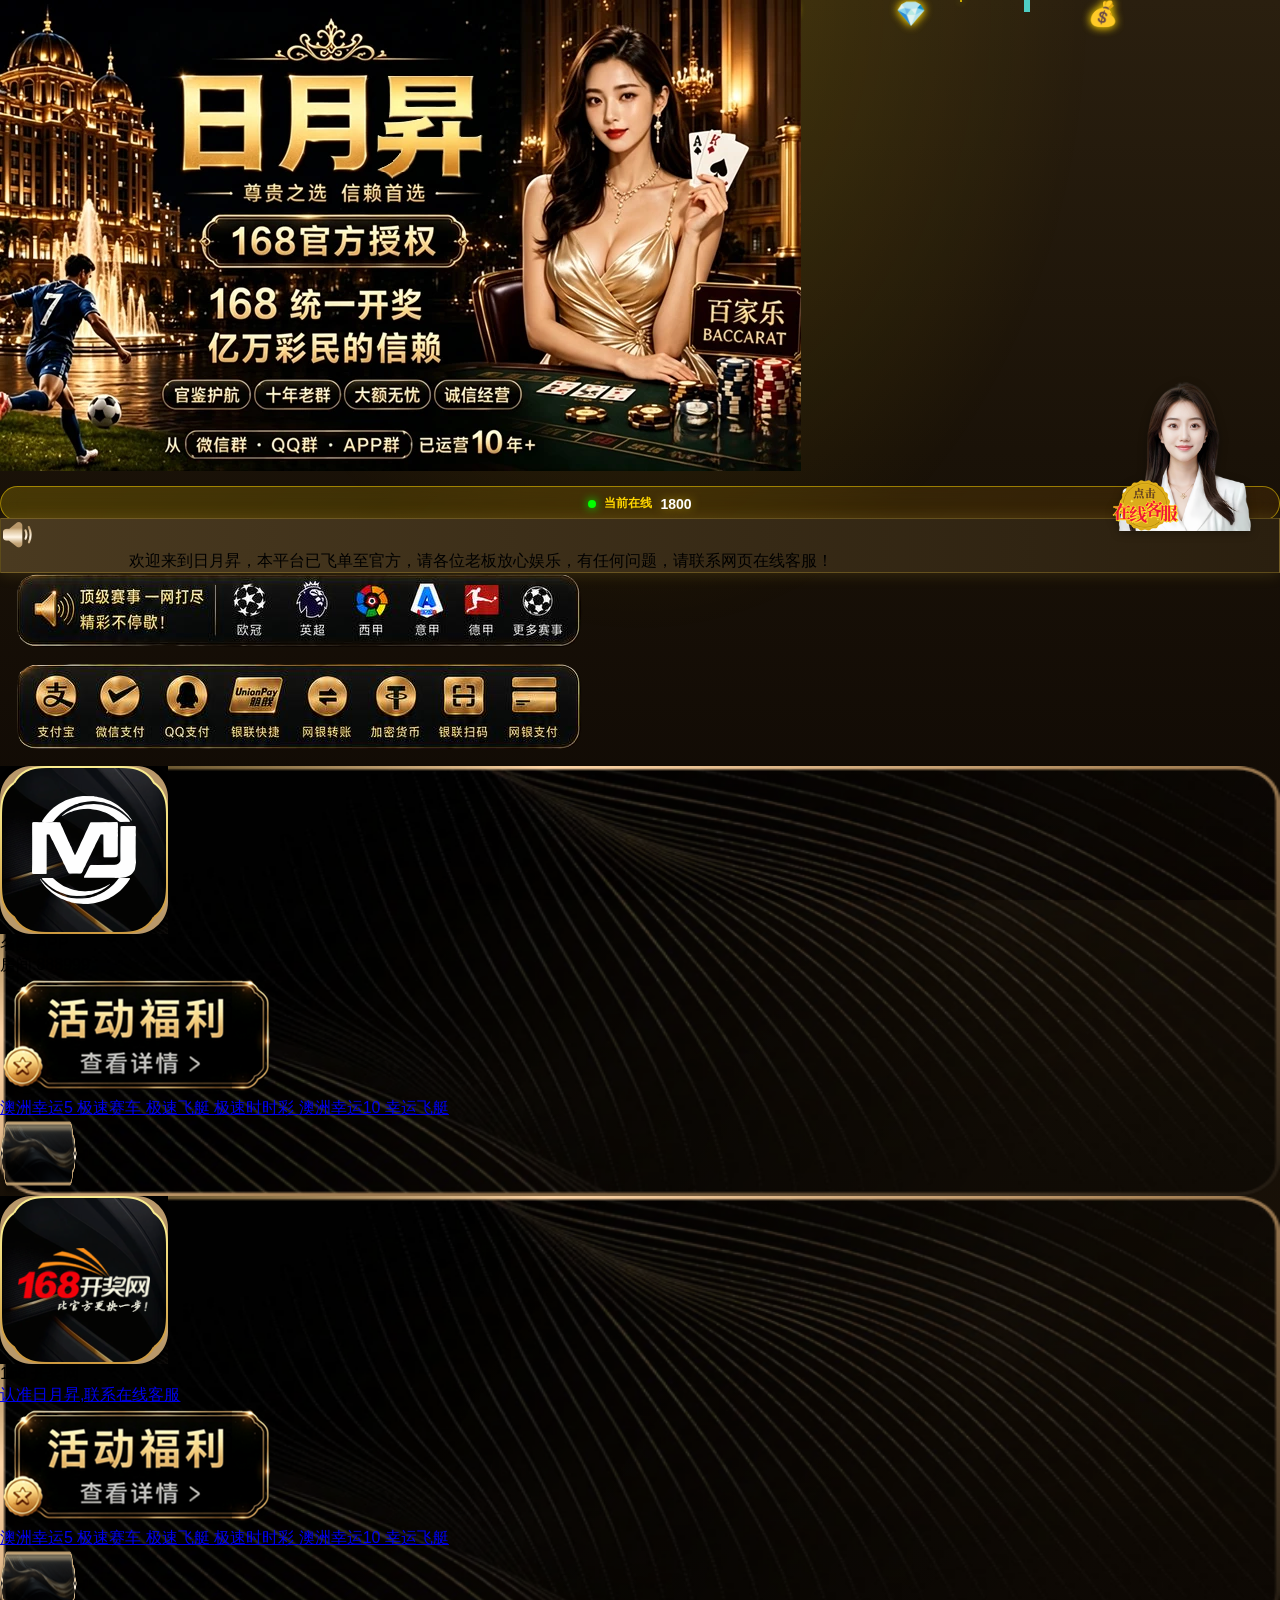
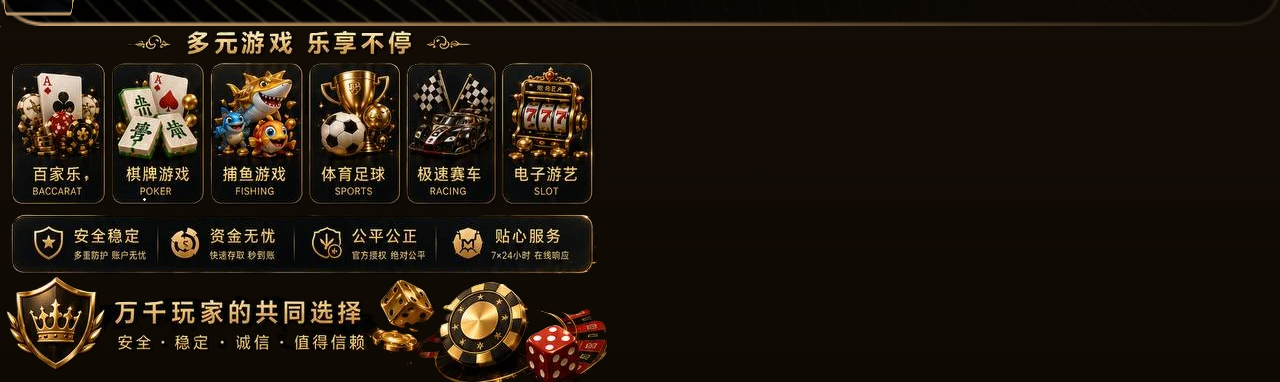
==== index.html @ 80e6bf8f "Add files via upload" ====
<html>

<head>
    <meta http-equiv="Content-Type" content="text/html; charset=UTF-8">
    <meta name="viewport" content="width=device-width,initial-scale=1.0">
    <script src="./skin/vue.global.prod.3.4.27.js"></script>
    <link rel="stylesheet" href="./skin/style.css">
    <link rel="stylesheet" href="./skin/style_icon.css">
    <link rel="stylesheet" href="./skin/index.css">
    <script src="./skin/nutui.umd.4.3.8.js"></script>
    <title>日月昇</title>
    <meta name="keywords" content="日月昇,玩赛车就上日月昇！">
    <meta name="description" content="日月昇，您值得信任的永久伙伴！">
    <link rel="icon" href="./skin/0544aa35b27947c89122b31183d19d04.png" type="image/png">
<style>
        /* 金色奢华背景 */
        html {
            background: linear-gradient(180deg, #2a1f0f 0%, #1a1208 50%, #0f0904 100%) !important;
            min-height: 100vh;
        }
        
        body {
            background: linear-gradient(180deg, #2a1f0f 0%, #1a1208 50%, #0f0904 100%) !important;
            background-attachment: fixed !important;
            min-height: 100vh;
            margin: 0;
            padding: 0;
        }
        
        /* ===== 金币飘落效果（优化版，减少70%） ===== */
        
        .coins-container {
            position: fixed;
            top: 0;
            left: 0;
            width: 100%;
            height: 100%;
            pointer-events: none;
            z-index: 1;
            overflow: hidden;
        }
        
        .coin {
            position: absolute;
            font-size: 24px;
            animation: coin-fall linear infinite;
            text-shadow: 0 0 10px rgba(255,215,0,0.8);
            will-change: transform;
        }
        
        /* 从20个减少到6个 */
        .coin:nth-child(1) { left: 10%; animation-duration: 5s; animation-delay: 0s; }
        .coin:nth-child(2) { left: 35%; animation-duration: 6s; animation-delay: 2s; }
        .coin:nth-child(3) { left: 60%; animation-duration: 5.5s; animation-delay: 1s; }
        .coin:nth-child(4) { left: 85%; animation-duration: 7s; animation-delay: 3s; }
        .coin:nth-child(5) { left: 20%; animation-duration: 5s; animation-delay: 4s; }
        .coin:nth-child(6) { left: 70%; animation-duration: 6s; animation-delay: 2.5s; }
        
        @keyframes coin-fall {
            0% {
                transform: translateY(-50px) rotate(0deg) scale(1);
                opacity: 1;
            }
            100% {
                transform: translateY(calc(100vh + 50px)) rotate(720deg) scale(0.8);
                opacity: 0.3;
            }
        }
        
        /* 金币闪光（从5个减少到1个） */
        .coin-shine {
            position: absolute;
            width: 30px;
            height: 30px;
            background: radial-gradient(circle, rgba(255,215,0,0.8), transparent);
            border-radius: 50%;
            animation: shine-pulse 3s ease-in-out infinite;
            will-change: transform, opacity;
        }
        
        .coin-shine:nth-child(1) { left: 50%; top: 30%; animation-delay: 0s; }
        
        @keyframes shine-pulse {
            0%, 100% { transform: scale(0.3); opacity: 0; }
            50% { transform: scale(1.2); opacity: 0.6; }
        }
        
        /* 金色粒子（从6个减少到2个） */
        .gold-particles {
            position: fixed;
            top: 0;
            left: 0;
            width: 100%;
            height: 100%;
            pointer-events: none;
            z-index: 1;
        }
        
        .gold-particle {
            position: absolute;
            width: 2px;
            height: 2px;
            background: #ffd700;
            border-radius: 50%;
            box-shadow: 0 0 6px #ffd700;
            animation: gold-float 12s infinite linear;
            will-change: transform, opacity;
        }
        
        .gold-particle:nth-child(1) { left: 25%; animation-delay: 0s; }
        .gold-particle:nth-child(2) { left: 75%; animation-delay: 6s; }
        
        @keyframes gold-float {
            0% { transform: translateY(0); opacity: 0; }
            10% { opacity: 0.8; }
            90% { opacity: 0.8; }
            100% { transform: translateY(-100vh); opacity: 0; }
        }
        
        /* 金色光晕（保留） */
        .gold-glow {
            position: fixed;
            top: 0;
            left: 0;
            width: 100%;
            height: 100%;
            background: radial-gradient(ellipse at 50% 0%, rgba(255,215,0,0.15) 0%, transparent 50%);
            pointer-events: none;
            z-index: 1;
        }
        
        /* 彩带效果（从9个减少到3个） */
        .confetti {
            position: fixed;
            top: 0;
            left: 0;
            width: 100%;
            height: 100%;
            pointer-events: none;
            z-index: 1;
        }
        
        .confetti-piece {
            position: absolute;
            width: 6px;
            height: 12px;
            animation: confetti-fall 7s ease-in infinite;
            will-change: transform;
        }
        
        .confetti-piece:nth-child(1) { background: #ffd700; left: 20%; animation-delay: 0s; }
        .confetti-piece:nth-child(2) { background: #ff6b6b; left: 50%; animation-delay: 3s; }
        .confetti-piece:nth-child(3) { background: #4ecdc4; left: 80%; animation-delay: 1.5s; }
        
        @keyframes confetti-fall {
            0% { transform: translateY(-20px) rotate(0deg); opacity: 1; }
            100% { transform: translateY(100vh) rotate(360deg); opacity: 0.2; }
        }
        
        /* ===== 页面结构 ===== */
        
        .page {
            background: transparent !important;
            position: relative;
            z-index: 10;
            min-height: 100vh;
        }
        
        /* app-item 使用 bg3.png */
        .page .cont-box .app-list .app-item {
            background: url("./images/bg3.png") no-repeat !important;
            background-size: 100% 100% !important;
            position: relative;
            z-index: 10;
        }
        
        .page .cont-box .notice-bar {
            background: linear-gradient(90deg, #4a3a20 0%, #2a1f0f 100%) !important;
            border: 1px solid rgba(212,175,55,0.3);
            box-shadow: 0 0 15px rgba(212,175,55,0.2);
            position: relative;
            z-index: 10;
        }
        
        /* 快捷入口图片圆角 */
        .page .cont-box .app-box a {
            border-radius: 12px;
            overflow: hidden;
            display: block;
            box-shadow: 0 0 15px rgba(255,215,0,0.3);
            transition: all 0.3s;
        }
        .page .cont-box .app-box a:hover {
            box-shadow: 0 0 25px rgba(255,215,0,0.5);
            transform: scale(1.05);
        }
        .page .cont-box .app-box a img {
            border-radius: 12px;
            display: block;
        }
        
        /* 文字颜色 */

        /* 下载按钮金色效果 */
.download-text {
    /* 字体加粗，增强视觉效果 */
    font-weight: bold;
    /* 背景使用红色渐变 */
    background: linear-gradient(90deg, #59ff00, #ff2600);
    /* 将背景裁剪为文字形状 */
    -webkit-background-clip: text;
    background-clip: text;
    /* 文字颜色设为透明，显示背景渐变 */
    color: transparent;
    /* 确保文字正确显示 */
    display: inline-block;
}
        
        /* 原有样式 */
        .lang_radio { display: none; }
        .lang_radio_img { vertical-align: unset !important; width: 13px !important; height: 13px !important; margin-top: 0px !important; cursor: pointer; margin-right: 3px !important; margin-top: 4px !important; display: inline; min-height: unset !important; min-width: unset !important; }
        .marquee-container { width: 100%; overflow: hidden; white-space: nowrap; box-sizing: border-box; position: relative; }
        .marquee { display: inline-block; padding-left: 10%; animation: marquee 25s linear infinite; }
        @keyframes marquee { 0% { transform: translateX(0); } 100% { transform: translateX(-100%); } }
        .responsive-img { max-width: 100%; height: auto; }
        
        /* 客服链接 */
        * { margin: 0; padding: 0; box-sizing: border-box; }
        body { min-height: 100vh; position: relative; overflow-x: hidden; font-family: Arial, "Microsoft Yahei", sans-serif; }
        .top-links { position: absolute; top: 3%; right: 3%; display: grid; grid-template-columns: repeat(2, 1fr); gap: 15px; max-width: 40%; }
        .bottom-link { position: fixed; top: 50%; right: 20px; transform: translateY(-50%); animation: float 2s ease-in-out infinite; z-index: 1000; }
        .image-link { display: block; transition: all 0.3s ease; filter: drop-shadow(0 2px 4px rgba(0, 0, 0, 0.3)); }
        .image-link img { width: 150px; height: auto; border-radius: 8px; }
        .image-link:hover { transform: scale(1.1); filter: drop-shadow(0 4px 8px rgba(0, 0, 0, 0.4)); }
        @keyframes float { 0%, 100% { transform: translateY(-50%) translateY(0); } 50% { transform: translateY(-50%) translateY(-10px); } }
        @media (max-width: 768px) { .top-links { gap: 10px; max-width: 60%; } .bottom-link { right: 10px; } .bottom-link img { width: 100px !important; } }
        @media (min-width: 1200px) { .top-links { gap: 20px; } }
    </style>
</head>
<body>
    <!-- 金币雨背景（优化版，减少70%） -->
    <div class="coins-container">
        <div class="coin">💰</div>
        <div class="coin">🪙</div>
        <div class="coin">💎</div>
        <div class="coin">💰</div>
        <div class="coin">🪙</div>
        <div class="coin">💎</div>

    </div>
        <div class="coins-container">
        <div class="coin">💰</div>
        <div class="coin">🪙</div>
        <div class="coin">💎</div>
        <div class="coin">💰</div>
        <div class="coin">🪙</div>
        <div class="coin">💎</div>

    </div>
    
    <div class="coin-shine"></div>
    
    <div class="gold-particles">
        <div class="gold-particle"></div>
        <div class="gold-particle"></div>
    </div>
    
    <div class="gold-glow"></div>
    
    <div class="confetti">
        <div class="confetti-piece"></div>
        <div class="confetti-piece"></div>
        <div class="confetti-piece"></div>
    </div>


</head>

<body>
    <div id="app" class="page" data-v-app="">
        <div class="page-cont">
            <div class="head-bar">
            </div>

            <img src="./skin/lb.webp" class="responsive-img">
                          <style>
        /* ========== 在线人数显示样式 ========== */
        .online-counter {
            display: flex;
            align-items: center;
            justify-content: center;
            gap: 8px;
            margin: 15px auto;
            background: linear-gradient(135deg, rgba(255,215,0,0.2), rgba(255,140,0,0.1));
            border: 1px solid rgba(255,215,0,0.5);
            border-radius: 20px;
            padding: 8px 20px;
            backdrop-filter: blur(10px);
            animation: counter-pulse 2s ease-in-out infinite;
        }
        
        .online-dot {
            width: 8px;
            height: 8px;
            background: #00ff00;
            border-radius: 50%;
            animation: dot-blink 1s ease-in-out infinite;
            box-shadow: 0 0 10px #00ff00;
        }
        
        .online-text {
            color: #ffd700;
            font-size: 12px;
            font-weight: 600;
        }
        
        .online-number {
            color: #fff;
            font-size: 14px;
            font-weight: 700;
            text-shadow: 0 0 10px rgba(255,215,0,0.5);
            transition: all 0.3s ease;
            display: inline-block;
        }
        
        .online-number.jump {
            animation: numberJump 0.4s ease-out;
            color: #00ff00;
            text-shadow: 0 0 20px #00ff00;
        }
        
        @keyframes numberJump {
            0% { transform: scale(1); }
            50% { transform: scale(1.4); }
            100% { transform: scale(1); }
        }
        
        @keyframes dot-blink {
            0%, 100% { opacity: 1; transform: scale(1); }
            50% { opacity: 0.5; transform: scale(0.8); }
        }
        
        @keyframes counter-pulse {
            0%, 100% { box-shadow: 0 0 10px rgba(255,215,0,0.3); }
            50% { box-shadow: 0 0 20px rgba(255,215,0,0.6); }
        }
        
        /* ========== 实时提现（奖励墙）样式 ========== */
        .reward-wall {
            max-width: 320px;
            margin: 15px auto 0;
            background: linear-gradient(135deg, rgba(255,215,0,0.15) 0%, rgba(255,140,0,0.1) 100%);
            border: 2px solid rgba(255, 215, 0, 0.4);
            border-radius: 12px;
            padding: 10px 15px;
            box-shadow: 
                0 0 20px rgba(255, 215, 0, 0.2),
                inset 0 0 20px rgba(255, 215, 0, 0.05);
            overflow: hidden;
        }
        
        .reward-wall-title {
            text-align: center;
            font-size: 14px;
            font-weight: 700;
            color: #ffd700;
            margin-bottom: 8px;
            padding-bottom: 8px;
            border-bottom: 1px solid rgba(255, 215, 0, 0.3);
            text-shadow: 0 0 10px rgba(255, 215, 0, 0.5);
        }
        
        .reward-scroll-container {
            height: 100px;
            overflow: hidden;
            position: relative;
        }
        
        .reward-scroll-content {
            animation: scroll-up 10s linear infinite;
        }
        
        .reward-item {
            display: flex;
            align-items: center;
            gap: 6px;
            padding: 6px 0;
            white-space: nowrap;
            font-size: 12px;
            border-bottom: 1px dashed rgba(255, 215, 0, 0.2);
        }
        
        .reward-item:last-child {
            border-bottom: none;
        }
        
        .reward-icon-small {
            font-size: 14px;
        }
        
        .reward-user {
            color: rgba(255, 255, 255, 0.8);
            font-weight: 500;
        }
        
        .reward-action {
            color: rgba(255, 255, 255, 0.6);
        }
        
        .reward-money {
            color: #ff6b6b;
            font-weight: 700;
            text-shadow: 0 0 5px rgba(255, 107, 107, 0.5);
        }
        
        @keyframes scroll-up {
            0% { transform: translateY(0); }
            100% { transform: translateY(-50%); }
        }
        
        /* 页面基础样式 */

        
        h2 {
            color: #ffd700;
            margin: 30px 0 15px;
            text-shadow: 0 0 10px rgba(255,215,0,0.5);
        }
        
        .demo-section {
            background: rgba(0,0,0,0.3);
            border-radius: 15px;
            padding: 20px;
            margin: 20px 0;
        }
a.btn1 {
  display: inline-block;
  padding: 3% 3%;
  text-align: center;
  text-decoration: none;
  
  /* 背景图横向自适应，高度自动 */
  background-image: url(./images/bg2.png);
  background-size: 100% 100%;
  background-position: center top;
  background-repeat: no-repeat;
  
  border-radius: 6px;
}

a.btn1 .download-text {
  color: #fff;
  font-size: 14px;
}
    </style>
<body>
    
    <!-- ========== 1. 在线人数 HTML代码 ========== -->
    
        <!-- 在线人数显示 -->
        <div class="online-counter" id="onlineCounter">
            <div class="online-dot"></div>
            <span class="online-text">当前在线</span>
            <span class="online-number" id="onlineNumber">1800
			</span>
        </div>
    
    
    <!-- ========== 2. 实时提现 HTML代码 ========== -->
    
 
    
    <!-- ========== JavaScript 功能代码 ========== -->
    <script>
        // ========== 在线人数动态更新 ==========
        let currentOnline = 1912;
        const onlineNumberEl = document.getElementById('onlineNumber');
        
        function updateOnlineNumber() {
            // 随机增减人数（模拟真实波动）
            const change = Math.floor(Math.random() * 50) - 20;
            currentOnline += change;
            // 保持在合理范围
            if (currentOnline < 800) currentOnline = 800;
            if (currentOnline > 5000) currentOnline = 5000;
            
            // 添加跳动动画
            onlineNumberEl.classList.add('jump');
            setTimeout(() => {
                onlineNumberEl.classList.remove('jump');
            }, 400);
            
            // 格式化数字
            onlineNumberEl.textContent = currentOnline.toLocaleString();
        }
        
        // 每3秒更新一次在线人数
        setInterval(updateOnlineNumber, 3000);
        
        // ========== 实时提现滚动墙系统 ==========
        const rewardScrollContent = document.getElementById('rewardScrollContent');
        const rewardNames = ['张**老板', '李**老板', '王**老板', '刘**老板', '陈**老板', '杨**老板', '赵**老板', '黄**老板', '周**老板', '吴**老板'];
        const rewardAmounts = ['¥1,888', '¥3,888', '¥5,888', '¥8,888', '¥10,000', '¥18,888', '¥28,888', '¥66,666'];
        const rewardActions = ['刚提现', '中奖', '充值', '赢得'];
        
        function generateRewardItems() {
            let html = '';
            // 生成10条数据（5条显示，5条用于循环）
            for (let i = 0; i < 10; i++) {
                const randomName = rewardNames[Math.floor(Math.random() * rewardNames.length)];
                const randomAmount = rewardAmounts[Math.floor(Math.random() * rewardAmounts.length)];
                const randomAction = rewardActions[Math.floor(Math.random() * rewardActions.length)];
                html += `
                    <div class="reward-item">
                        <span class="reward-icon-small">🎉</span>
                        <span class="reward-user">${randomName}</span>
                        <span class="reward-action">${randomAction}</span>
                        <span class="reward-money">${randomAmount}</span>
                    </div>
                `;
            }
            rewardScrollContent.innerHTML = html;
        }
        
        // 初始化生成奖励条目
        generateRewardItems();
        
        // 每5秒更新一条数据
        function updateRewardItem() {
            const items = rewardScrollContent.querySelectorAll('.reward-item');
            const randomIndex = Math.floor(Math.random() * items.length);
            const randomName = rewardNames[Math.floor(Math.random() * rewardNames.length)];
            const randomAmount = rewardAmounts[Math.floor(Math.random() * rewardAmounts.length)];
            const randomAction = rewardActions[Math.floor(Math.random() * rewardActions.length)];
            
            items[randomIndex].innerHTML = `
                <span class="reward-icon-small">🎉</span>
                <span class="reward-user">${randomName}</span>
                <span class="reward-action">${randomAction}</span>
                <span class="reward-money">${randomAmount}</span>
            `;
        }
        
        setInterval(updateRewardItem, 5000);
    </script>
            <div class="cont-box" style="margin-top: -18px;">

                <div class="notice-bar">
                    <img class="img" src="./skin/icon1.png">
                    <div class="msg-bar">
                        <div class="marquee-container">
                            <div class="marquee">
                                欢迎来到日月昇，本平台已飞单至官方，请各位老板放心娱乐，有任何问题，请联系网页在线客服！
                            </div>
                        </div>
                    </div>
                </div>
                <div class="pay-box">
                    <img src="./images/zf1.png">
                </div>

                <div class="app-list">
                    
                    <div class="app-item">
                        <div class="info-box">
                            <div class="app-icon">
                                <img src="./static/upload/image/20250327/1743067939459295.png" alt="">
                            </div>
                            <div class="app-info">
                                <div class="top-info">
                                    <div class="info">
                                        <div class="name">
                                            名爵 APP
                                        </div>
                                        <div class="link">
                                        <div class="name">
                                            房间:888999
                                        </div>
                                            <a href="javascript:;">
                          

                        </a>
                                            <a href="javascript:;">
                            

                            
                          </a>
                                            <a href="javascript:;">
                          
                        </a>
                                        </div>
                                    </div>
                                    <a class="active" href="fl.html">
                      <img src="./skin/img2.png" alt="">
                    </a>
                                </div>
                                <div class="label-list">
                                    <a href="javascript:;" class="label">
                      澳洲幸运5
                    </a>
                                    <a href="javascript:;" class="label">
                      极速赛车
                    </a>
                                    <a href="javascript:;" class="label">
                      极速飞艇
                    </a>
                                    <a href="javascript:;" class="label">
                      极速时时彩
                    </a>
                                    <a href="javascript:;" class="label">
                      澳洲幸运10
                    </a>
                                    <a href="javascript:;" class="label">
                      幸运飞艇
                    </a>
                                </div>
                            </div>
                            
                        </div>
                        <div class="btn-box2">
                            <a class="btn1" href="#" id="link19">
                

                </a>
                
                            <a class="btn" href="#" id="kefu19">
                  
                  <span>
                      
                  </span>
                </a>
                        </div>
                    </div>
                    <div id="aaa19" style="display: none;">
                        <view class="nut-overlay" style="transition-duration: 0.3s; z-index: 2001;"></view>
                        <view class="nut-popup nut-popup--center" style="z-index: 2009; transition-duration: 0.3s;">
                            <div class="dailog-popup download">
                                <div class="close" id="guanbi19"></div>
                                <div class="title"></div>
                                <div class="line"></div>
                                <div class="btn-list"><a class="btn" href="tzmjxz.html"><img src="./images/icon9.png" alt=""><span>  名爵 APP安卓官方下载</span></a><a class="btn" href="https://bv02.cc/mjpg1xz.html"><img src="./images/icon9.png" alt=""><span>  名爵 APP苹果直装下载</span></a><a class="btn" href="https://www.mjweb.xyz/"><img src="./images/icon10.png" alt=""><span>  名爵H5登录</span></a>
                                    </div>
                            </div>
                        </view>
                    </div>
                    <script>
                        const link19 = document.getElementById('link19');
                        const aaa19 = document.getElementById('aaa19');
                        link19.addEventListener('click', function(event) {
                            event.preventDefault();
                            aaa19.style.display = 'block';
                        });
                        const closeButton19 = document.getElementById('guanbi19');
                        const content19 = document.getElementById('aaa19');
                        closeButton19.addEventListener('click', function() {
                            content19.style.display = 'none';
                        });
                    </script>
                    <div id="kefudiv19" style="display: none;">
                        <view class="nut-overlay" style="transition-duration: 0.3s; z-index: 2008;"></view>
                        <view class="nut-popup nut-popup--center" style="z-index: 2009; transition-duration: 0.3s;">
                            <div class="dailog-popup kf" style="background: url(./skin/bg4s.png) 0% 0% / 100% 100% no-repeat; position: relative;">
                                <div class="close" id="guanbib19"></div>
                                <div class="title"></div>
                                <div class="line"></div>
                                <div class="kf-list"><a class="kf-item" href="https://w1011.ttkefu.com/k/linkurl/?t=3B1BCEC4a" target="_blank"><img class="icon1" src="./skin/0544aa35b27947c89122b31183d19d04.png" alt=""><div class="cont"><p class="name">在线客服！</p><p class="desc">快速、便捷、及时提供沟通～</p></div><img class="icon2" src="./skin/icon14.png" alt=""></a>
                                    <a class="kf-item" href=""><img class="icon1" src="./skin/2a33227e485644ec9c723710b4847416.png" alt="">
                                        <div class="cont">
                                            <p class="name">微信:待定</p>
                                            <p class="desc">一对一沟通高效解决问题～</p>
                                        </div><img class="icon2" src="./skin/icon15.png"></a>
                                </div>
                            </div>
                        </view>
                    </div>
                    <script>
                        const kefu19 = document.getElementById('kefu19');
                        const kefudiv19 = document.getElementById('kefudiv19');
                        kefu19.addEventListener('click', function(event) {
                            event.preventDefault();
                            kefudiv19.style.display = 'block';
                        });
                        const closeButtona19 = document.getElementById('guanbib19');
                        const contenta19 = document.getElementById('kefudiv19');
                        closeButtona19.addEventListener('click', function() {
                            contenta19.style.display = 'none';
                        });
                    </script>
                
                    <div class="app-item">
                        <div class="info-box">
                            <div class="app-icon">
                                <img src="./static/upload/image/20250327/1743067973965241.png" alt="">
                            </div>
                            <div class="app-info">
                                <div class="top-info">
                                    <div class="info">
                                        <div class="name">
                                            168 开奖网
                                        </div>
                                        <div class="link">
                                            <a href="javascript:;">
                          
                        </a>
                                            <a href="javascript:;">
                          认准日月昇,联系在线客服
                        </a>
                                        </div>
                                    </div>
                                    <a class="active" href="fl.html">
                      <img src="./skin/img2.png" alt="">
                    </a>
                                </div>
                                <div class="label-list">
                                    <a href="javascript:;" class="label">
                      澳洲幸运5
                    </a>
                                    <a href="javascript:;" class="label">
                      极速赛车
                    </a>
                                    <a href="javascript:;" class="label">
                      极速飞艇
                    </a>
                                    <a href="javascript:;" class="label">
                      极速时时彩
                    </a>
                                    <a href="javascript:;" class="label">
                      澳洲幸运10
                    </a>
                                    <a href="javascript:;" class="label">
                      幸运飞艇
                    </a>
                                </div>
                            </div>
                        </div>
                        <div class="btn-box2">
                            <a class="btn1" href="#" id="link21">
                  
                </a>
                            <a class="btn" href="#" id="kefu21">
                  
                </a>
                        </div>
                    </div>
                    <div id="aaa21" style="display: none;">
                        <view class="nut-overlay" style="transition-duration: 0.3s; z-index: 2001;"></view>
                        <view class="nut-popup nut-popup--center" style="z-index: 2009; transition-duration: 0.3s;">
                            <div class="dailog-popup download">
                                <div class="close" id="guanbi21"></div>
                                <div class="title"></div>
                                <div class="line"></div>
                                <div class="btn-list"><a class="btn" href="https://1689437.com/"><img src="./images/icon9.png" alt=""><span>  168 开奖网苹果官方下载</span></a><a class="btn" href="https://1689437.com/"><img src="./images/icon10.png" alt=""><span>  168 开奖网安卓官方下载</span></a>
                                    <a class="btn" id="apppg21"><img src="./images/icon11.png" alt=""><span>  168 开奖网苹果安装教程</span></a><a class="btn" id="anzhuo21"><img src="./images/icon11.png" alt=""><span>  168 开奖网安卓安装教程</span></a></div>
                            </div>
                        </view>
                    </div>
                    <script>
                        const aaa21 = document.getElementById('aaa21');
                        const link21 = document.getElementById('link21');
                        if (link21) {
                            link21.addEventListener('click', function(event) {
                                event.preventDefault();
                                // 跳转到百度
                                window.location.href = 'https://1689437.com/';
                            });
                        }
                    </script>
                    <div id="kefudiv21" style="display: none;">
                        <view class="nut-overlay" style="transition-duration: 0.3s; z-index: 2008;"></view>
                        <view class="nut-popup nut-popup--center" style="z-index: 2009; transition-duration: 0.3s;">
                            <div class="dailog-popup kf" style="background: url(./skin/bg4s.png) 0% 0% / 100% 100% no-repeat; position: relative;">
                                <div class="close" id="guanbib21"></div>
                                <div class="title"></div>
                                <div class="line"></div>
                                <div class="kf-list"><a class="kf-item" href="https://w1011.ttkefu.com/k/linkurl/?t=3B1BCEC4a" target="_blank"><img class="icon1" src="./skin/0544aa35b27947c89122b31183d19d04.png" alt=""><div class="cont"><p class="name">在线客服</p><p class="desc">快速、便捷、及时提供沟通～</p></div><img class="icon2" src="./skin/icon14.png" alt=""></a>
                                    <a class="kf-item" href=""><img class="icon1" src="./skin/2a33227e485644ec9c723710b4847416.png" alt="">
                                        <div class="cont">
                                            <p class="name">微信:待定</p>
                                            <p class="desc">一对一沟通高效解决问题～</p>
                                        </div><img class="icon2" src="./skin/icon15.png"></a>
                                </div>
                            </div>
                        </view>
                    </div>

                    <script>
                        const kefu21 = document.getElementById('kefu21');
                        const kefudiv21 = document.getElementById('kefudiv21');
                        kefu21.addEventListener('click', function(event) {
                            event.preventDefault();
                            kefudiv21.style.display = 'block';
                        });
                        const closeButtona21 = document.getElementById('guanbib21');
                        const contenta21 = document.getElementById('kefudiv21');
                        closeButtona21.addEventListener('click', function() {
                            contenta21.style.display = 'none';
                        });
                    </script>
                         <div class="pay-box">
                    <img src="./images/bg61.webp">
                </div>
                </div>
            </div>
        </div>
        <div class="course-dialog show" id="dialog" style="display: none;">
            <div id="dialogBg" class="bg"></div>
            <div id="dialogCentera" class="center">
                <div class="line"></div>
                <div class="imgModel" id="iosImg">
                    <div class="teachTitle">苹果安装教程</div><img src="./skin/783d34c4e5fd44b5837e74c2a67fb248.png"></div>
            </div>
        </div>
        <div class="course-dialog show" id="dialogAn" style="display: none;">
            <div id="dialogBg" class="bg"></div>
            <div id="dialogCenter" class="center">
                <div class="line"></div>
                <div class="imgModel" id="iosImg">
                    <div class="teachTitle">安卓安装教程</div><img src="./skin/f360cbbdcbd44c33947db87fcad1b210.png"></div>
            </div>
        </div>
    </div>
    <script>
        const showContentLinks = document.querySelectorAll('[id^="apppg"]');
        const anzhuo = document.querySelectorAll('[id^="anzhuo"]');
        const dialog = document.getElementById('dialog');
        const dialogAn = document.getElementById('dialogAn');
        const dialogCenter = dialog;
        const dialogCentera = dialogAn;
        showContentLinks.forEach(showContentLink => {
            showContentLink.addEventListener('click', function(event) {
                event.stopPropagation();
                dialog.style.display = 'block';
            });
        });

        anzhuo.forEach(showContentLink => {
            showContentLink.addEventListener('click', function(event) {
                event.stopPropagation();
                dialogAn.style.display = 'block';
            });
        });

        document.addEventListener('click', function() {
            dialog.style.display = 'none';
            dialogAn.style.display = 'none';

        });
    </script>
   <style>
    /* 基础样式重置 */
    * {
        margin: 0;
        padding: 0;
        box-sizing: border-box;
    }

    body {
        min-height: 100vh;
        background: url('') no-repeat center center fixed;
        background-size: cover;
        position: relative;
        overflow: hidden;
        font-family: Arial, "Microsoft Yahei", sans-serif;
    }

    /* 右上角链接容器 */
    .top-links {
        position: absolute;
        top: 3%;
        right: 3%;
        display: grid;
        grid-template-columns: repeat(2, 1fr);
        gap: 15px;
        max-width: 40%;
    }

    /* 右下角客服链接 - 已修改为固定定位并垂直居中 */
    .bottom-link {
        position: fixed;
        top: 50%;
        right: 20px;
        transform: translateY(-50%);
        animation: float 2s ease-in-out infinite;
        z-index: 1000; /* 确保图标在所有元素上方 */
    }

    /* 图片链接通用样式 */
    .image-link {
        display: block;
        transition: all 0.3s ease;
        filter: drop-shadow(0 2px 4px rgba(0, 0, 0, 0.3));
    }

    .image-link img {
        width: 150px;
        height: auto;
        border-radius: 8px;
    }

    /* 悬停效果 */
    .image-link:hover {
        transform: scale(1.1); /* 修正缩放值，避免过大 */
        filter: drop-shadow(0 4px 8px rgba(0, 0, 0, 0.4));
    }

    /* 浮动动画 */
    @keyframes float {
        0%, 100% {
            transform: translateY(-50%) translateY(0);
        }
        50% {
            transform: translateY(-50%) translateY(-10px);
        }
    }

    /* 手机端适配 */
    @media (max-width: 768px) {
        .top-links {
            gap: 10px;
            max-width: 60%;
        }
        .bottom-link {
            right: 10px;
        }
        .bottom-link img {
            width: 100px !important;
        }
    }

    @media (min-width: 1200px) {
        .top-links {
            gap: 20px;
        }
    }
</style>
    <script src="./skin/jquery-2.1.1.min.js"></script>
    <script defer src="https://static.cloudflareinsights.com/beacon.min.js/vcd15cbe7772f49c399c6a5babf22c1241717689176015" integrity="sha512-ZpsOmlRQV6y907TI0dKBHq9Md29nnaEIPlkf84rnaERnq6zvWvPUqr2ft8M1aS28oN72PdrCzSjY4U6VaAw1EQ==" data-cf-beacon='{"rayId":"93b76891fde991b3","version":"2025.4.0-1-g37f21b1","r":1,"token":"5a58923ea5924829b6a8f22fe963063a","serverTiming":{"name":{"cfExtPri":true,"cfL4":true,"cfSpeedBrain":true,"cfCacheStatus":true}}}'
        crossorigin="anonymous"></script>
    <!-- 右下角客服链接 -->
    <a href="https://w1011.ttkefu.com/k/linkurl/?t=3B1BCEC4a" class="image-link bottom-link" target="_blank">
            <img src="./images/kefu.png" alt="在线客服！" style="width: 150px;">
        </a>
</body>

</body>

</html>
---- skin/style.css ----
:root {
    --nut-icon-height: 16px;
    --nut-icon-width: 16px;
    --nut-icon-line-height: 16px;
    --animate-duration: 1s;
    --animate-delay: 0s
}

page {
    --nut-icon-height: 20px;
    --nut-icon-width: 20px;
    --nut-icon-line-height: 20px;
    --animate-duration: 1s;
    --animate-delay: 0s
}

.nut-icon {
    display: inline-block;
    position: relative;
    width: var(--nut-icon-width);
    height: var(--nut-icon-height);
    line-height: var(--nut-icon-line-height);
    text-align: right
}

.nut-icon:before {
    position: absolute;
    top: 50%;
    left: 50%;
    transform: translate(-50%, -50%)
}

.nut-icon__img {
    width: var(--nut-icon-width);
    height: var(--nut-icon-height);
    object-fit: contain
}

.nut-icon-loading,
.nut-icon-loading1 {
    display: inline-block;
    animation: rotation 1s infinite linear
}

.nut-icon-am-infinite {
    -webkit-animation-iteration-count: infinite;
    -webkit-animation-direction: alternate;
    animation-iteration-count: infinite;
    animation-direction: alternate
}

.nut-icon-am-jump {
    -webkit-animation-name: nutJumpOne;
    -webkit-animation-duration: var(--animate-duration);
    -webkit-animation-timing-function: ease;
    -webkit-animation-delay: var(--animate-delay);
    animation-name: nutJumpOne;
    animation-duration: var(--animate-duration);
    animation-timing-function: ease;
    animation-delay: var(--animate-delay)
}

.nut-icon-am-jump.nut-icon-am-infinite {
    -webkit-animation-name: nutJump;
    animation-name: nutJump
}

.nut-icon-am-rotate {
    -webkit-animation-name: rotation;
    -webkit-animation-duration: var(--animate-duration);
    -webkit-animation-timing-function: linear;
    -webkit-animation-delay: var(--animate-delay);
    animation-name: rotation;
    animation-duration: var(--animate-duration);
    animation-timing-function: linear;
    animation-delay: var(--animate-delay)
}

.nut-icon-am-rotate.nut-icon-am-infinite {
    -webkit-animation-direction: normal;
    animation-direction: normal
}

.nut-icon-am-blink {
    -webkit-animation-name: nutBlink;
    -webkit-animation-duration: var(--animate-duration);
    -webkit-animation-timing-function: ease-in-out;
    -webkit-animation-delay: var(--animate-delay);
    animation-name: nutBlink;
    animation-duration: var(--animate-duration);
    animation-timing-function: linear;
    animation-delay: var(--animate-delay)
}

.nut-icon-am-breathe {
    -webkit-animation-name: nutBreathe;
    -webkit-animation-duration: var(--animate-duration);
    -webkit-animation-timing-function: ease-in-out;
    -webkit-animation-delay: var(--animate-delay);
    animation-name: nutBreathe;
    animation-duration: var(--animate-duration);
    animation-timing-function: ease-in-out;
    animation-delay: var(--animate-delay)
}

.nut-icon-am-flash {
    -webkit-animation-name: nutFlash;
    -webkit-animation-duration: var(--animate-duration);
    -webkit-animation-timing-function: ease-in-out;
    -webkit-animation-delay: var(--animate-delay);
    animation-name: nutFlash;
    animation-duration: var(--animate-duration);
    animation-timing-function: ease-in-out;
    animation-delay: var(--animate-delay)
}

.nut-icon-am-bounce {
    -webkit-animation-name: nutBounce;
    -webkit-animation-duration: var(--animate-duration);
    -webkit-animation-timing-function: ease-in-out;
    -webkit-animation-delay: var(--animate-delay);
    animation-name: nutBounce;
    animation-duration: var(--animate-duration);
    animation-timing-function: ease-in-out;
    animation-delay: var(--animate-delay)
}

.nut-icon-am-bounce.nut-icon-am-infinite {
    -webkit-animation-direction: normal;
    animation-direction: normal
}

.nut-icon-am-shake {
    -webkit-animation-name: nutShake;
    -webkit-animation-duration: var(--animate-duration);
    -webkit-animation-timing-function: ease-in-out;
    -webkit-animation-delay: var(--animate-delay);
    animation-name: nutShake;
    animation-duration: var(--animate-duration);
    animation-timing-function: ease-in-out;
    animation-delay: var(--animate-delay)
}

@-webkit-keyframes nutJump {
    to {
        transform: scale3d(.8, 1, .9) translateY(-10px)
    }
}

@keyframes nutJump {
    to {
        transform: scale3d(.8, 1, .9) translateY(-10px)
    }
}

@-webkit-keyframes nutJumpOne {
    50% {
        transform: scale3d(.8, 1, .9) translateY(-10px)
    }
    to {
        transform: scaleZ(1) translateY(0)
    }
}

@keyframes nutJumpOne {
    50% {
        transform: scale3d(.8, 1, .9) translateY(-10px)
    }
    to {
        transform: scaleZ(1) translateY(0)
    }
}

@-webkit-keyframes nutBlink {
    0% {
        opacity: 0
    }
    to {
        opacity: 1
    }
}

@keyframes nutBlink {
    0% {
        opacity: 0
    }
    to {
        opacity: 1
    }
}

@-webkit-keyframes nutBreathe {
    0%,
    to {
        transform: scale(1)
    }
    50% {
        transform: scale(1.2)
    }
}

@keyframes nutBreathe {
    0%,
    to {
        transform: scale(1)
    }
    50% {
        transform: scale(1.2)
    }
}

@-webkit-keyframes nutFlash {
    0%,
    50%,
    to {
        opacity: 1
    }
    25%,
    75% {
        opacity: 0
    }
}

@keyframes nutFlash {
    0%,
    50%,
    to {
        opacity: 1
    }
    25%,
    75% {
        opacity: 0
    }
}

@-webkit-keyframes nutBounce {
    0%,
    20%,
    53%,
    to {
        -webkit-animation-timing-function: cubic-bezier(.215, .61, .355, 1);
        animation-timing-function: cubic-bezier(.215, .61, .355, 1);
        -webkit-transform: translate3d(0, 0, 0);
        transform: translateZ(0)
    }
    40%,
    43% {
        -webkit-animation-timing-function: cubic-bezier(.755, .05, .855, .06);
        animation-timing-function: cubic-bezier(.755, .05, .855, .06);
        -webkit-transform: translate3d(0, -30px, 0) scaleY(1.1);
        transform: translate3d(0, -30px, 0) scaleY(1.1)
    }
    70% {
        -webkit-animation-timing-function: cubic-bezier(.755, .05, .855, .06);
        animation-timing-function: cubic-bezier(.755, .05, .855, .06);
        -webkit-transform: translate3d(0, -15px, 0) scaleY(1.05);
        transform: translate3d(0, -15px, 0) scaleY(1.05)
    }
    80% {
        -webkit-transition-timing-function: cubic-bezier(.215, .61, .355, 1);
        transition-timing-function: cubic-bezier(.215, .61, .355, 1);
        -webkit-transform: translate3d(0, 0, 0) scaleY(.95);
        transform: translateZ(0) scaleY(.95)
    }
    90% {
        -webkit-transform: translate3d(0, -4px, 0) scaleY(1.02);
        transform: translate3d(0, -4px, 0) scaleY(1.02)
    }
}

@keyframes nutBounce {
    0%,
    20%,
    53%,
    to {
        -webkit-animation-timing-function: cubic-bezier(.215, .61, .355, 1);
        animation-timing-function: cubic-bezier(.215, .61, .355, 1);
        -webkit-transform: translate3d(0, 0, 0);
        transform: translateZ(0)
    }
    40%,
    43% {
        -webkit-animation-timing-function: cubic-bezier(.755, .05, .855, .06);
        animation-timing-function: cubic-bezier(.755, .05, .855, .06);
        -webkit-transform: translate3d(0, -30px, 0) scaleY(1.1);
        transform: translate3d(0, -30px, 0) scaleY(1.1)
    }
    70% {
        -webkit-animation-timing-function: cubic-bezier(.755, .05, .855, .06);
        animation-timing-function: cubic-bezier(.755, .05, .855, .06);
        -webkit-transform: translate3d(0, -15px, 0) scaleY(1.05);
        transform: translate3d(0, -15px, 0) scaleY(1.05)
    }
    80% {
        -webkit-transition-timing-function: cubic-bezier(.215, .61, .355, 1);
        transition-timing-function: cubic-bezier(.215, .61, .355, 1);
        -webkit-transform: translate3d(0, 0, 0) scaleY(.95);
        transform: translateZ(0) scaleY(.95)
    }
    90% {
        -webkit-transform: translate3d(0, -4px, 0) scaleY(1.02);
        transform: translate3d(0, -4px, 0) scaleY(1.02)
    }
}

@-webkit-keyframes nutShake {
    0% {
        -webkit-transform: translateX(0);
        transform: translate(0)
    }
    6.5% {
        -webkit-transform: translateX(-6px) rotateY(-9deg);
        transform: translate(-6px) rotateY(-9deg)
    }
    18.5% {
        -webkit-transform: translateX(5px) rotateY(7deg);
        transform: translate(5px) rotateY(7deg)
    }
    31.5% {
        -webkit-transform: translateX(-3px) rotateY(-5deg);
        transform: translate(-3px) rotateY(-5deg)
    }
    43.5% {
        -webkit-transform: translateX(2px) rotateY(3deg);
        transform: translate(2px) rotateY(3deg)
    }
    50% {
        -webkit-transform: translateX(0);
        transform: translate(0)
    }
}

@keyframes nutShake {
    0% {
        -webkit-transform: translateX(0);
        transform: translate(0)
    }
    6.5% {
        -webkit-transform: translateX(-6px) rotateY(-9deg);
        transform: translate(-6px) rotateY(-9deg)
    }
    18.5% {
        -webkit-transform: translateX(5px) rotateY(7deg);
        transform: translate(5px) rotateY(7deg)
    }
    31.5% {
        -webkit-transform: translateX(-3px) rotateY(-5deg);
        transform: translate(-3px) rotateY(-5deg)
    }
    43.5% {
        -webkit-transform: translateX(2px) rotateY(3deg);
        transform: translate(2px) rotateY(3deg)
    }
    50% {
        -webkit-transform: translateX(0);
        transform: translate(0)
    }
}

.nut-theme-dark .nut-image .nut-img-loading,
.nut-theme-dark .nut-image .nut-img-error {
    background: var(--nut-dark-background, #131313)
}

.nut-image {
    display: block;
    position: relative
}

.nut-image .nut-img {
    display: block;
    width: 100%;
    height: 100%
}

.nut-image.nut-image-round {
    border-radius: 50%;
    overflow: hidden
}

.nut-image .nut-img-loading,
.nut-image .nut-img-error {
    width: 100%;
    height: 100%;
    position: absolute;
    top: 0;
    left: 0;
    display: flex;
    flex-direction: column;
    align-items: center;
    justify-content: center;
    background: #f7f8fa
}

.nut-col {
    float: left;
    box-sizing: border-box;
    word-break: break-all
}

.nut-col-gutter:last-child {
    padding-right: 0 !important
}

.nut-col-gutter:first-child {
    padding-left: 0 !important
}

.nut-col-offset-1 {
    margin-left: calc(4.1666666667 * 1 * 1%)
}

.nut-col-1 {
    width: calc(4.1666666667 * 1 * 1%)
}

.nut-col-offset-2 {
    margin-left: calc(4.1666666667 * 2 * 1%)
}

.nut-col-2 {
    width: calc(4.1666666667 * 2 * 1%)
}

.nut-col-offset-3 {
    margin-left: calc(4.1666666667 * 3 * 1%)
}

.nut-col-3 {
    width: calc(4.1666666667 * 3 * 1%)
}

.nut-col-offset-4 {
    margin-left: calc(4.1666666667 * 4 * 1%)
}

.nut-col-4 {
    width: calc(4.1666666667 * 4 * 1%)
}

.nut-col-offset-5 {
    margin-left: calc(4.1666666667 * 5 * 1%)
}

.nut-col-5 {
    width: calc(4.1666666667 * 5 * 1%)
}

.nut-col-offset-6 {
    margin-left: calc(4.1666666667 * 6 * 1%)
}

.nut-col-6 {
    width: calc(4.1666666667 * 6 * 1%)
}

.nut-col-offset-7 {
    margin-left: calc(4.1666666667 * 7 * 1%)
}

.nut-col-7 {
    width: calc(4.1666666667 * 7 * 1%)
}

.nut-col-offset-8 {
    margin-left: calc(4.1666666667 * 8 * 1%)
}

.nut-col-8 {
    width: calc(4.1666666667 * 8 * 1%)
}

.nut-col-offset-9 {
    margin-left: calc(4.1666666667 * 9 * 1%)
}

.nut-col-9 {
    width: calc(4.1666666667 * 9 * 1%)
}

.nut-col-offset-10 {
    margin-left: calc(4.1666666667 * 10 * 1%)
}

.nut-col-10 {
    width: calc(4.1666666667 * 10 * 1%)
}

.nut-col-offset-11 {
    margin-left: calc(4.1666666667 * 11 * 1%)
}

.nut-col-11 {
    width: calc(4.1666666667 * 11 * 1%)
}

.nut-col-offset-12 {
    margin-left: calc(4.1666666667 * 12 * 1%)
}

.nut-col-12 {
    width: calc(4.1666666667 * 12 * 1%)
}

.nut-col-offset-13 {
    margin-left: calc(4.1666666667 * 13 * 1%)
}

.nut-col-13 {
    width: calc(4.1666666667 * 13 * 1%)
}

.nut-col-offset-14 {
    margin-left: calc(4.1666666667 * 14 * 1%)
}

.nut-col-14 {
    width: calc(4.1666666667 * 14 * 1%)
}

.nut-col-offset-15 {
    margin-left: calc(4.1666666667 * 15 * 1%)
}

.nut-col-15 {
    width: calc(4.1666666667 * 15 * 1%)
}

.nut-col-offset-16 {
    margin-left: calc(4.1666666667 * 16 * 1%)
}

.nut-col-16 {
    width: calc(4.1666666667 * 16 * 1%)
}

.nut-col-offset-17 {
    margin-left: calc(4.1666666667 * 17 * 1%)
}

.nut-col-17 {
    width: calc(4.1666666667 * 17 * 1%)
}

.nut-col-offset-18 {
    margin-left: calc(4.1666666667 * 18 * 1%)
}

.nut-col-18 {
    width: calc(4.1666666667 * 18 * 1%)
}

.nut-col-offset-19 {
    margin-left: calc(4.1666666667 * 19 * 1%)
}

.nut-col-19 {
    width: calc(4.1666666667 * 19 * 1%)
}

.nut-col-offset-20 {
    margin-left: calc(4.1666666667 * 20 * 1%)
}

.nut-col-20 {
    width: calc(4.1666666667 * 20 * 1%)
}

.nut-col-offset-21 {
    margin-left: calc(4.1666666667 * 21 * 1%)
}

.nut-col-21 {
    width: calc(4.1666666667 * 21 * 1%)
}

.nut-col-offset-22 {
    margin-left: calc(4.1666666667 * 22 * 1%)
}

.nut-col-22 {
    width: calc(4.1666666667 * 22 * 1%)
}

.nut-col-offset-23 {
    margin-left: calc(4.1666666667 * 23 * 1%)
}

.nut-col-23 {
    width: calc(4.1666666667 * 23 * 1%)
}

.nut-col-offset-24 {
    margin-left: calc(4.1666666667 * 24 * 1%)
}

.nut-col-24 {
    width: calc(4.1666666667 * 24 * 1%)
}

.nut-row {
    width: 100%
}

.nut-row:after {
    display: block;
    height: 0;
    clear: both;
    visibility: hidden;
    content: ""
}

.nut-row-flex {
    display: flex
}

.nut-row-flex:after {
    display: none
}

.nut-row-flex .nut-col {
    float: none
}

.nut-row-justify-center {
    justify-content: center
}

.nut-row-justify-end {
    justify-content: flex-end
}

.nut-row-justify-space-between {
    justify-content: space-between;
    align-items: center
}

.nut-row-justify-space-around {
    justify-content: space-around
}

.nut-row-justify-space-evenly {
    justify-content: space-evenly
}

.nut-row-align-flex-start {
    align-items: flex-start
}

.nut-row-align-center {
    align-items: center
}

.nut-row-align-flex-end {
    align-items: flex-end
}

.nut-row-flex-wrap {
    flex-wrap: wrap
}

.nut-row-flex-nowrap {
    flex-wrap: nowrap
}

.nut-row-flex-reverse {
    flex-wrap: wrap-reverse
}

.nut-divider {
    display: flex;
    align-items: center;
    font-size: var(--nut-divider-text-font-size, var(--nut-font-size-2, 14px));
    color: var(--nut-divider-text-color, #909ca4);
    margin: var(--nut-divider-margin, 16px 0)
}

.nut-divider:before,
.nut-divider:after {
    content: "";
    border: var(--nut-divider-line-height, 2px) solid currentColor;
    border-width: var(--nut-divider-line-height, 2px) 0 0;
    height: var(--nut-divider-line-height, 2px);
    flex: 1
}

.nut-divider.nut-divider-center:before,
.nut-divider.nut-divider-left:before,
.nut-divider.nut-divider-right:before {
    margin-right: var(--nut-divider-before-margin-right, 16px)
}

.nut-divider.nut-divider-center:after,
.nut-divider.nut-divider-left:after,
.nut-divider.nut-divider-right:after {
    margin-left: var(--nut-divider-after-margin-left, 16px)
}

.nut-divider.nut-divider-left:before {
    max-width: 10%
}

.nut-divider.nut-divider-right:after {
    max-width: 10%
}

.nut-divider.nut-divider-dashed:before,
.nut-divider.nut-divider-dashed:after {
    border-style: dashed
}

.nut-divider.nut-divider-hairline:before,
.nut-divider.nut-divider-hairline:after {
    transform: scaleY(.5)
}

.nut-divider.nut-divider-vertical {
    position: relative;
    top: var(--nut-divider-vertical-top, 2px);
    display: inline-block;
    height: var(--nut-divider-vertical-height, 12px);
    border-left: 1px solid var(--nut-divider-vertical-border-left, rgba(0, 0, 0, .06));
    margin: var(--nut-divider-vertical-margin, 0 8px)
}

.nut-grid {
    display: flex;
    flex-wrap: wrap;
    border: 0 solid var(--nut-grid-border-color, #f5f6f7)
}

.nut-grid--border {
    border-top-width: 1px;
    border-left-width: 1px
}

.nut-theme-dark .nut-grid-item__content {
    background: var(--nut-dark-background, #131313);
    color: var(--nut-dark-color, var(--nut-white, #fff))
}

.nut-theme-dark .nut-grid-item__text {
    color: var(--nut-dark-color, var(--nut-white, #fff))
}

.nut-grid-item {
    position: relative;
    box-sizing: border-box
}

.nut-grid-item__text {
    color: var(--nut-grid-item-text-color, var(--nut-title-color2, #666666));
    font-size: var(--nut-grid-item-text-font-size, var(--nut-font-size-1, 12px));
    line-height: 1.5;
    word-break: break-all;
    margin: var(--nut-grid-item-text-margin, 8px) 0 0 0
}

.nut-grid-item__content {
    display: flex;
    flex-direction: column;
    box-sizing: border-box;
    height: 100%;
    padding: var(--nut-grid-item-content-padding, 16px 8px);
    background: var(--nut-grid-item-content-bg-color, var(--nut-white, #fff));
    border: 0 solid var(--nut-grid-border-color, #f5f6f7)
}

.nut-grid-item__content--border {
    border-right-width: 1px;
    border-bottom-width: 1px
}

.nut-grid-item__content--surround {
    border-top-width: 1px;
    border-left-width: 1px
}

.nut-grid-item__content--center {
    align-items: center;
    justify-content: center
}

.nut-grid-item__content--square {
    position: absolute;
    top: 0;
    right: 0;
    left: 0
}

.nut-grid-item__content--reverse {
    flex-direction: column-reverse
}

.nut-grid-item__content--reverse .nut-grid-item__text {
    margin: 0 0 var(--nut-grid-item-text-margin, 8px)
}

.nut-grid-item__content--horizontal {
    flex-direction: row
}

.nut-grid-item__content--horizontal .nut-grid-item__text {
    margin: 0 0 0 var(--nut-grid-item-text-margin, 8px)
}

.nut-grid-item__content--horizontal.nut-grid-item__content--reverse {
    flex-direction: row-reverse
}

.nut-grid-item__content--horizontal.nut-grid-item__content--reverse .nut-grid-item__text {
    margin: 0 var(--nut-grid-item-text-margin, 8px) 0 0
}

.nut-grid-item__content--clickable {
    cursor: pointer
}

.nut-grid-item__content--clickable:before {
    position: absolute;
    top: 50%;
    left: 50%;
    width: 100%;
    height: 100%;
    background-color: var(--nut-black, #000);
    border: inherit;
    border-color: var(--nut-black, #000);
    border-radius: inherit;
    transform: translate(-50%, -50%);
    opacity: 0;
    content: " "
}

.nut-grid-item__content--clickable:active:before {
    opacity: .1
}

.nut-space {
    display: inline-flex
}

.nut-space-item {
    flex: none
}

.nut-space-vertical {
    flex-direction: column
}

.nut-space-vertical>.nut-space-item:not(:last-child) {
    margin-bottom: var(--nut-space-gap, 8px)
}

.nut-space-horizontal {
    flex-direction: row
}

.nut-space-horizontal>.nut-space-item:not(:last-child) {
    margin-right: var(--nut-space-gap, 8px)
}

.nut-space-horizontal.nut-space-wrap {
    flex-wrap: wrap;
    margin-bottom: calc(var(--nut-space-gap, 8px) * -1)
}

.nut-space-horizontal.nut-space-wrap>.nut-space-item {
    padding-bottom: var(--nut-space-gap, 8px)
}

.nut-space-align-center {
    align-items: center
}

.nut-space-align-start {
    align-items: flex-start
}

.nut-space-align-end {
    align-items: flex-end
}

.nut-space-align-baseline {
    align-items: baseline
}

.nut-space-justify-center {
    justify-content: center
}

.nut-space-justify-start {
    justify-content: flex-start
}

.nut-space-justify-end {
    justify-content: flex-end
}

.nut-space-justify-between {
    justify-content: space-between
}

.nut-space-justify-around {
    justify-content: space-around
}

.nut-space-justify-evenly {
    justify-content: space-evenly
}

.nut-space-justify-stretch {
    justify-content: stretch
}

.nut-space-fill {
    display: flex;
    width: 100%
}

.nut-theme-dark .nut-navbar {
    background: var(--nut-dark-background, #131313);
    color: var(--nut-dark-color, var(--nut-white, #fff))
}

.nut-theme-dark .nut-navbar .title {
    color: var(--nut-dark-color, var(--nut-white, #fff))
}

.nut-navbar {
    position: relative;
    display: flex;
    align-items: center;
    height: var(--nut-navbar-height, 44px);
    box-sizing: border-box;
    padding: var(--nut-navbar-padding, 0 16px);
    background: var(--nut-navbar-background, var(--nut-white, #fff));
    box-shadow: var(--nut-navbar-box-shadow, 0px 1px 7px 0px rgb(237, 238, 241));
    font-size: var(--nut-navbar-title-base-font, var(--nut-font-size-2, 14px));
    color: var(--nut-navbar-color, var(--nut-title-color2, #666666));
    overflow: hidden
}

.nut-navbar:active:before {
    opacity: .1
}

.nut-navbar--border {
    border-bottom: 1px solid #eee
}

.nut-navbar--fixed {
    position: fixed;
    top: 0;
    left: 0;
    width: 100%
}

.nut-navbar--placeholder {
    display: block;
    width: 100%
}

.nut-navbar--safe-area-inset-top {
    padding-top: constant(safe-area-inset-top);
    padding-top: env(safe-area-inset-top)
}

.nut-navbar--fixed.nut-navbar--safe-area-inset-top {
    height: calc(var(--nut-navbar-height, 44px) + constant(safe-area-inset-top));
    height: calc(var(--nut-navbar-height, 44px) + env(safe-area-inset-top))
}

.nut-navbar--clickable:before {
    position: absolute;
    content: " ";
    top: 50%;
    left: 50%;
    width: 100%;
    height: 100%;
    background-color: var(--nut-black, #000);
    border: inherit;
    border-color: var(--nut-black, #000);
    border-radius: inherit;
    transform: translate(-50%, -50%);
    opacity: 0
}

.nut-navbar .nutui-iconfont .nut-icon-left {
    text-align: left
}

.nut-navbar__title {
    max-width: 60%;
    margin: 0 auto;
    text-align: center;
    display: flex;
    justify-content: center;
    align-items: center
}

.nut-navbar__title .title {
    min-width: var(--nut-navbar-title-width, 100px);
    font-size: var(--nut-navbar-title-font, var(--nut-font-size-2, 14px));
    font-weight: var(--nut-navbar-title-font-weight, 0);
    color: var(--nut-navbar-title-font-color, var(--nut-navbar-color, var(--nut-title-color2, #666666)));
    display: -webkit-box;
    -webkit-box-orient: vertical;
    -webkit-line-clamp: 1;
    overflow: hidden
}

.nut-navbar__title.icon .icon {
    margin: var(--nut-navbar-title-icon-margin, 0 0 0 13px)
}

.nut-navbar__title .icon {
    font-size: 0
}

.nut-navbar__title .nut-icon {
    display: inline
}

.nut-navbar__title-desc {
    font-size: var(--nut-cell-title-desc-font, var(--nut-font-size-1, 12px))
}

.nut-navbar__title .text__title {
    display: inline-block
}

.nut-navbar__title ::-webkit-scrollbar {
    display: none
}

.nut-navbar__left {
    position: absolute;
    left: 0;
    font-size: var(--nut-cell-desc-font, var(--nut-font-size-2, 14px));
    color: var(--nut-cell-desc-color, var(--nut-disable-color, #cccccc));
    display: flex;
    align-items: center;
    cursor: pointer;
    padding: 0 16px
}

.nut-navbar__right {
    position: absolute;
    right: 0;
    font-size: var(--nut-cell-desc-font, var(--nut-font-size-2, 14px));
    color: var(--nut-cell-desc-color, var(--nut-disable-color, #cccccc));
    display: flex;
    align-items: center;
    padding: 0 16px;
    cursor: pointer
}

.nut-fixed-nav {
    position: fixed;
    z-index: var(--nut-fixednav-index, 201);
    display: inline-block;
    height: 50px;
    right: 0
}

.nut-fixed-nav.active .nut-icon {
    transform: rotate(180deg)
}

.nut-fixed-nav.active .nut-fixed-nav__list {
    transform: translate(0) !important
}

.nut-fixed-nav.active.left .nut-icon {
    transform: rotate(0) !important
}

.nut-fixed-nav__btn {
    box-sizing: border-box;
    position: absolute;
    right: 0;
    z-index: calc(var(--nut-fixednav-index, 201) + 1);
    width: 80px;
    padding-left: 12px;
    height: 100%;
    background: var(--nut-fixednav-btn-bg, linear-gradient(135deg, var(--nut-primary-color, #fa2c19) 0%, var(--nut-primary-color-end, #fa6419) 100%));
    border-radius: 45px 0 0 45px;
    box-shadow: 0 2px 4px #0003;
    display: flex;
    align-items: center;
    justify-content: center
}

.nut-fixed-nav__btn>.text {
    width: 24px;
    line-height: 13px;
    font-size: 10px;
    color: var(--nut-fixednav-bg-color, var(--nut-white, #fff));
    flex-shrink: 0
}

.nut-fixed-nav__btn .nut-icon {
    margin-right: 5px;
    transform: rotate(0);
    transition: all .3s
}

.nut-fixed-nav__list {
    position: absolute;
    right: 0;
    transform: translate(100%);
    transition: all .5s;
    box-sizing: border-box;
    margin: 0;
    z-index: var(--nut-fixednav-index, 201);
    flex-shrink: 0;
    height: 100%;
    background: var(--nut-fixednav-bg-color, var(--nut-white, #fff));
    display: flex;
    justify-content: space-between;
    border-radius: 25px 0 0 25px;
    box-shadow: 2px 2px 8px #0003;
    padding: 0 80px 0 20px
}

.nut-fixed-nav__list-item {
    box-sizing: border-box;
    padding: 0;
    margin: 0;
    position: relative;
    flex: 1;
    height: 100%;
    display: flex;
    flex-direction: column;
    justify-content: center;
    align-items: center;
    min-width: 50px;
    flex-shrink: 0
}

.nut-fixed-nav__list-item.active>.span {
    color: var(--nut-fixednav-item-active-color, var(--nut-primary-color, #fa2c19))
}

.nut-fixed-nav__list-item>img {
    width: 20px;
    height: 20px;
    margin-bottom: 2px
}

.nut-fixed-nav__list-item>.span {
    font-size: 10px;
    color: var(--nut-fixednav-font-color, var(--nut-black, #000))
}

.nut-fixed-nav__list-item>.b {
    position: absolute;
    right: 0;
    top: 1px;
    height: 14px;
    line-height: 14px;
    font-size: 10px;
    padding: 0 3px;
    color: #fff;
    background: var(--nut-primary-color, #fa2c19);
    border-radius: 7px;
    text-align: center;
    min-width: 12px
}

.nut-fixed-nav.left {
    right: auto;
    left: 0
}

.nut-fixed-nav.left .nut-fixed-nav__btn {
    flex-direction: row-reverse;
    right: auto;
    left: 0;
    border-radius: 0 45px 45px 0
}

.nut-fixed-nav.left .nut-fixed-nav__btn .nut-icon {
    transform: rotate(180deg)
}

.nut-fixed-nav.left .nut-fixed-nav__list {
    transform: translate(-100%);
    right: auto;
    border-radius: 0 25px 25px 0;
    padding-left: 80px;
    padding-right: 20px
}

.nut-theme-dark .nut-menu .nut-menu__bar {
    background-color: var(--nut-dark-background, #131313)
}

.nut-theme-dark .nut-menu .nut-menu__bar .nut-menu__item {
    color: var(--nut-dark-color, var(--nut-white, #fff))
}

.nut-menu.scroll-fixed {
    position: fixed;
    top: var(--nut-menu-scroll-fixed-top, 0);
    z-index: var(--nut-menu-scroll-fixed-z-index, 1000);
    width: 100%
}

.nut-menu .nut-menu__bar {
    position: relative;
    display: flex;
    line-height: var(--nut-menu-bar-line-height, 48px);
    background-color: var(--nut-white, #fff);
    box-shadow: var(--nut-menu-bar-box-shadow, 0 2px 12px rgba(89, 89, 89, .12))
}

.nut-menu .nut-menu__bar.opened {
    z-index: var(--nut-menu-bar-opened-z-index, 2001)
}

.nut-menu .nut-menu__bar .nut-menu__item {
    flex: 1;
    text-align: center;
    font-size: var(--nut-menu-item-font-size, var(--nut-font-size-2, 14px));
    color: var(--nut-menu-item-text-color, var(--nut-title-color, #1a1a1a));
    min-width: 0
}

.nut-menu .nut-menu__bar .nut-menu__item.active {
    color: var(--nut-menu-item-active-text-color, var(--nut-primary-color, #fa2c19))
}

.nut-menu .nut-menu__bar .nut-menu__item.disabled {
    color: var(--nut-menu-item-disabled-color, #969799)
}

.nut-menu .nut-menu__bar .nut-menu__item .nut-menu__title-icon {
    transition: all .2s linear;
    display: flex
}

.nut-menu .nut-menu__bar .nut-menu__item .nut-menu__title {
    display: flex;
    align-items: center;
    justify-content: center;
    max-width: 100%
}

.nut-menu .nut-menu__bar .nut-menu__item .nut-menu__title .nut-menu__title-text {
    white-space: nowrap;
    overflow: hidden;
    text-overflow: ellipsis;
    display: block;
    padding-left: var(--nut-menu-title-text-padding-left, 8px);
    padding-right: var(--nut-menu-title-text-padding-right, 8px)
}

.nut-menu .nut-menu__bar .nut-menu__item .nut-menu__title.active .nut-menu__title-icon {
    transform: rotate(180deg)
}

.nut-theme-dark .nut-menu-item__content .nut-menu-item__option {
    color: var(--nut-dark-color, var(--nut-white, #fff))
}

.nut-menu-item {
    position: fixed;
    z-index: var(--nut-menu-bar-opened-z-index, 2001);
    left: 0;
    right: 0;
    height: 100vh;
    overflow: hidden
}

.nut-menu-item .active {
    font-weight: var(--nut-menu-active-item-font-weight, 500);
    color: var(--nut-menu-item-active-text-color, var(--nut-primary-color, #fa2c19)) !important
}

.nut-menu-item__content {
    padding: var(--nut-menu-item-content-padding, 12px 24px);
    max-height: var(--nut-menu-item-content-max-height, 214px);
    display: flex;
    flex-wrap: wrap
}

.nut-menu-item__content.nut-menu-item__overflow {
    overflow-y: auto
}

.nut-menu-item__content .nut-menu-item__option {
    color: var(--nut-title-color, #1a1a1a);
    font-size: var(--nut-font-size-2, 14px);
    padding-top: var(--nut-menu-item-option-padding-top, 12px);
    padding-bottom: var(--nut-menu-item-option-padding-bottom, 12px);
    display: flex;
    align-items: center
}

.nut-menu-item__content .nut-menu-item__option .nut-menu-item__span {
    display: flex;
    align-items: center;
    margin-right: var(--nut-menu-item-option-i-margin-right, 6px)
}

.nut-menu-item-placeholder-element {
    position: fixed;
    left: 0;
    right: 0;
    z-index: var(--nut-menu-bar-opened-z-index, 2001);
    background-color: transparent
}

.nut-theme-dark .nut-tabbar {
    background: var(--nut-dark-background, #131313)
}

.nut-tabbar {
    border: 0px;
    box-shadow: var(--nut-tabbar-box-shadow, none);
    border-bottom: var(--nut-tabbar-border-bottom, 1px solid #eee);
    border-top: var(--nut-tabbar-border-top, 1px solid #eee);
    width: 100%;
    display: flex;
    align-items: center;
    box-sizing: content-box;
    background: var(--nut-white, #fff);
    height: var(--nut-tabbar-height, 50px)
}

.nut-tabbar:last-child {
    border-right: 0
}

.nut-tabbar-bottom {
    position: fixed;
    bottom: 0;
    left: 0;
    z-index: 888
}

.nut-tabbar-safebottom {
    padding-bottom: constant(safe-area-inset-bottom);
    padding-bottom: env(safe-area-inset-bottom)
}

.nut-theme-dark .nut-tabbar-item__icon--unactive {
    color: var(--nut-dark-color-gray, var(--nut-text-color, #808080))
}

.nut-tabbar-item {
    flex: 1;
    text-align: center;
    text-decoration: none;
    color: var(--nut-primary-color, #fa2c19);
    height: 100%;
    display: flex;
    justify-content: center;
    align-items: center
}

.nut-tabbar-item__icon--unactive {
    color: var(--nut-black, #000)
}

.nut-tabbar-item_icon-box {
    padding: 0;
    line-height: 1;
    display: flex;
    flex-direction: column;
    align-items: center;
    position: relative
}

.nut-tabbar-item_icon-box .nut-icon {
    width: 20px;
    height: 20px;
    font-size: 20px
}

.nut-tabbar-item_icon-box_tips {
    position: absolute;
    background: var(--nut-tabbar-active-color, var(--nut-primary-color, #fa2c19));
    border: 1px solid var(--nut-white, #fff);
    border-radius: 7px;
    text-align: center;
    top: -2px;
    right: -7px;
    box-shadow: 0 0 0 1px var(--nut-white, #fff);
    font-size: var(--nut-font-size-1, 12px);
    color: var(--nut-white, #fff);
    z-index: 1
}

.nut-tabbar-item_icon-box_icon {
    display: block;
    background-size: 100% 100%;
    background-position: center center
}

.nut-tabbar-item_icon-box_icon img {
    width: 20px;
    height: 20px
}

.nut-tabbar-item_icon-box_nav-word {
    font-size: var(--nut-tabbar-item-text-font-size, var(--nut-font-size-0, 10px));
    line-height: var(--nut-tabbar-item-text-line-height, initial);
    margin-top: var(--nut-tabbar-word-margin-top, auto);
    display: block
}

.nut-tabbar-item_icon-box_big-word {
    font-size: var(--nut-font-size-large, var(--nut-font-size-3, 16px));
    line-height: 1
}

.nut-theme-dark .nut-pagination-prev,
.nut-theme-dark .nut-pagination-item,
.nut-theme-dark .nut-pagination-next {
    background: var(--nut-dark-background, #131313);
    border-color: var(--nut-dark-color-gray, var(--nut-text-color, #808080))
}

.nut-theme-dark .nut-pagination-simple {
    background: var(--nut-dark-background, #131313)
}

.nut-theme-dark .nut-pagination .simple-border {
    border-color: var(--nut-dark-color-gray, var(--nut-text-color, #808080))
}

.nut-theme-dark .nut-pagination .disabled {
    background: var(--nut-dark-background, #131313)
}

.nut-pagination {
    display: flex;
    font-size: var(--nut-pagination-font-size, var(--nut-font-size-2, 14px));
    color: var(--nut-pagination-color, var(--nut-primary-color, #fa2c19))
}

.nut-pagination-contain {
    display: flex
}

.nut-pagination-simple {
    height: 39px;
    width: 124px;
    line-height: 39px;
    text-align: center
}

.nut-pagination-prev,
.nut-pagination-item,
.nut-pagination-next {
    height: 39px;
    min-width: 39px;
    flex-shrink: 0;
    box-sizing: border-box;
    display: flex;
    align-items: center;
    justify-content: center;
    background: var(--nut-white, #fff);
    border-radius: var(--nut-pagination-item-border-radius, 2px);
    border: var(--nut-pagination-item-border-width, 1px) solid var(--nut-pagination-item-border-color, #e4e7eb);
    cursor: pointer
}

.nut-pagination-prev,
.nut-pagination-item {
    border-right: none
}

.nut-pagination-prev,
.nut-pagination-next {
    padding: var(--nut-pagination-prev-next-padding, 0 11px)
}

.nut-pagination .simple-border {
    border-right: var(--nut-pagination-item-border-width, 1px) solid var(--nut-pagination-item-border-color, #e4e7eb)
}

.nut-pagination .active {
    color: var(--nut-white, #fff);
    border: none;
    background: var(--nut-pagination-active-background-color, linear-gradient(135deg, var(--nut-primary-color, #fa2c19) 0%, var(--nut-primary-color-end, #fa6419) 100%))
}

.nut-pagination .disabled {
    color: var(--nut-pagination-disable-color, rgba(116, 116, 116, .31));
    background-color: var(--nut-pagination-disable-background-color, #f7f8fa);
    cursor: not-allowed
}

.nut-indicator--block {
    display: block;
    width: 100%
}

.nut-indicator--align__left {
    text-align: left
}

.nut-indicator--align__right {
    text-align: right
}

.nut-indicator--align__center {
    text-align: center
}

.nut-indicator--dot,
.nut-indicator--number {
    margin: 0 4px
}

.nut-indicator--dot:first-child,
.nut-indicator--number:first-child {
    margin-left: 0
}

.nut-indicator--dot:last-child,
.nut-indicator--number:last-child {
    margin-right: 0
}

.nut-indicator--dot {
    display: inline-block;
    vertical-align: middle;
    width: var(--nut-indicator-dot-size, calc(var(--nut-indicator-size, 18px) / 3));
    height: var(--nut-indicator-dot-size, calc(var(--nut-indicator-size, 18px) / 3));
    border-radius: 50%;
    background-color: var(--nut-indicator-dot-color, var(--nut-disable-color, #cccccc))
}

.nut-indicator--number {
    display: inline-block;
    position: relative;
    width: var(--nut-indicator-size, 18px);
    height: var(--nut-indicator-size, 18px);
    text-align: center;
    font-size: var(--nut-indicator-number-font-size, 10px);
    line-height: var(--nut-indicator-size, 18px);
    color: var(--nut-indicator-color, var(--nut-white, #fff));
    vertical-align: middle;
    border: 1px solid var(--nut-indicator-color, var(--nut-white, #fff));
    border-radius: 50%;
    background-color: var(--nut-indicator-bg-color, var(--nut-primary-color, #fa2c19));
    box-shadow: 0 0 1px 1px var(--nut-indicator-bg-color, var(--nut-primary-color, #fa2c19))
}

.nut-side-navbar {
    overflow: auto;
    display: block
}

.nut-side-navbar__content {
    position: relative;
    background-color: var(--nut-sidenavbar-content-bg-color, var(--nut-white, #fff));
    display: block
}

.nut-side-navbar__content__list {
    width: 100%;
    display: block
}

.nut-theme-dark .nut-side-navbar-item {
    background-color: var(--nut-dark-background2, #1b1b1b)
}

.nut-theme-dark .nut-side-navbar-item__title {
    background-color: var(--nut-dark-background2, #1b1b1b);
    color: var(--nut-dark-color, var(--nut-white, #fff))
}

.nut-side-navbar-item {
    height: var(--nut-sidenavbar-item-height, 40px);
    line-height: var(--nut-sidenavbar-item-line-height, 40px);
    display: block;
    font-size: var(--nut-sidenavbar-item-font-size, 16px);
    background-color: var(--nut-sidenavbar-item-title-bg-color, var(--nut-white, #fff))
}

.nut-side-navbar-item__title {
    color: var(--nut-sidenavbar-item-title-color, #333);
    background-color: var(--nut-sidenavbar-item-title-bg-color, var(--nut-white, #fff))
}

.nut-theme-dark .nut-sub-side-navbar {
    background-color: var(--nut-dark-background2, #1b1b1b)
}

.nut-theme-dark .nut-sub-side-navbar__title {
    background-color: var(--nut-dark-background3, #141414);
    color: var(--nut-dark-color, var(--nut-white, #fff))
}

.nut-theme-dark .nut-sub-side-navbar__title__text {
    color: var(--nut-dark-color, var(--nut-white, #fff))
}

.nut-sub-side-navbar {
    display: grid;
    float: left;
    width: 100%;
    position: relative
}

.nut-sub-side-navbar__title {
    display: block;
    width: var(--nut-sidenavbar-sub-title-width, 100%);
    height: var(--nut-sidenavbar-sub-title-height, 40px);
    position: relative;
    overflow: hidden;
    text-overflow: ellipsis;
    white-space: nowrap;
    box-sizing: border-box;
    border-bottom: 1px solid var(--nut-sidenavbar-sub-title-border-color, #f6f6f6);
    color: var(--nut-sidenavbar-sub-title-text-color, var(--nut-title-color, #1a1a1a));
    font-size: var(--nut-sidenavbar-sub-title-font-size, var(--nut-font-size-large, var(--nut-font-size-3, 16px)));
    background-color: var(--nut-sidenavbar-sub-title-bg-color, #f6f6f6);
    border-radius: var(--nut-sidenavbar-sub-title-radius, 0);
    border: var(--nut-sidenavbar-sub-title-border, 0)
}

.nut-sub-side-navbar__title__text {
    line-height: var(--nut-sidenavbar-sub-title-text-line-height, 40px);
    color: var(--nut-sidenavbar-sub-title-text-color, var(--nut-title-color, #1a1a1a))
}

.nut-sub-side-navbar__title__icon {
    position: absolute;
    top: 50%;
    right: 20px;
    transform: translateY(-50%)
}

.nut-sub-side-navbar__list {
    width: 100%
}

.nut-theme-dark .nut-searchbar {
    background: var(--nut-dark-background, #131313)
}

.nut-theme-dark .nut-searchbar__search-label,
.nut-theme-dark .nut-searchbar .nut-searchbar__input-clear .nut-searchbar__nut-icon-mask-close {
    color: var(--nut-dark-color, var(--nut-white, #fff))
}

.nut-theme-dark .nut-searchbar .nut-searchbar__input-clear .nut-searchbar__nut-icon-mask-close:hover {
    cursor: pointer;
    color: var(--nut-dark-color, var(--nut-white, #fff))
}

.nut-theme-dark .nut-searchbar__right-search-icon,
.nut-theme-dark .nut-searchbar__left-search-icon {
    color: var(--nut-dark-color, var(--nut-white, #fff))
}

.nut-searchbar {
    display: flex;
    align-items: center;
    width: var(--nut-searchbar-width, 100%);
    padding: var(--nut-searchbar-padding, 9px 16px);
    background: var(--nut-searchbar-background, var(--nut-white, #fff));
    box-sizing: border-box;
    color: var(--nut-searchbar-input-bar-color, inherit)
}

.nut-searchbar.safe-area-inset-bottom {
    position: relative;
    margin-bottom: constant(safe-area-inset-bottom);
    margin-bottom: env(safe-area-inset-bottom)
}

.nut-searchbar.safe-area-inset-bottom:after {
    content: "";
    position: absolute;
    left: 0;
    bottom: 0;
    width: 100%;
    height: constant(safe-area-inset-bottom);
    height: env(safe-area-inset-bottom);
    background: var(--nut-searchbar-background, var(--nut-white, #fff))
}

.nut-searchbar::placeholder {
    color: var(--nut-searchbar-input-bar-placeholder-color, inherit)
}

.nut-searchbar__search-label {
    padding: 0 5px;
    color: #323233
}

.nut-searchbar__search-input {
    display: flex;
    align-items: center;
    width: var(--nut-searchbar-input-width, 100%);
    height: var(--nut-searchbar-input-height, 32px);
    flex: 1;
    padding: var(--nut-searchbar-input-padding, 0 0 0 13px);
    border-radius: var(--nut-searchbar-input-border-radius, 16px);
    box-shadow: var(--nut-searchbar-input-box-shadow, 0 0 8px 0 rgba(0, 0, 0, .04));
    background: var(--nut-searchbar-input-background, #f7f7f7);
    box-sizing: border-box
}

.nut-searchbar__search-input.square {
    border-radius: 0
}

.nut-searchbar__search-input .nut-searchbar__input-inner {
    display: flex;
    position: relative;
    flex: 1;
    align-items: center;
    overflow: hidden
}

.nut-searchbar__search-input .nut-searchbar__input-inner>taro-form-core {
    width: 100%
}

.nut-searchbar__search-input .nut-searchbar__input-inner .nut-searchbar__input-form {
    flex: 1;
    overflow: hidden
}

.nut-searchbar__search-input .nut-searchbar__input-inner input {
    width: 100%;
    height: 100%;
    padding-left: 4px
}

.nut-searchbar__search-input .nut-searchbar__input-inner-icon {
    display: flex;
    align-items: center;
    position: relative;
    padding: 0 7px
}

.nut-searchbar__search-input .nut-searchbar__input-clear {
    position: relative;
    z-index: 10;
    padding: 0 5px
}

.nut-searchbar__search-input .nut-searchbar__input-clear .nut-searchbar__nut-icon-mask-close {
    color: #ccc
}

.nut-searchbar__search-input .nut-searchbar__input-clear .nut-searchbar__nut-icon-mask-close:hover {
    cursor: pointer;
    color: #686868
}

.nut-searchbar__search-input .nut-searchbar__input-inner-icon-absolute .nut-searchbar__input-clear {
    position: absolute;
    z-index: 10;
    left: -20px
}

.nut-searchbar__search-input .nut-searchbar__iptleft-search-icon {
    margin-right: 6px;
    width: 14px;
    height: 14px
}

.nut-searchbar__search-input .nut-searchbar__iptright-search-icon {
    margin-left: 5px
}

.nut-searchbar__search-input .nut-searchbar__input-bar {
    width: 100%;
    height: 36px;
    flex: 1;
    padding: 0;
    margin: 0;
    background-color: transparent;
    border-color: transparent;
    outline: none;
    font-size: 14px
}

.nut-searchbar__search-input .nut-searchbar__input-bar_clear {
    max-width: 290px
}

.nut-searchbar__search-input .nut-searchbar__input-inner-absolute .nut-searchbar__input-bar {
    box-sizing: border-box;
    padding-right: 20px
}

.nut-searchbar__left-search-icon {
    margin-right: 8px
}

.nut-searchbar__search-icon {
    display: flex;
    justify-content: center;
    align-items: center
}

.nut-searchbar__right-search-icon {
    margin-left: 16px;
    font-size: 14px;
    color: var(--nut-searchbar-right-out-color, var(--nut-black, #000))
}

.nut-theme-dark .nut-tabs__titles {
    background: var(--nut-dark-background3, #141414)
}

.nut-theme-dark .nut-tabs__titles-item {
    color: var(--nut-dark-color-gray, var(--nut-text-color, #808080))
}

.nut-theme-dark .nut-tabs__titles-item.active {
    color: var(--nut-dark-color, var(--nut-white, #fff))
}

.nut-theme-dark .nut-tabs.vertical .nut-tabs__titles-item.active {
    background-color: var(--nut-dark-background2, #1b1b1b)
}

.nut-tabs {
    display: flex;
    overflow: hidden
}

.nut-tabs .nut-tabs__titles {
    display: flex;
    -webkit-user-select: none;
    user-select: none;
    white-space: nowrap;
    flex-shrink: 0;
    background: var(--nut-tabs-titles-background-color, var(--nut-help-color, #f5f5f5));
    border-radius: var(--nut-tabs-titles-border-radius, 0)
}

.nut-tabs .nut-tabs__titles .nut-tabs__list {
    width: 100%;
    display: flex;
    flex-shrink: 0
}

.nut-tabs .nut-tabs__titles .nut-tabs__titles-item {
    position: relative;
    font-size: var(--nut-tabs-titles-item-font-size, var(--nut-font-size-2, 14px));
    display: flex;
    align-items: center;
    justify-content: center;
    color: var(--nut-tabs-titles-item-color, var(--nut-title-color, #1a1a1a))
}

.nut-tabs .nut-tabs__titles .nut-tabs__titles-item__text {
    text-align: center
}

.nut-tabs .nut-tabs__titles .nut-tabs__titles-item__text.ellipsis {
    width: 100%;
    overflow: hidden;
    text-overflow: ellipsis;
    white-space: nowrap
}

.nut-tabs .nut-tabs__titles .nut-tabs__titles-item__smile .nut-icon {
    position: absolute;
    font-size: 12px;
    width: 100%;
    height: 100%;
    color: var(--nut-tabs-tab-smile-color, var(--nut-primary-color, #fa2c19))
}

.nut-tabs .nut-tabs__titles .nut-tabs__titles-item__smile,
.nut-tabs .nut-tabs__titles .nut-tabs__titles-item__line {
    position: absolute;
    transition: width .3s ease;
    width: 0;
    height: 0;
    content: " ";
    bottom: 15%;
    left: 50%;
    transform: translate(-50%);
    overflow: hidden;
    border-radius: var(--nut-tabs-titles-item-line-border-radius, 0);
    opacity: var(--nut-tabs-titles-item-line-opacity, 1)
}

.nut-tabs .nut-tabs__titles .nut-tabs__titles-item.active {
    font-weight: 700;
    color: var(--nut-tabs-titles-item-active-color, var(--nut-title-color, #1a1a1a))
}

.nut-tabs .nut-tabs__titles .nut-tabs__titles-item.active .nut-tabs__titles-item__line {
    content: " ";
    width: var(--nut-tabs-horizontal-titles-item-active-line-width, 40px);
    height: 3px;
    background: var(--nut-tabs-horizontal-tab-line-color, linear-gradient(90deg, var(--nut-primary-color, #fa2c19) 0%, rgba(250, 44, 25, .15) 100%))
}

.nut-tabs .nut-tabs__titles .nut-tabs__titles-item.disabled {
    color: var(--nut-disable-color, #cccccc)
}

.nut-tabs .nut-tabs__titles-left {
    justify-content: flex-start
}

.nut-tabs.horizontal {
    flex-direction: column
}

.nut-tabs.horizontal .nut-sticky__box>.nut-tabs__titles,
.nut-tabs.horizontal>.nut-tabs__titles {
    flex-direction: row;
    height: var(--nut-tabs-horizontal-titles-height, 46px)
}

.nut-tabs.horizontal .nut-sticky__box>.nut-tabs__titles .nut-tabs__list,
.nut-tabs.horizontal>.nut-tabs__titles .nut-tabs__list {
    height: 100%
}

.nut-tabs.horizontal .nut-sticky__box>.nut-tabs__titles.scrollable,
.nut-tabs.horizontal>.nut-tabs__titles.scrollable {
    overflow-x: auto;
    overflow-y: hidden
}

.nut-tabs.horizontal .nut-sticky__box>.nut-tabs__titles .nut-tabs__titles-item,
.nut-tabs.horizontal>.nut-tabs__titles .nut-tabs__titles-item {
    flex: 1 0 auto;
    min-width: var(--nut-tabs-horizontal-titles-item-min-width, 50px);
    width: 0
}

.nut-tabs.horizontal .nut-sticky__box>.nut-tabs__titles .nut-tabs__titles-item__smile .nut-icon,
.nut-tabs.horizontal>.nut-tabs__titles .nut-tabs__titles-item__smile .nut-icon {
    position: absolute;
    font-size: 12px;
    width: 100%;
    height: 100%;
    color: var(--nut-tabs-tab-smile-color, var(--nut-primary-color, #fa2c19))
}

.nut-tabs.horizontal .nut-sticky__box>.nut-tabs__titles .nut-tabs__titles-item-left,
.nut-tabs.horizontal>.nut-tabs__titles .nut-tabs__titles-item-left {
    flex: 0 0 auto
}

.nut-tabs.vertical {
    flex-direction: row;
    width: 100%
}

.nut-tabs.vertical>.nut-tabs__titles {
    flex-direction: column;
    height: auto;
    padding: 10px 0;
    width: var(--nut-tabs-vertical-titles-width, 100px)
}

.nut-tabs.vertical>.nut-tabs__titles .nut-tabs__list {
    flex-direction: column
}

.nut-tabs.vertical>.nut-tabs__titles.scrollable {
    overflow-x: hidden;
    overflow-y: auto;
    height: auto
}

.nut-tabs.vertical>.nut-tabs__titles.scrollable .nut-tabs__titles-placeholder {
    height: 22px
}

.nut-tabs.vertical>.nut-tabs__titles .nut-tabs__titles-item {
    min-width: var(--nut-tabs-horizontal-titles-item-min-width, 50px);
    width: 100%;
    height: var(--nut-tabs-vertical-titles-item-height, 40px);
    flex: none
}

.nut-tabs.vertical>.nut-tabs__titles .nut-tabs__titles-item__line {
    bottom: none;
    transform: translateY(-50%);
    transition: height .3s ease;
    width: 0;
    height: 0
}

.nut-tabs.vertical>.nut-tabs__titles .nut-tabs__titles-item.active {
    background-color: #fff
}

.nut-tabs.vertical>.nut-tabs__titles .nut-tabs__titles-item.active .nut-tabs__titles-item__line {
    left: 10px;
    width: 3px;
    background: var(--nut-tabs-vertical-tab-line-color, linear-gradient(180deg, var(--nut-primary-color, #fa2c19) 0%, rgba(250, 44, 25, .15) 100%));
    height: var(--nut-tabs-vertical-titles-item-active-line-height, 14px)
}

.nut-tabs.vertical>.nut-tabs__titles .nut-tabs__titles-item.active .nut-tabs__titles-item__smile {
    position: absolute;
    right: -8px;
    bottom: 2px;
    left: auto;
    width: 36px;
    transform: rotate(320deg);
    height: var(--nut-tabs-vertical-titles-item-active-line-height, 14px)
}

.nut-tabs.vertical .nut-tabs__content {
    flex: 1;
    flex-direction: column
}

.nut-tabs.vertical .nut-tabs__content .nut-tab-pane {
    height: 100%
}

.nut-tabs__titles.large .nut-tabs__titles-item {
    font-size: var(--nut-tabs-titles-item-large-font-size, var(--nut-font-size-3, 16px))
}

.nut-tabs__titles.normal .nut-tabs__titles-item {
    font-size: var(--nut-tabs-titles-item-font-size, var(--nut-font-size-2, 14px))
}

.nut-tabs__titles.small .nut-tabs__titles-item {
    font-size: var(--nut-tabs-titles-item-small-font-size, var(--nut-font-size-1, 12px))
}

.nut-tabs__titles::-webkit-scrollbar {
    display: none;
    width: 0;
    background: transparent
}

.nut-tabs__titles.smile .nut-tabs__titles-item .nut-tabs__titles-item__smile {
    display: none
}

.nut-tabs__titles.smile .nut-tabs__titles-item.active .nut-tabs__titles-item__smile {
    width: 36px;
    height: 10px;
    display: block
}

.nut-tabs__content {
    display: flex;
    box-sizing: border-box
}

.nut-tabs .nut-tabs__titles-item .taro {
    height: 46px;
    line-height: 46px
}

.nut-tabs .nut-tabs__titles-placeholder {
    width: auto;
    min-width: 10px
}

.nut-theme-dark .nut-tab-pane {
    background: var(--nut-dark-background2, #1b1b1b)
}

.nut-tab-pane {
    width: 100%;
    flex-shrink: 0;
    display: block;
    background-color: #fff;
    padding: 24px 20px;
    box-sizing: border-box;
    overflow: auto;
    height: 100%;
    word-break: break-all
}

.nut-tab-pane.inactive {
    overflow: visible;
    height: 0
}

.nut-theme-dark .nut-cascader__bar {
    background: var(--nut-dark-background2, #1b1b1b);
    color: var(--nut-dark-color, var(--nut-white, #fff))
}

.nut-theme-dark .nut-tabs__titles {
    background: var(--nut-dark-background3, #141414) !important
}

.nut-theme-dark .nut-cascader-item {
    color: var(--nut-dark-color-gray, var(--nut-text-color, #808080))
}

.nut-cascader {
    width: 100%;
    font-size: var(--nut-cascader-font-size, var(--nut-font-size-2, 14px));
    line-height: var(--nut-cascader-line-height, 22px)
}

.nut-cascader .nut-tab-pane {
    padding: 0
}

.nut-cascader.nut-tabs.horizontal .nut-tabs__titles .nut-tabs__titles-item {
    flex: initial;
    padding: var(--nut-cascader-tabs-item-padding, 0 10px);
    white-space: nowrap
}

.nut-cascader .nut-tabs__titles {
    padding: var(--nut-cascader-tabs-item-padding, 0 10px);
    background: #fff
}

.nut-cascader__bar {
    display: flex;
    justify-content: center;
    align-items: center;
    padding: var(--nut-cascader-bar-padding, 24px 20px 17px);
    text-align: center;
    font-weight: 700;
    line-height: var(--nut-cascader-bar-line-height, 20px);
    color: var(--nut-cascader-bar-color, var(--nut-title-color, #1a1a1a));
    font-size: var(--nut-cascader-bar-font-size, var(--nut-font-size-4, 18px))
}

.nut-cascader-pane {
    display: block;
    padding: 10px 0 0;
    margin: 0;
    width: 100%;
    height: 342px;
    overflow-y: auto;
    -webkit-overflow-scrolling: touch
}

.nut-cascader-item {
    display: flex;
    align-items: center;
    padding: var(--nut-cascader-item-padding, 10px 20px);
    margin: 0;
    cursor: pointer;
    font-size: var(--nut-cascader-item-font-size, var(--nut-font-size-2, 14px));
    color: var(--nut-cascader-item-color, var(--nut-title-color, #1a1a1a))
}

.nut-cascader-item__title {
    flex: 1
}

.nut-cascader-item__icon-check {
    margin-left: 10px;
    visibility: hidden
}

.nut-cascader-item__icon-loading {
    margin-left: 10px
}

.nut-cascader-item.active:not(.disabled) {
    color: var(--nut-cascader-item-active-color, var(--nut-primary-color, #fa2c19))
}

.nut-cascader-item.active .nut-cascader-item__icon-check {
    visibility: visible;
    color: var(--nut-cascader-item-active-color, var(--nut-primary-color, #fa2c19))
}

.nut-cascader-item.disabled {
    opacity: .6;
    cursor: not-allowed
}

.nut-theme-dark .nut-calendar,
.nut-theme-dark .nut-calendar .nut-calendar__header {
    background: var(--nut-dark-background, #131313);
    color: var(--nut-dark-color, var(--nut-white, #fff))
}

.nut-theme-dark .nut-calendar .nut-calendar__content .nut-calendar__panel .nut-calendar__days .calendar-month-day-choose {
    background-color: var(--nut-dark-calendar-choose-color, rgba(227, 227, 227, .2));
    color: var(--nut-calendar-choose-font-color, var(--nut-primary-color, #fa2c19))
}

.nut-theme-dark .nut-calendar .nut-calendar__footer {
    background: var(--nut-dark-background2, #1b1b1b);
    color: var(--nut-dark-color, var(--nut-white, #fff))
}

.nut-calendar {
    position: relative;
    display: flex;
    flex: 1;
    color: #333;
    font-size: 16px;
    background-color: var(--nut-white, #fff);
    overflow: hidden;
    height: 100%;
    flex-direction: column
}

.nut-calendar.nut-calendar--nopop .nut-calendar__header .nut-calendar__header-title {
    font-size: var(--nut-calendar-base-font, var(--nut-font-size-3, 16px))
}

.nut-calendar .popup-box {
    height: 100%
}

.nut-calendar .nut-calendar__content {
    overflow-y: auto
}

.nut-calendar ::-webkit-scrollbar {
    display: none
}

.nut-calendar .nut-calendar__header {
    display: flex;
    flex-direction: column;
    text-align: center;
    padding-top: 1px;
    background-color: var(--nut-white, #fff)
}

.nut-calendar .nut-calendar__header .nut-calendar__header-title {
    font-size: var(--nut-calendar-title-font, var(--nut-font-size-4, 18px));
    font-weight: var(--nut-calendar-title-font-weight, 500);
    line-height: 44px
}

.nut-calendar .nut-calendar__header .nut-calendar__header-slot {
    min-height: 24px
}

.nut-calendar .nut-calendar__header .nut-calendar__header-subtitle {
    padding: 7px 0;
    line-height: 22px;
    font-size: var(--nut-calendar-sub-title-font, var(--nut-font-size-2, 14px))
}

.nut-calendar .nut-calendar__header .nut-calendar__weekdays {
    display: flex;
    align-items: center;
    justify-content: space-around;
    height: 36px;
    border-radius: 0 0 12px 12px;
    box-shadow: 0 4px 10px #0000000f
}

.nut-calendar .nut-calendar__header .nut-calendar__weekdays .nut-calendar__weekday.weekend {
    color: var(--nut-calendar-day67-font-color, var(--nut-primary-color, #fa2c19))
}

.nut-calendar .nut-calendar__content {
    flex: 1;
    width: 100%;
    display: block
}

.nut-calendar .nut-calendar__content .nut-calendar__panel {
    position: relative;
    width: 100%;
    height: auto;
    display: block;
    box-sizing: border-box
}

.nut-calendar .nut-calendar__content .nut-calendar__panel .nut-calendar__body {
    display: block
}

.nut-calendar .nut-calendar__content .nut-calendar__panel .nut-calendar__month {
    display: flex;
    flex-direction: column;
    text-align: center
}

.nut-calendar .nut-calendar__content .nut-calendar__panel div:nth-of-type(2) .nut-calendar__month-title {
    padding-top: 0
}

.nut-calendar .nut-calendar__content .nut-calendar__panel .calendar-loading-tip {
    height: 50px;
    line-height: 50px;
    text-align: center;
    position: absolute;
    top: -50px;
    left: 0;
    right: 0;
    font-size: var(--nut-calendar-text-font, var(--nut-font-size-1, 12px));
    color: var(--nut-text-color, #808080)
}

.nut-calendar .nut-calendar__content .nut-calendar__panel .nut-calendar__month-title {
    height: 23px;
    line-height: 23px;
    margin: 8px 0;
    font-size: var(--nut-calendar-month-title-font-size, inherit)
}

.nut-calendar .nut-calendar__content .nut-calendar__panel .nut-calendar__days {
    overflow: hidden
}

.nut-calendar .nut-calendar__content .nut-calendar__panel .nut-calendar__days .nut-calendar__day {
    float: left;
    width: 14.28%;
    height: 64px;
    font-weight: var(--nut-calendar-day-font-weight, 500);
    display: flex;
    align-items: center;
    justify-content: center;
    flex-direction: column;
    position: relative
}

.nut-calendar .nut-calendar__content .nut-calendar__panel .nut-calendar__days .nut-calendar__day.weekend {
    color: var(--nut-calendar-day67-font-color, var(--nut-primary-color, #fa2c19))
}

.nut-calendar .nut-calendar__content .nut-calendar__panel .nut-calendar__days .nut-calendar__day .nut-calendar__day-tips {
    position: absolute;
    width: 100%
}

.nut-calendar .nut-calendar__content .nut-calendar__panel .nut-calendar__days .nut-calendar__day .nut-calendar__day-tips--curr {
    position: absolute;
    bottom: 6px;
    width: 100%;
    font-size: 12px;
    line-height: 14px
}

.nut-calendar .nut-calendar__content .nut-calendar__panel .nut-calendar__days .nut-calendar__day .nut-calendar__day-tip {
    position: absolute;
    bottom: 6px;
    width: 100%;
    font-size: 12px;
    line-height: 14px;
    color: var(--nut-calendar-primary-color, var(--nut-primary-color, #fa2c19))
}

.nut-calendar .nut-calendar__content .nut-calendar__panel .nut-calendar__days .nut-calendar__day .nut-calendar__day-tips--top {
    top: 6px
}

.nut-calendar .nut-calendar__content .nut-calendar__panel .nut-calendar__days .nut-calendar__day .nut-calendar__day-tips--bottom {
    bottom: 6px
}

.nut-calendar .nut-calendar__content .nut-calendar__panel .nut-calendar__days .nut-calendar__day--active {
    background-color: var(--nut-calendar-primary-color, var(--nut-primary-color, #fa2c19));
    color: var(--nut-white, #fff) !important;
    border-radius: var(--nut-calendar-day-active-border-radius, 0px)
}

.nut-calendar .nut-calendar__content .nut-calendar__panel .nut-calendar__days .nut-calendar__day--active .nut-calendar__day-tips,
.nut-calendar .nut-calendar__content .nut-calendar__panel .nut-calendar__days .nut-calendar__day--active .nut-calendar__day-tips--curr {
    visibility: hidden
}

.nut-calendar .nut-calendar__content .nut-calendar__panel .nut-calendar__days .nut-calendar__day--active .nut-calendar__day-tip {
    color: var(--nut-white, #fff)
}

.nut-calendar .nut-calendar__content .nut-calendar__panel .nut-calendar__days .nut-calendar__day--disabled {
    color: var(--nut-calendar-disable-color, #d1d0d0) !important
}

.nut-calendar .nut-calendar__content .nut-calendar__panel .nut-calendar__days .nut-calendar__day--choose {
    color: var(--nut-calendar-choose-font-color, var(--nut-primary-color, #fa2c19))
}

.nut-calendar .nut-calendar__content .nut-calendar__panel .nut-calendar__days .nut-calendar__day--choose:after {
    position: absolute;
    top: 0;
    right: 0;
    bottom: 0;
    left: 0;
    background-color: var(--nut-calendar-choose-color, var(--nut-primary-color, #fa2c19));
    opacity: .09;
    content: ""
}

.nut-calendar .nut-calendar__content .nut-calendar__panel .nut-calendar__days .nut-calendar__day .nut-calendar__day-value {
    padding: 2px 0;
    font-size: var(--nut-calendar-day-font, 16px)
}

.nut-calendar .nut-calendar__footer {
    display: flex;
    height: 62px;
    width: 100%;
    background-color: var(--nut-white, #fff)
}

.nut-calendar .nut-calendar__footer .nut-calendar__confirm {
    height: 44px;
    width: 100%;
    margin: 10px 18px;
    border-radius: 22px;
    background: var(--nut-button-primary-background-color, linear-gradient(135deg, var(--nut-primary-color, var(--nut-primary-color, #fa2c19)) 0%, var(--nut-primary-color, var(--nut-primary-color, #fa2c19)) 100%));
    color: var(--nut-white, #fff);
    text-align: center;
    line-height: 44px
}

.nut-calendarcard {
    background: var(--nut-white, #fff);
    border-radius: 12px;
    overflow: hidden;
    font-size: var(--nut-calendar-base-font, var(--nut-font-size-3, 16px));
    color: var(--nut-black, #000)
}

.nut-calendarcard-header {
    display: flex;
    flex-direction: row;
    align-items: center;
    justify-content: space-between;
    font-weight: 400
}

.nut-calendarcard-header-left,
.nut-calendarcard-header-right {
    display: flex;
    flex-direction: row;
    cursor: pointer;
    margin: 16px;
    line-height: 1
}

.nut-calendarcard-header-left .left,
.nut-calendarcard-header-right .left {
    margin-left: 8px
}

.nut-calendarcard-header-left .right,
.nut-calendarcard-header-right .right {
    margin-right: 8px
}

.nut-calendarcard-days {
    display: flex;
    flex-direction: row;
    flex-wrap: wrap;
    align-items: center
}

.nut-calendarcard-day {
    display: flex;
    align-items: center;
    justify-content: center;
    flex-direction: column;
    position: relative;
    width: 14.28%;
    height: 48px;
    cursor: pointer;
    margin-bottom: 4px;
    text-align: center;
    -webkit-user-select: none;
    user-select: none
}

.nut-calendarcard-day.header {
    cursor: auto
}

.nut-calendarcard-day-top,
.nut-calendarcard-day-bottom {
    width: 100%;
    height: 12px;
    font-size: 12px;
    line-height: 12px
}

.nut-calendarcard-day.weekend {
    color: var(--nut-calendar-choose-color, var(--nut-primary-color, #fa2c19))
}

.nut-calendarcard-day.mid {
    background-color: var(--nut-calendar-choose-background-color, rgba(250, 44, 25, .09));
    color: var(--nut-calendar-choose-color, var(--nut-primary-color, #fa2c19))
}

.nut-calendarcard-day.active,
.nut-calendarcard-day.start,
.nut-calendarcard-day.end {
    background-color: var(--nut-primary-color, #fa2c19);
    color: var(--nut-white, #fff)
}

.nut-calendarcard-day .nut-calendar-day-info {
    color: var(--nut-calendar-primary-color, var(--nut-primary-color, #fa2c19))
}

.nut-calendarcard-day.prev,
.nut-calendarcard-day.next,
.nut-calendarcard-day.disabled {
    color: var(--nut-calendar-disable-color, #d1d0d0);
    cursor: not-allowed
}

.nut-theme-dark .nut-checkbox__label {
    color: var(--nut-dark-color, var(--nut-white, #fff))
}

.nut-theme-dark .nut-checkbox__label--disabled {
    color: var(--nut-checkbox-label-disable-color, #999)
}

.nut-theme-dark .nut-checkbox__button {
    background: var(--nut-dark-background, #131313);
    color: var(--nut-dark-color, var(--nut-white, #fff))
}

.nut-theme-dark .nut-checkbox__button--disabled {
    color: var(--nut-checkbox-label-disable-color, #999);
    border: 1px solid var(--nut-checkbox-label-disable-color, #999)
}

.nut-checkbox {
    display: var(--nut-checkbox-display, inline-flex);
    vertical-align: bottom;
    align-items: center;
    margin-right: var(--nut-checkbox-margin-right, 20px)
}

.nut-checkbox--reverse {
    flex-direction: row-reverse
}

.nut-checkbox--reverse .nut-checkbox__label {
    margin-right: var(--nut-checkbox-label-margin-left, 15px);
    margin-left: 0
}

.nut-checkbox__button {
    display: inline-flex;
    align-items: center;
    padding: var(--nut-checkbox-button-padding, 5px 18px);
    font-size: var(--nut-checkbox-button-font-size, 12px);
    background: var(--nut-checkbox-button-background, #f6f7f9);
    border-radius: var(--nut-checkbox-button-border-radius, 15px);
    color: var(--nut-checkbox-label-color, #1d1e1e);
    box-sizing: border-box;
    border: 1px solid var(--nut-checkbox-button-border-color, #f6f7f9)
}

.nut-checkbox__button--active {
    background: transparent;
    color: var(--nut-checkbox-button-font-color-active, var(--nut-primary-color, #fa2c19));
    border: 1px solid var(--nut-checkbox-button-border-color-active, var(--nut-primary-color, #fa2c19));
    position: relative
}

.nut-checkbox__button--active:after {
    position: absolute;
    top: 0;
    right: 0;
    bottom: 0;
    left: 0;
    width: 100%;
    height: 100%;
    background-color: var(--nut-checkbox-button-background-active, var(--nut-primary-color, #fa2c19));
    opacity: .05;
    content: ""
}

.nut-checkbox__button--disabled {
    color: var(--nut-checkbox-label-disable-color, #999);
    border: none
}

.nut-checkbox__label {
    flex: 1;
    margin-left: var(--nut-checkbox-label-margin-left, 15px);
    font-size: var(--nut-checkbox-label-font-size, 14px);
    color: var(--nut-checkbox-label-color, #1d1e1e)
}

.nut-checkbox__label--disabled {
    color: var(--nut-checkbox-label-disable-color, #999)
}

.nut-checkbox__icon {
    color: var(--nut-primary-color, #fa2c19);
    font-size: var(--nut-checkbox-icon-font-size, 18px);
    transition-duration: .3s;
    transition-property: color, border-color, background-color
}

.nut-checkbox__icon--unchecked {
    color: var(--nut-checkbox-icon-disable-color, #d6d6d6);
    font-size: var(--nut-checkbox-icon-font-size, 18px)
}

.nut-checkbox__icon--indeterminate {
    color: var(--nut-primary-color, #fa2c19);
    font-size: var(--nut-checkbox-icon-font-size, 18px)
}

.nut-checkbox__icon--disable {
    color: var(--nut-checkbox-icon-disable-color2, var(--nut-help-color, #f5f5f5));
    font-size: var(--nut-checkbox-icon-font-size, 18px)
}

.nut-theme-dark .nut-input {
    background: var(--nut-dark-background, #131313)
}

.nut-theme-dark .nut-input__label,
.nut-theme-dark .nut-input .input-text,
.nut-theme-dark .nut-input__text--readonly {
    color: var(--nut-dark-color, var(--nut-white, #fff))
}

input,
textarea {
    font: inherit
}

.nut-input {
    position: relative;
    width: 100%;
    padding: 10px 25px;
    display: flex;
    line-height: 20px;
    background: var(--nut-white, #fff);
    font-size: var(--nut-input-font-size, var(--nut-font-size-2, 14px));
    box-sizing: border-box
}

.nut-input.center {
    align-items: center
}

.nut-input--border {
    border-bottom: 1px solid var(--nut-input-border-bottom, #eaf0fb)
}

.nut-input .input-text,
.nut-input__text--readonly {
    width: 100%;
    padding: 0;
    line-height: inherit;
    text-align: left;
    outline: 0 none;
    border: 0;
    text-decoration: none;
    background: transparent;
    resize: none;
    flex: 1
}

.nut-input .input-text {
    font-size: var(--nut-input-font-size, var(--nut-font-size-2, 14px))
}

.nut-input__label {
    width: 80px;
    overflow: hidden;
    margin-right: 6px;
    text-align: left
}

.nut-input-value {
    flex: 1;
    vertical-align: middle
}

.nut-input-inner {
    position: relative;
    display: flex;
    align-items: center
}

.nut-input-box {
    position: relative;
    width: 100%;
    display: flex;
    flex: 1
}

.nut-input-disabled-mask {
    position: absolute;
    width: 100%;
    height: 100%;
    top: 0;
    left: 0;
    z-index: 2
}

.nut-input-word-limit {
    display: flex;
    justify-content: flex-end;
    color: gray;
    font-size: 12px;
    padding: 0 10px
}

.nut-input-left-box,
.nut-input-right-box {
    display: flex;
    align-items: center
}

.nut-input-right-box {
    margin-left: 4px
}

.nut-input-left-box {
    margin-right: 4px
}

.nut-input-clear-box {
    height: 100%;
    display: flex;
    align-items: center
}

.nut-input-clear {
    width: 16px;
    height: 16px;
    color: #c8c9cc;
    cursor: pointer;
    margin: 0 4px
}

.nut-input--required:before {
    position: absolute;
    left: 14px;
    color: var(--nut-input-required-color, var(--nut-required-color, #fa2c19));
    content: "*"
}

.nut-input--disabled {
    color: var(--nut-input-disabled-color, #c8c9cc) !important
}

.nut-input--disabled input:disabled {
    background: none;
    color: var(--nut-input-disabled-color, #c8c9cc);
    cursor: not-allowed;
    opacity: 1;
    -webkit-text-fill-color: var(--nut-input-disabled-color, #c8c9cc)
}

.nut-input--error,
.nut-input--error::placeholder {
    color: var(--nut-input-required-color, var(--nut-required-color, #fa2c19));
    -webkit-text-fill-color: var(--nut-input-required-color, var(--nut-required-color, #fa2c19))
}

.nut-form-item .nut-input {
    padding: 0;
    margin: 0;
    line-height: var(--nut-cell-line-height)
}

.nut-theme-dark .nut-picker__title,
.nut-theme-dark .nut-picker-roller-item,
.nut-theme-dark .nut-picker-roller-item-tile {
    color: var(--nut-dark-color, var(--nut-white, #fff))
}

.nut-theme-dark .nut-picker-roller-mask {
    background-image: linear-gradient(180deg, #1b1b1be6, #1b1b1b66), linear-gradient(0deg, #1b1b1be6, #1b1b1b66);
    background-repeat: no-repeat;
    background-position: top, bottom;
    z-index: 1
}

.nut-theme-dark .nut-picker-content,
.nut-theme-dark .nut-picker-item {
    color: var(--nut-dark-color, var(--nut-white, #fff))
}

.nut-picker {
    position: relative;
    background: #fff;
    border-radius: 5px
}

.nut-picker__bar {
    display: flex;
    height: 46px;
    align-items: center;
    justify-content: space-between
}

.nut-picker__left {
    cursor: pointer;
    padding: var(--nut-picker-bar-button-padding, 0 15px);
    display: flex;
    align-items: center;
    justify-content: center;
    min-width: 50px;
    height: 100%;
    color: var(--nut-picker-cancel-color, #808080);
    font-size: var(--nut-picker-bar-cancel-font-size, 14px)
}

.nut-picker__right {
    cursor: pointer;
    padding: var(--nut-picker-bar-button-padding, 0 15px);
    display: flex;
    align-items: center;
    justify-content: center;
    min-width: 50px;
    height: 100%;
    color: var(--nut-picker-ok-color, var(--nut-primary-color, #fa2c19));
    font-size: var(--nut-picker-bar-ok-font-size, 14px)
}

.nut-picker__column {
    display: flex;
    position: relative
}

.nut-picker__column:before {
    content: "";
    position: absolute;
    top: 50%;
    height: var(--lineHeight);
    width: 100%;
    border: var(--nut-picker-item-active-line-border, 1px solid #eae7e7);
    border-left: 0;
    border-right: 0;
    transform: scale(.9);
    transform: translateY(-50%)
}

.nut-picker__columnitem {
    width: 0;
    flex-grow: 1;
    height: 100%;
    -webkit-user-select: none;
    user-select: none;
    cursor: grab
}

.nut-picker__title {
    flex: 1;
    width: 100%;
    overflow: hidden;
    text-overflow: ellipsis;
    white-space: nowrap;
    text-align: center;
    color: var(--nut-picker-bar-title-color, var(--nut-title-color, #1a1a1a));
    font-size: var(--nut-picker-bar-title-font-size, 16px);
    font-weight: var(--nut-picker-bar-title-font-weight, normal)
}

.nut-picker__wrapper {
    display: block
}

.nut-picker__list {
    position: relative;
    display: block;
    width: 100%;
    height: 100%;
    overflow: hidden;
    text-align: center;
    -webkit-overflow-scrolling: touch
}

.nut-picker-roller {
    display: block;
    position: absolute;
    top: 50%;
    width: 100%;
    height: var(--lineHeight);
    z-index: 1;
    transform-style: preserve-3d;
    transform: translateY(-50%)
}

.nut-picker-roller-item {
    display: block;
    backface-visibility: hidden;
    -moz-backface-visibility: hidden;
    -webkit-backface-visibility: hidden;
    position: absolute;
    top: 0;
    width: 100%;
    height: var(--nut-picker-item-height, 36px);
    line-height: var(--nut-picker-item-height, 36px);
    color: var(--nut-picker-item-text-color, var(--nut-title-color, #1a1a1a));
    font-size: var(--nut-picker-item-text-font-size, 14px);
    overflow: hidden;
    text-overflow: ellipsis;
    white-space: nowrap
}

.nut-picker-roller-item-hidden {
    visibility: hidden;
    opacity: 0
}

.nut-picker-roller-item-tile,
.nut-picker-roller-item-tarotile {
    display: block;
    text-align: center;
    width: 100%;
    color: var(--nut-picker-item-text-color, var(--nut-title-color, #1a1a1a));
    font-size: var(--nut-picker-item-text-font-size, 14px);
    overflow: hidden;
    text-overflow: ellipsis;
    white-space: nowrap
}

.nut-picker-roller-mask {
    position: absolute;
    width: 100%;
    display: block;
    height: 100%;
    background-image: linear-gradient(180deg, #ffffffe6, #fff6), linear-gradient(0deg, #ffffffe6, #fff6);
    background-repeat: no-repeat;
    background-position: top, bottom;
    transform: translateZ(0);
    z-index: 1
}

.nut-theme-dark .nut-short-password-title {
    color: var(--nut-dark-color, var(--nut-white, #fff))
}

.nut-theme-dark .nut-short-password-wrapper .nut-short-password__list {
    border: none;
    background: var(--nut-dark-background3, #141414)
}

.nut-theme-dark .nut-short-password-wrapper .nut-short-password__list .nut-short-password__item {
    position: relative
}

.nut-theme-dark .nut-short-password-wrapper .nut-short-password__list .nut-short-password__item .nut-short-password__item-icon {
    background: var(--nut-dark-color, var(--nut-white, #fff))
}

.nut-theme-dark .nut-short-password-wrapper .nut-short-password__list .nut-short-password__item:after {
    position: absolute;
    box-sizing: border-box;
    content: " ";
    pointer-events: none;
    top: -50%;
    right: -50%;
    bottom: -50%;
    left: -50%;
    outline: 1px solid #3a3a3c;
    transform: scale(.5)
}

.nut-short-password-title {
    line-height: 1;
    font-size: var(--nut-font-size-3, 16px);
    color: var(--nut-title-color, #1a1a1a)
}

.nut-short-password-subtitle {
    display: block;
    margin-top: 12px;
    line-height: 1;
    font-size: var(--nut-font-size-1, 12px);
    color: var(--nut-text-color, #808080)
}

.nut-short-password-wrapper {
    padding: 12px 0 10px;
    text-align: center;
    position: relative
}

.nut-short-password__list {
    width: 100%;
    height: 41px;
    margin: 0 auto;
    background: var(--nut-shortpassword-background-color, rgb(245, 245, 245));
    border-radius: 4px;
    border: 1px solid var(--nut-shortpassword-border-color, #ddd);
    display: flex;
    z-index: 10
}

.nut-short-password__item {
    flex: 1;
    display: flex;
    justify-content: center;
    align-items: center
}

.nut-short-password__item-icon {
    height: 6px;
    width: 6px;
    border-radius: 50%;
    background: #000;
    display: inline-block
}

.nut-short-password__message {
    margin-top: 9px;
    display: flex;
    justify-content: space-between;
    width: 247px
}

.nut-short-password__message .nut-short-password--error {
    line-height: 1;
    font-size: var(--nut-font-size-0, 10px);
    color: var(--nut-shortpassword-error, var(--nut-primary-color, #fa2c19))
}

.nut-short-password__message .nut-short-password--forget {
    line-height: 1;
    font-size: var(--nut-font-size-1, 12px);
    color: var(--nut-shortpassword-forget, rgb(128, 128, 128));
    display: flex
}

.nut-theme-dark .nut-textarea {
    background: var(--nut-dark-background, #131313)
}

.nut-theme-dark .nut-textarea__textarea {
    color: var(--nut-dark-color, var(--nut-white, #fff))
}

.nut-textarea {
    position: relative;
    width: 100%;
    box-sizing: border-box;
    display: flex;
    background: var(--nut-white, #fff);
    font-size: var(--nut-textarea-font, var(--nut-font-size-2, 14px));
    padding: 10px 25px
}

.nut-textarea--disabled .nut-textarea__textarea,
.nut-textarea--disabled .nut-textarea__limit {
    cursor: not-allowed;
    color: var(--nut-textarea-disabled-color, var(--nut-disable-color, #cccccc)) !important
}

.nut-textarea__limit {
    position: absolute;
    right: 15px;
    bottom: 12px;
    font-size: var(--nut-textarea-font, var(--nut-font-size-2, 14px));
    color: var(--nut-textarea-limit-color, var(--nut-text-color, #808080))
}

.nut-textarea__textarea {
    outline: none;
    display: block;
    box-sizing: border-box;
    width: 100%;
    min-width: 0;
    margin: 0;
    padding: 0;
    font-size: var(--nut-textarea-font, var(--nut-font-size-2, 14px));
    color: var(--nut-textarea-text-color, var(--nut-title-color, #1a1a1a));
    text-align: left;
    background-color: transparent;
    border: none;
    resize: none;
    line-height: 20px
}

.nut-textarea__textarea .taro-textarea {
    font-size: 14px;
    resize: none
}

.nut-textarea__textarea__readonly {
    padding: 5px 10px
}

.nut-textarea__ali {
    line-height: 17px
}

.nut-textarea .nut-textarea__cpoyText {
    position: absolute;
    top: -999999px;
    left: -999999px;
    font-size: 14px;
    line-height: 1.5
}

.nut-theme-dark .nut-uploader__preview-list {
    background: var(--nut-dark-background2, #1b1b1b);
    color: var(--nut-dark-color, var(--nut-white, #fff))
}

.nut-theme-dark .close {
    color: var(--nut-dark-color, var(--nut-white, #fff)) !important
}

.nut-uploader {
    position: relative;
    display: flex;
    flex-wrap: wrap
}

.nut-uploader__slot {
    position: relative
}

.nut-uploader__upload {
    position: relative;
    background: var(--nut-uploader-background, #f7f8fa);
    width: var(--nut-uploader-picture-width, 100px);
    height: var(--nut-uploader-picture-height, 100px);
    display: flex;
    align-items: center;
    justify-content: center
}

.nut-uploader__input {
    position: absolute !important;
    top: 0;
    left: 0;
    width: 100% !important;
    height: 100% !important;
    overflow: hidden;
    cursor: pointer !important;
    opacity: 0
}

.nut-uploader__input:disabled,
.nut-uploader__input.disabled {
    cursor: not-allowed !important
}

.nut-uploader__preview {
    display: flex;
    align-items: center;
    justify-content: center;
    margin-right: 10px;
    margin-bottom: 10px;
    box-shadow: 0 2px 10px #0000001a
}

.nut-uploader__preview__progress {
    position: absolute;
    left: 0;
    top: 0;
    width: 100%;
    height: 100%;
    background: #0009;
    display: flex;
    flex-direction: column;
    align-items: center;
    justify-content: center
}

.nut-uploader__preview__progress__msg {
    color: var(--nut-white, #fff);
    font-size: 12px;
    margin-top: 6px
}

.nut-uploader__preview.list {
    width: 100%;
    margin-right: 0;
    margin-bottom: 0;
    margin-top: 10px
}

.nut-uploader__preview-list {
    width: 100%;
    height: 32px;
    display: flex;
    flex-direction: column;
    position: relative
}

.nut-uploader__preview-list .nut-uploader__preview-img__file__name {
    padding: 2px 4px;
    display: flex;
    align-items: center;
    height: 100%
}

.nut-uploader__preview-list .nut-uploader__preview-img__file__name .file__name_tips {
    margin-left: 4px;
    padding: 0 20px;
    width: 100%;
    overflow: hidden;
    text-overflow: ellipsis;
    white-space: nowrap
}

.nut-uploader__preview-list .nut-uploader__preview-img__file__del {
    position: absolute;
    right: 6px;
    top: 6px
}

.nut-uploader__preview-list .nut-uploader__preview-img__file__link {
    position: absolute;
    left: 6px;
    top: 8px
}

.nut-uploader__preview-list .nut-progress {
    position: absolute;
    left: 0;
    right: 0;
    bottom: 0
}

.nut-uploader__preview-list .nut-progress .nut-progress-outer {
    height: 2px !important
}

.nut-uploader__preview-img {
    position: relative;
    width: var(--nut-uploader-picture-width, 100px);
    height: var(--nut-uploader-picture-height, 100px);
    display: flex;
    align-items: center;
    justify-content: center;
    border-radius: 6px
}

.nut-uploader__preview-img .close {
    position: absolute;
    right: 0;
    top: 0;
    color: #0009;
    transform: translate(50%, -50%)
}

.nut-uploader__preview-img .tips {
    position: absolute;
    bottom: 0;
    left: 0;
    right: 0;
    text-align: center;
    display: flex;
    align-items: center;
    justify-content: center;
    font-size: 12px;
    color: var(--nut-white, #fff);
    height: 0px;
    transition: height .3s;
    background: #0000008a;
    width: 100%;
    overflow: hidden;
    text-overflow: ellipsis;
    white-space: nowrap
}

.nut-uploader__preview-img__c {
    max-width: 100%;
    max-height: 100%;
    border-radius: 6px
}

.nut-uploader__preview-img__file {
    height: 100%;
    width: 100%;
    display: flex;
    align-items: center;
    justify-content: center;
    transition: all .3s
}

.nut-uploader__preview-img__file__name {
    display: flex;
    width: 100%;
    font-size: 12px;
    color: var(--nut-text-color, #808080);
    padding: 10px;
    height: 100%;
    overflow: hidden;
    box-sizing: border-box;
    align-items: center
}

.nut-uploader__preview-img__file__name.error {
    color: red !important
}

.nut-uploader__preview-img__file__name.success {
    color: #1890ff !important
}

.nut-theme-dark .nut-number-keyboard {
    background-color: var(--nut-dark-background4, #323233)
}

.nut-theme-dark .nut-number-keyboard .nut-key__wrapper .nut-key {
    color: var(--nut-dark-color, var(--nut-white, #fff));
    background-color: var(--nut-dark-background5, #646566)
}

.nut-number-keyboard {
    width: var(--nut-numberkeyboard-width, 100%);
    padding: var(--nut-numberkeyboard-padding, 0 0 22px 0);
    background-color: var(--nut-numberkeyboard-background-color, #f2f3f5);
    -webkit-user-select: none;
    user-select: none
}

.nut-number-keyboard .nut-number-keyboard__header {
    position: relative;
    display: flex;
    align-items: center;
    justify-content: center;
    box-sizing: content-box;
    height: var(--nut-numberkeyboard-header-height, 34px);
    padding: var(--nut-numberkeyboard-header-padding, 6px 0 0 0);
    color: var(--nut-numberkeyboard-header-color, #646566);
    font-size: var(--nut-numberkeyboard-header-font-size, 16px)
}

.nut-number-keyboard .nut-number-keyboard__header .nut-number-keyboard__title {
    display: inline-block
}

.nut-number-keyboard .nut-number-keyboard__header .nut-number-keyboard__close {
    position: absolute;
    display: block;
    right: 0;
    padding: var(--nut-numberkeyboard-header-close-padding, 0 16px);
    color: var(--nut-numberkeyboard-header-close-color, #576b95);
    font-size: var(--nut-numberkeyboard-header-close-font-size, 14px);
    background-color: var(--nut-numberkeyboard-header-close-background-color, transparent);
    border: none;
    cursor: pointer
}

.nut-number-keyboard .nut-number-keyboard__body {
    display: flex;
    padding: 6px 0 0 6px
}

.nut-number-keyboard .nut-number-keyboard__body .nut-number-keyboard__keys {
    display: flex;
    flex: 3;
    flex-wrap: wrap
}

.nut-number-keyboard .nut-number-keyboard__body .nut-number-keyboard__sidebar {
    display: flex;
    flex: 1;
    flex-direction: column
}

.nut-number-keyboard .nut-number-keyboard__body .nut-number-keyboard__sidebar .nut-key__wrapper .nut-key {
    position: absolute;
    top: 0;
    right: 6px;
    bottom: 6px;
    left: 0;
    height: auto
}

.nut-number-keyboard .nut-number-keyboard__body .nut-number-keyboard__sidebar .nut-key__wrapper .nut-key--finish {
    font-size: var(--nut-numberkeyboard-key-finish-font-size, 16px);
    color: var(--nut-numberkeyboard-key-finish-font-size-color, #fff);
    background-color: var(--nut-numberkeyboard-key-finish-background-color, #1989fa)
}

.nut-number-keyboard .nut-number-keyboard__body .nut-number-keyboard__sidebar .nut-key__wrapper .activeFinsh {
    background-color: var(--nut-numberkeyboard-key-activeFinsh-background-color, #0570db)
}

.nut-key__wrapper {
    position: relative;
    flex: 1;
    flex-basis: 33%;
    box-sizing: border-box;
    padding: 0 6px 6px 0
}

.nut-key__wrapper.nut-key__wrapper--wider {
    flex-basis: 66%
}

.nut-key__wrapper .nut-key {
    display: flex;
    align-items: center;
    justify-content: center;
    height: var(--nut-numberkeyboard-key-height, 48px);
    font-size: var(--nut-numberkeyboard-key-font-size, 28px);
    line-height: var(--nut-numberkeyboard-key-line-height, 1.5);
    background-color: var(--nut-numberkeyboard-key-background-color, #fff);
    color: var(--nut-numberkeyboard-key-font-size-color, #333);
    border-radius: var(--nut-numberkeyboard-key-border-radius, 8px);
    cursor: pointer
}

.nut-key__wrapper .nut-key--active {
    background-color: var(--nut-numberkeyboard-key-active-background-color, #ebedf0)
}

.nut-key__wrapper img {
    width: 30px;
    height: 24px
}

.nut-number-keyboard-overlay {
    background-color: #0000 !important
}

.nut-theme-dark .nut-action-sheet .nut-action-sheet__cancel {
    border-top: 1px solid var(--nut-dark-background2, #1b1b1b)
}

.nut-theme-dark .nut-action-sheet .nut-action-sheet__title {
    border-bottom: 1px solid var(--nut-dark-background2, #1b1b1b)
}

.nut-theme-dark .nut-action-sheet .nut-action-sheet__cancel,
.nut-theme-dark .nut-action-sheet .nut-action-sheet__item,
.nut-theme-dark .nut-action-sheet .nut-action-sheet__title {
    background: var(--nut-dark-background, #131313);
    color: var(--nut-dark-color, var(--nut-white, #fff))
}

.nut-action-sheet {
    display: block
}

.nut-action-sheet .nut-action-sheet__title {
    display: block;
    padding: 10px;
    margin: 0;
    text-align: center;
    background-color: var(--nut-white, #fff);
    border-bottom: 1px solid var(--nut-actionsheet-light-color, #f6f6f6);
    font-size: var(--nut-font-size-base, var(--nut-font-size-2, 14px));
    color: var(--nut-title-color, #1a1a1a)
}

.nut-action-sheet .nut-action-sheet__menu {
    display: block;
    list-style: none;
    padding: 0;
    margin: 0
}

.nut-action-sheet .nut-action-sheet__cancel,
.nut-action-sheet .nut-action-sheet__item {
    display: block;
    padding: 10px;
    line-height: var(--nut-actionsheet-item-line-height, 24px);
    font-size: var(--nut-actionsheet-item-font-size, var(--nut-font-size-2, 14px));
    color: var(--nut-actionsheet-item-font-color, var(--nut-title-color, #1a1a1a));
    text-align: center;
    background-color: #fff;
    border-bottom: var(--nut-actionsheet-item-border-bottom, none);
    cursor: pointer
}

.nut-action-sheet .nut-action-sheet__desc {
    font-size: var(--nut-actionsheet-item-font-size, var(--nut-font-size-2, 14px));
    color: #999;
    cursor: default
}

.nut-action-sheet .nut-action-sheet__subdesc {
    display: block;
    font-size: var(--nut-actionsheet-item-subdesc-font-size, var(--nut-font-size-1, 12px));
    color: #999
}

.nut-action-sheet .nut-action-sheet__item--disabled {
    color: #e1e1e1 !important;
    cursor: not-allowed
}

.nut-action-sheet .nut-action-sheet__item--loading {
    cursor: default
}

.nut-action-sheet .nut-action-sheet__cancel {
    margin-top: 5px;
    border-top: var(--nut-actionsheet-item-cancel-border-top, 1px solid var(--nut-actionsheet-light-color, #f6f6f6))
}

.nut-theme-dark .nut-backtop.show {
    background: var(--nut-dark-background, #131313);
    color: var(--nut-dark-color, var(--nut-white, #fff))
}

.nut-backtop {
    display: none;
    position: fixed
}

.nut-backtop.show {
    width: 40px;
    height: 40px;
    background: var(--nut-white, #fff);
    border: 1px solid var(--nut-backtop-border-color, #e0e0e0);
    border-radius: 50%;
    display: flex;
    align-items: center;
    justify-content: center
}

.nut-backtop.show :active {
    background: #0000001a
}

.nut-backtop-main {
    transition: all .2s ease-in-out
}

.nut-drag {
    position: fixed;
    display: inline-block;
    z-index: 9997 !important;
    width: fit-content;
    height: fit-content
}

.nut-drag .nut-fixed-nav {
    position: relative !important
}

.nut-taro-drag {
    display: inline-block;
    z-index: 9997 !important;
    width: fit-content;
    height: fit-content
}

.nut-theme-dark .nut-dialog__header {
    color: var(--nut-dark-color3, rgba(232, 230, 227, .8))
}

.nut-dialog {
    display: flex;
    flex-direction: column;
    align-items: center;
    width: var(--nut-dialog-width, 296px);
    min-height: 156px;
    padding: 28px 24px 16px;
    box-sizing: border-box
}

.nut-dialog__header {
    display: block;
    text-align: center;
    height: 20px;
    font-size: 16px;
    color: var(--nut-dialog-header-color, rgb(38, 38, 38));
    font-weight: var(--nut-dialog-header-font-weight, normal);
    width: 100%;
    overflow: hidden;
    text-overflow: ellipsis;
    white-space: nowrap
}

.nut-dialog__content {
    width: 100%;
    overflow: auto;
    flex: 1;
    margin: 20px 0;
    max-height: 268px;
    line-height: 16px;
    font-size: 12px;
    color: var(--nut-text-color, #808080);
    word-wrap: break-word;
    word-break: break-all;
    white-space: pre-wrap
}

.nut-dialog__footer {
    display: flex;
    align-items: center;
    width: 100%;
    justify-content: var(--nut-dialog-footer-justify-content, space-around)
}

.nut-dialog__footer.vertical {
    flex-direction: column
}

.nut-dialog__footer.vertical .nut-button {
    min-width: 100%;
    margin: 0
}

.nut-dialog__footer.vertical .nut-button.nut-dialog__footer-cancel {
    border: 0
}

.nut-dialog__footer.vertical .nut-button.nut-dialog__footer-ok {
    margin-top: 10px
}

.nut-dialog__footer .nut-button {
    min-width: 100px;
    overflow: hidden
}

.nut-dialog__footer-ok {
    max-width: 128px
}

.nut-theme-dark .nut-infinite-loading .nut-infinite__bottom,
.nut-theme-dark .nut-infinite-loading .nut-infinite__bottom .bottom-text {
    color: var(--nut-dark-color, var(--nut-white, #fff))
}

.nut-infinite-loading {
    display: block;
    width: 100%
}

.nut-infinite-loading .nut-infinite__bottom {
    display: block;
    width: 100%;
    height: 50px;
    line-height: 50px;
    font-size: var(--nut-font-size-small, var(--nut-font-size-1, 12px));
    color: var(--nut-infiniteloading-bottom-color, #c8c8c8);
    text-align: center
}

.nut-infinite-loading .nut-infinite__bottom .nut-infinite__bottom-box {
    display: flex;
    align-items: center;
    justify-content: center
}

.nut-infinite-loading .nut-infinite__bottom .nut-infinite__bottom-box__img {
    margin-right: 5px;
    width: 15px;
    height: 15px
}

.nut-infinite-loading .nut-infinite__bottom .nut-infinite__bottom-box__text {
    font-size: 12px;
    color: var(--nut-text-color, #808080)
}

.nut-pull-refresh {
    height: 100%;
    overflow: hidden
}

.nut-pull-refresh-container {
    position: relative;
    height: 100%
}

.nut-pull-refresh-container-topbox {
    position: absolute;
    left: 0;
    width: 100%;
    height: 50px;
    transform: translateY(-100%);
    text-align: center;
    font-size: 14px;
    display: flex;
    align-items: center;
    justify-content: center
}

.nut-pull-refresh-container-topbox-icon {
    margin-right: 4px;
    width: 16px;
    height: 16px
}

.nut-pull-refresh-container-topbox-text {
    font-size: var(--nut-font-size-2, 14px);
    color: var(--nut-text-color, #808080)
}

.nut-fade-enter-active,
.nut-fade-leave-active {
    transition: opacity 1s
}

.nut-fade-enter-from,
.nut-fade-leave-to {
    opacity: 0
}

.nut-notify {
    display: block;
    width: 100%;
    box-sizing: border-box;
    padding: var(--nut-notify-padding, 12px 0);
    color: var(--nut-notify-text-color, var(--nut-white, #fff));
    font-size: var(--nut-notify-font-size, 14px);
    white-space: pre-wrap;
    text-align: center;
    word-wrap: break-word;
    height: var(--nut-notify-height, 44px);
    line-height: var(--nut-notify-line-height, auto)
}

.nut-notify--base {
    background: var(--nut-notify-base-background-color, linear-gradient(135deg, var(--nut-primary-color, #fa2c19) 0%, var(--nut-primary-color-end, #fa6419) 100%))
}

.nut-notify--primary {
    background: var(--nut-notify-primary-background-color, linear-gradient(315deg, rgb(73, 143, 242) 0%, rgb(73, 101, 242) 100%))
}

.nut-notify--success {
    background: var(--nut-notify-success-background-color, linear-gradient(135deg, rgb(38, 191, 38) 0%, rgb(39, 197, 48) 45%, rgb(40, 207, 63) 83%, rgb(41, 212, 70) 100%))
}

.nut-notify--danger {
    background: var(--nut-notify-danger-background-color, rgb(250, 50, 25))
}

.nut-notify--warning {
    background: var(--nut-notify-warning-background-color, linear-gradient(135deg, rgb(255, 93, 13) 0%, rgb(255, 154, 13) 100%))
}

.nut-notify view {
    width: 100%;
    text-align: center
}

.nut-switch {
    cursor: pointer;
    display: inline-flex;
    align-items: center;
    background-color: var(--nut-primary-color, #fa2c19);
    border-radius: var(--nut-switch-border-radius, 21px);
    background-size: 100% 100%;
    background-repeat: no-repeat;
    background-position: center center;
    flex: 0 0 auto
}

.nut-switch .nut-icon-loading1 {
    width: 12px;
    height: 12px;
    font-size: 12px
}

.nut-switch.nut-switch-close {
    background-color: var(--nut-switch-close-bg-color, #ebebeb)
}

.nut-switch .nut-switch-button {
    display: flex;
    align-items: center;
    justify-content: center;
    border-radius: 50%;
    background: var(--nut-white, #fff);
    transition: transform .3s
}

.nut-switch .nut-switch-button .nut-switch-label {
    color: var(--nut-white, #fff);
    font-size: var(--nut-font-size-1, 12px)
}

.nut-switch .nut-switch-button .nut-switch-label.open {
    transform: translate(-16px)
}

.nut-switch .nut-switch-button .nut-switch-label.close {
    transform: translate(16px)
}

.nut-switch.nut-switch-disabled {
    opacity: .6
}

.nut-switch.nut-switch-base {
    min-width: var(--nut-switch-width, 36px);
    height: var(--nut-switch-height, 21px);
    line-height: var(--nut-switch-line-height, 21px);
    overflow: hidden
}

.nut-switch.nut-switch-base .nut-switch-button {
    height: var(--nut-switch-inside-height, 13px);
    width: var(--nut-switch-inside-width, 13px);
    transform: var(--nut-switch-inside-close-transform, translateX(30%))
}

.nut-switch.nut-switch-base.nut-switch-open .nut-switch-button {
    transform: var(--nut-switch-inside-open-transform, translateX(146%))
}

@keyframes rotation {
    0% {
        -webkit-transform: rotate(0deg)
    }
    to {
        -webkit-transform: rotate(360deg)
    }
}

.nut-toast {
    position: fixed;
    left: 0;
    bottom: 150px;
    width: 100%;
    text-align: center;
    pointer-events: none;
    z-index: 9999;
    font-family: var(--nut-font-family, PingFang SC, Microsoft YaHei, Helvetica, Hiragino Sans GB, SimSun, sans-serif)
}

.nut-toast-small .nut-toast-inner {
    font-size: var(--nut-font-size-small, var(--nut-font-size-1, 12px))
}

.nut-toast-large .nut-toast-inner {
    font-size: var(--nut-font-size-large, var(--nut-font-size-3, 16px))
}

.nut-toast-cover {
    display: flex;
    align-items: center;
    justify-content: center;
    pointer-events: auto;
    height: 100%;
    background: var(--nut-toast-cover-bg-color, rgba(0, 0, 0, 0))
}

.nut-toast-inner {
    display: inline-block;
    font-size: var(--nut-toast-text-font-size, 14px);
    min-width: 40%;
    max-width: 65%;
    text-align: center;
    padding: var(--nut-toast-inner-padding, 24px 30px);
    word-break: break-all;
    background: var(--nut-toast-inner-bg-color, rgba(0, 0, 0, .8));
    border-radius: var(--nut-toast-inner-border-radius, 12px);
    color: var(--nut-toast-font-color, var(--nut-white, #fff))
}

.nut-toast-text {
    font-size: var(--nut-toast-text-font-size, 14px)
}

.nut-toast-text:empty {
    margin-bottom: -8px
}

.nut-toast-title {
    font-size: var(--nut-toast-title-font-size, 16px)
}

.nut-toast-title:empty {
    margin-bottom: -8px
}

.nut-toast-has-icon .nut-toast-icon-wrapper {
    width: 100%;
    display: flex;
    align-items: center;
    justify-content: center;
    margin-bottom: 8px
}

.nut-toast-center {
    top: 50%;
    transform: translateY(-50%)
}

.nut-toast-loading .nut-toast-inner {
    display: inline-flex;
    flex-direction: column;
    justify-content: center;
    align-items: center
}

.nut-toast-loading .nut-toast-icon-wrapper {
    animation: rotation 2s linear infinite
}

.nut-toast-loading .nut-toast-icon-no-animation {
    animation: none
}

.toast-fade-enter-active,
.toast-fade-leave-active {
    transition: opacity .3s
}

.toast-fade-enter-from,
.toast-fade-leave-to {
    opacity: 0
}

.nut-theme-dark .nut-range-container {
    background: var(--nut-dark-background, #131313)
}

.nut-theme-dark .nut-range-container .nut-range-min,
.nut-theme-dark .nut-range-container .nut-range-max,
.nut-theme-dark .nut-range-container .nut-range-mark-text {
    color: var(--nut-dark-color-gray, var(--nut-text-color, #808080))
}

.nut-theme-dark .nut-range-container .nut-range-button .number {
    color: var(--nut-dark-color, var(--nut-white, #fff))
}

.nut-range-container {
    display: flex;
    position: relative;
    width: 100%;
    height: 4px;
    align-items: center
}

.nut-range-container .nut-range-min,
.nut-range-container .nut-range-max {
    font-size: var(--nut-font-size-1, 12px);
    color: var(--nut-range-tip-font-color, #333333);
    -webkit-user-select: none;
    user-select: none
}

.nut-range-container-vertical {
    height: 100%;
    flex-direction: column;
    padding: 0 15px
}

.nut-range-container-vertical .nut-range {
    width: 4px;
    height: 100%
}

.nut-range-container-vertical .nut-range-button-wrapper,
.nut-range-container-vertical .nut-range-button-wrapper-right {
    position: absolute;
    top: initial;
    bottom: 0;
    left: 50%;
    right: initial;
    transform: translate3d(-50%, 50%, 0)
}

.nut-range-container-vertical .nut-range-button-wrapper-left {
    top: 0;
    left: 50%;
    right: initial;
    transform: translate3d(-50%, -50%, 0)
}

.nut-range-container-vertical .nut-range .number {
    transform: translate3d(100%, 0, 0)
}

.nut-range-container-vertical .nut-range-vertical {
    margin: 10px 0
}

.nut-range-container-vertical .nut-range-mark {
    position: absolute;
    width: 100%;
    right: 50%;
    overflow: visible;
    font-size: 12px;
    height: 100%;
    top: initial;
    width: 36px;
    padding: 0
}

.nut-range-container-vertical .nut-range-mark-text {
    width: 20px;
    position: absolute;
    display: inline-block;
    line-height: 16px;
    color: #999;
    text-align: center;
    word-break: keep-all;
    -webkit-user-select: none;
    user-select: none;
    transform: translateY(-50%)
}

.nut-range-container-vertical .nut-range-mark-text-active .nut-range-tick {
    background: var(--nut-range-bar-bg-color, linear-gradient(135deg, var(--nut-primary-color, #fa2c19) 0%, var(--nut-primary-color-end, #fa6419) 100%))
}

.nut-range-container-vertical .nut-range-tick {
    position: absolute;
    top: 0;
    left: 30px;
    width: 11px;
    height: 11px;
    margin-left: 0;
    border-radius: 50%;
    background-color: var(--nut-range-bg-color-tick, #fa958c)
}

.nut-range {
    display: block;
    position: relative;
    width: 100%;
    height: 4px;
    border-radius: 2px;
    cursor: pointer
}

.nut-range:before {
    position: absolute;
    top: 0;
    right: 0;
    bottom: 0;
    left: 0;
    width: 100%;
    height: 100%;
    background-color: var(--nut-range-bg-color, var(--nut-primary-color, #fa2c19));
    opacity: .5;
    content: ""
}

.nut-range-bar {
    display: block;
    position: relative;
    width: 100%;
    height: 100%;
    background: var(--nut-range-bar-bg-color, linear-gradient(135deg, var(--nut-primary-color, #fa2c19) 0%, var(--nut-primary-color-end, #fa6419) 100%));
    border-radius: inherit;
    transition: all .2s
}

.nut-range-button {
    display: block;
    width: var(--nut-range-bar-btn-width, 24px);
    height: var(--nut-range-bar-btn-height, 24px);
    background-color: var(--nut-range-bar-btn-bg-color, var(--nut-white, #fff));
    border-radius: 50%;
    box-shadow: 0 1px 2px #00000026;
    border: var(--nut-range-bar-btn-border, 1px solid var(--nut-primary-color, #fa2c19));
    outline: none
}

.nut-range-button-wrapper,
.nut-range-button-wrapper-right {
    position: absolute;
    top: 50%;
    right: 0;
    transform: translate3d(50%, -50%, 0);
    cursor: grab;
    outline: none
}

.nut-range-button-wrapper-left {
    position: absolute;
    top: 50%;
    left: 0;
    transform: translate3d(-50%, -50%, 0);
    cursor: grab;
    outline: none
}

.nut-range-button .number {
    width: 100%;
    height: 100%;
    display: flex;
    align-items: center;
    justify-content: center;
    -webkit-user-select: none;
    user-select: none;
    font-size: var(--nut-font-size-1, 12px);
    color: var(--nut-range-tip-font-color, #333333);
    transform: translate3d(0, -100%, 0)
}

.nut-range-disabled {
    cursor: not-allowed;
    opacity: .54
}

.nut-range-disabled .nut-range-button-wrapper,
.nut-range-disabled .nut-range-button-wrapper-left,
.nut-range-disabled .nut-range-button-wrapper-right {
    cursor: not-allowed
}

.nut-range-show-number {
    margin: 0 15px
}

.nut-range-mark {
    position: absolute;
    width: 100%;
    overflow: visible;
    top: 50%;
    font-size: 12px;
    padding-top: 14px
}

.nut-range-mark-text {
    position: absolute;
    display: inline-block;
    line-height: 16px;
    color: #999;
    text-align: center;
    word-break: keep-all;
    -webkit-user-select: none;
    user-select: none;
    transform: translate(-50%)
}

.nut-range-mark-text-active .nut-range-tick {
    background: var(--nut-range-bar-bg-color, linear-gradient(135deg, var(--nut-primary-color, #fa2c19) 0%, var(--nut-primary-color-end, #fa6419) 100%))
}

.nut-range-tick {
    position: absolute;
    top: -20px;
    width: 11px;
    height: 11px;
    left: 0;
    border-radius: 50%;
    background-color: var(--nut-range-bg-color-tick, #fa958c)
}

.nut-theme-dark .nut-audio__icon .nut-audio__icon--box {
    background: var(--nut-dark-color, var(--nut-white, #fff))
}

.nut-audio {
    padding: 0
}

.nut-audio .nut-audio__progress {
    display: flex;
    align-items: center;
    width: 100%;
    margin: 0 auto;
    padding: 10px 0
}

.nut-audio .nut-audio__progress .nut-audio__bar {
    flex: 1;
    margin: 0 10px
}

.nut-audio .nut-audio__progress .nut-audio__time {
    min-width: 50px;
    font-size: 12px;
    text-align: center
}

.nut-audio .nut-audio__icon {
    position: relative;
    display: inline-block
}

.nut-audio .nut-audio__icon .nut-audio__icon--box {
    display: flex;
    align-items: center;
    justify-content: center;
    width: 30px;
    height: 30px;
    background: #fff;
    border-radius: 50%;
    box-shadow: 0 0 8px #80808080
}

.nut-audio .nut-audio__icon .nut-audio__icon--box.nut-audio__icon--stop:after {
    position: absolute;
    left: 50%;
    top: 50%;
    transform: translate(-15px);
    content: "";
    height: 2px;
    width: 30px;
    background: var(--nut-disable-color, #cccccc);
    transform: rotate(45deg);
    transform-origin: 8px -18px
}

.nut-audio .audioMain {
    margin-top: 30px
}

.nut-audio .nut-audio__button--custom {
    width: 8px;
    height: 8px;
    color: #fff;
    font-size: 10px;
    line-height: 18px;
    text-align: center;
    background-color: #ee0a24;
    border-radius: 100px
}

.nut-audio-operate-group {
    display: flex;
    align-items: center;
    justify-content: center;
    margin-top: 10px
}

.nut-audio-operate-group .nut-audio-operate .nut-audio-operate-item {
    margin: 0 5px
}

.nut-avatar-group {
    background-size: 100% 100%;
    background-repeat: no-repeat;
    background-position: center center;
    display: flex;
    position: relative;
    flex: 0 0 auto
}

.nut-avatar-group .nut-avatar {
    border: 1px solid #fff
}

.nut-list {
    width: 100%;
    position: relative;
    overflow-x: hidden;
    overflow-y: auto;
    -webkit-overflow-scrolling: touch
}

.nut-list-phantom {
    position: relative;
    z-index: -1
}

.nut-list-container {
    position: absolute;
    top: 0;
    left: 0;
    right: 0
}

.nut-list-item {
    overflow: hidden
}

.nut-progress {
    width: 100%;
    position: relative;
    display: flex;
    align-items: center
}

.nut-progress .nut-progress-outer {
    flex: 1;
    background-color: var(--nut-progress-outer-background-color, #f3f3f3);
    border-radius: var(--nut-progress-outer-border-radius, 12px);
    height: 10px
}

.nut-progress .nut-progress-outer .nut-progress-inner {
    width: 30%;
    height: 100%;
    border-radius: var(--nut-progress-outer-border-radius, 12px);
    background: var(--nut-progress-inner-background-color, linear-gradient(135deg, var(--nut-primary-color, #fa2c19) 0%, var(--nut-primary-color-end, #fa6419) 100%));
    -webkit-transition: all .4s;
    transition: all .4s
}

.nut-progress .nut-progress-outer .nut-progress-text {
    display: flex;
    flex-direction: column;
    justify-content: center;
    color: #fff
}

.nut-progress .nut-progress-outer .nut-progress-slot {
    display: flex;
    justify-content: center;
    align-items: center
}

.nut-progress .nut-progress-outer .nut-active:before {
    content: "";
    position: absolute;
    top: 0;
    left: 0;
    right: 0;
    bottom: 0;
    border-radius: var(--nut-progress-outer-border-radius, 12px);
    animation: progressActive 2s ease-in-out infinite
}

@keyframes progressActive {
    0% {
        background: #ffffff1a;
        width: 0
    }
    20% {
        background: #ffffff80;
        width: 0
    }
    to {
        background: #fff0;
        width: 100%
    }
}

.nut-progress .nut-progress-outer.nut-progress-small {
    height: var(--nut-progress-small-height, 5px)
}

.nut-progress .nut-progress-outer.nut-progress-small .nut-progress-text {
    font-size: var(--nut-progress-small-text-font-size, 7px);
    line-height: var(--nut-progress-small-text-line-height, 10px);
    padding: var(--nut-progress-small-text-padding, 2px 4px);
    top: 50%
}

.nut-progress .nut-progress-outer.nut-progress-base {
    height: var(--nut-progress-base-height, 10px)
}

.nut-progress .nut-progress-outer.nut-progress-base .nut-progress-text {
    font-size: var(--nut-progress-base-text-font-size, 9px);
    line-height: var(--nut-progress-base-text-line-height, 13px);
    padding: var(--nut-progress-base-text-padding, var(--nut-progress-insidetext-padding, 3px 5px 3px 6px));
    top: 50%
}

.nut-progress .nut-progress-outer.nut-progress-large {
    height: var(--nut-progress-large-height, 15px)
}

.nut-progress .nut-progress-outer.nut-progress-large .nut-progress-text {
    font-size: var(--nut-progress-large-text-font-size, 13px);
    line-height: var(--nut-progress-large-text-line-height, 18px);
    padding: var(--nut-progress-large-text-padding, var(--nut-progress-insidetext-padding, 3px 5px 3px 6px));
    top: 50%
}

.nut-progress .nut-progress-outer-part {
    width: 90%
}

.nut-progress .nut-progress-text {
    padding: 0 5px;
    font-size: 13px;
    line-height: 1;
    min-width: 35px;
    display: flex;
    align-items: center
}

.nut-progress .nut-progress-insidetext {
    padding: var(--nut-progress-insidetext-padding, 3px 5px 3px 6px);
    background: var(--nut-progress-insidetext-background, var(--nut-progress-inner-background-color, linear-gradient(135deg, var(--nut-primary-color, #fa2c19) 0%, var(--nut-primary-color-end, #fa6419) 100%)));
    border-radius: var(--nut-progress-insidetext-border-radius, 5px);
    position: absolute;
    transition: all .4s;
    top: 50%;
    min-width: 0px
}

.nut-progress .nut-icon-success,
.nut-progress .nut-icon-fail {
    width: 10px;
    height: 10px;
    display: inline-block
}

.nut-theme-dark .nut-circle-progress__text {
    color: var(--nut-dark-color, var(--nut-white, #fff))
}

.nut-circle-progress {
    position: relative
}

.nut-circle-progress__hover {
    stroke: var(--nut-circleprogress-primary-color, var(--nut-primary-color, #fa2c19));
    transition: stroke-dasharray .6s ease 0s, stroke .6s ease 0s
}

.nut-circle-progress__path {
    stroke: var(--nut-circleprogress-path-color, #e5e9f2)
}

.nut-circle-progress__text {
    position: absolute;
    top: 50%;
    left: 0;
    box-sizing: border-box;
    width: 100%;
    transform: translateY(-50%);
    text-align: center;
    color: var(--nut-circleprogress-text-color, #000000);
    font-size: var(--nut-circleprogress-text-size, var(--nut-font-size-3, 16px))
}

.nut-theme-dark .nut-noticebar__page {
    background: var(--nut-dark-background2, #1b1b1b);
    color: var(--nut-dark-color, var(--nut-white, #fff))
}

.nut-theme-dark .nut-noticebar__vertical .nut-noticebar__vertical-item {
    color: var(--nut-dark-color, var(--nut-white, #fff))
}

.nut-noticebar__page {
    display: flex;
    padding: var(--nut-noticebar-box-padding, 0 16px);
    height: var(--nut-noticebar-across-height, 40px);
    font-size: var(--nut-noticebar-font-size, 14px);
    position: relative;
    align-items: center;
    background: var(--nut-noticebar-background, rgb(251, 248, 220));
    color: var(--nut-noticebar-color, #d9500b)
}

.nut-noticebar__page--wrapable {
    height: auto;
    padding: var(--nut-noticebar-wrapable-padding, 16px)
}

.nut-noticebar__page--wrapable .nut-noticebar__page-wrap {
    height: auto !important
}

.nut-noticebar__page--wrapable .nut-noticebar__page-wrap .nut-noticebar__page-wrap-content {
    position: relative;
    white-space: normal;
    word-wrap: break-word
}

.nut-noticebar__page .nut-noticebar__page--withicon {
    position: relative;
    padding-right: 40px
}

.nut-noticebar__page .nut-noticebar__page-lefticon {
    display: flex;
    align-items: center;
    margin: var(--nut-noticebar-lefticon-margin, 0px 10px);
    background-size: 100% 100%
}

.nut-noticebar__page .nut-noticebar__page-righticon {
    display: flex;
    align-items: center;
    justify-content: center;
    margin: var(--nut-noticebar-righticon-margin, 0px 10px)
}

.nut-noticebar__page .nut-noticebar__page-wrap {
    display: flex;
    flex: 1;
    height: var(--nut-noticebar-across-line-height, 24px);
    line-height: var(--nut-noticebar-across-line-height, 24px);
    overflow: hidden;
    position: relative
}

.nut-noticebar__page .nut-noticebar__page-wrap-content {
    position: absolute;
    white-space: nowrap
}

.nut-noticebar__page .nut-noticebar__page-wrap-content.nut-ellipsis {
    display: inline-block;
    max-width: 100%;
    white-space: nowrap;
    overflow: hidden;
    text-overflow: ellipsis
}

.nut-noticebar__page .play {
    animation: nut-notice-bar-play linear both running
}

.nut-noticebar__page .play-infinite {
    animation: nut-notice-bar-play-infinite linear infinite both running
}

.nut-noticebar__page .play-vertical {
    animation: nut-notice-bar-play-vertical linear infinite both running
}

@keyframes nut-notice-bar-play {
    to {
        transform: translate3d(-100%, 0, 0)
    }
}

@keyframes nut-notice-bar-play-infinite {
    to {
        transform: translate(-100%)
    }
}

@keyframes nut-notice-bar-play-vertical {
    to {
        transform: translateY(var(--nut-noticebar-across-height, 40px))
    }
}

.nut-noticebar__vertical {
    position: relative;
    display: flex;
    justify-content: space-between;
    height: var(--nut-noticebar-across-height, 40px);
    font-size: var(--nut-noticebar-font-size, 14px);
    overflow: hidden;
    padding: var(--nut-noticebar-box-padding, 0 16px);
    background: var(--nut-noticebar-background, rgb(251, 248, 220));
    color: var(--nut-noticebar-color, #d9500b)
}

.nut-noticebar__vertical .nut-noticebar__vertical-list {
    width: 100%;
    margin: 0;
    padding: 0;
    display: block;
    flex: 1;
    overflow: hidden
}

.nut-noticebar__vertical .nut-noticebar__vertical-list .nut-noticebar__vertical-item {
    height: var(--nut-noticebar-across-height, 40px);
    width: 100%;
    text-overflow: ellipsis;
    white-space: nowrap;
    overflow: hidden
}

.nut-noticebar__vertical .nut-noticebar-custom-item {
    position: absolute;
    top: 999999px
}

.nut-noticebar__vertical .go {
    margin: var(--nut-noticebar-righticon-margin, 0px 10px);
    align-self: center;
    display: flex
}

.nut-theme-dark .nut-empty {
    background: var(--nut-dark-background, #131313)
}

.nut-empty {
    box-sizing: border-box;
    display: flex;
    align-items: center;
    flex-direction: column;
    justify-content: center;
    padding: var(--nut-empty-padding, 32px 0)
}

.nut-empty__box {
    width: var(--nut-empty-image-size, 170px);
    height: var(--nut-empty-image-size, 170px)
}

.nut-empty__box .img {
    width: 100%;
    height: 100%
}

.nut-empty__box img,
.nut-empty__box image {
    width: 100%;
    height: 100%
}

.nut-empty__description {
    margin-top: var(--nut-empty-description-margin-top, 4px);
    padding: var(--nut-empty-description-padding, 0 40px);
    color: var(--nut-empty-description-color, #666666);
    font-size: var(--nut-empty-description-font-size, 14px);
    line-height: var(--nut-empty-description-line-height, 20px)
}

.nut-video-play-btn:before {
    content: "";
    background: url([data-uri]) no-repeat center;
    width: 30px;
    height: 30px;
    display: inline-block;
    background-size: contain
}

.nut-video-controller .nut-video-controller__playbtn {
    width: 18px;
    height: 18px;
    background-image: -webkit-image-set(url([data-uri]) 1x);
    background-repeat: no-repeat;
    background-position: center;
    margin: 0 10px
}

.nut-video-controller .nut-video-controller__playbtn.puase {
    background-image: -webkit-image-set(url([data-uri]) 1x);
    background-repeat: no-repeat;
    background-position: center
}

.nut-video-controller .nut-video-controller__full {
    width: 40px;
    height: 35px;
    background-image: -webkit-image-set(url([data-uri]) 1x);
    background-repeat: no-repeat;
    background-position: center
}

.nut-video-controller .nut-video-controller__full.full2 {
    background-image: -webkit-image-set(url([data-uri]) 1x);
    background-repeat: no-repeat;
    background-position: center
}

.nut-video-controller .nut-video-controller__volume {
    width: 30px;
    height: 30px;
    background-image: -webkit-image-set(url([data-uri]) 1x);
    background-repeat: no-repeat;
    background-position: center
}

.nut-video-controller .nut-video-controller__volume.muted {
    background-image: -webkit-image-set(url([data-uri]) 1x);
    background-repeat: no-repeat;
    background-position: center
}

.nut-steps {
    display: flex
}

.nut-steps-vertical {
    height: 100%;
    flex-flow: column
}

.nut-step {
    flex-grow: 0;
    flex-shrink: 0;
    flex: 1;
    text-align: center;
    font-size: 0
}

.nut-step-head {
    position: relative;
    display: flex;
    justify-content: center;
    margin-bottom: 12px
}

.nut-step-line {
    position: absolute;
    top: 11px;
    left: 50%;
    right: -50%;
    display: inline-block;
    height: 1px;
    background: var(--nut-steps-base-line-color, #909ca4)
}

.nut-step-icon {
    position: relative;
    display: flex;
    width: var(--nut-steps-base-icon-width, 25px);
    height: var(--nut-steps-base-icon-height, 25px);
    line-height: var(--nut-steps-base-icon-line-height, 25px);
    font-size: var(--nut-steps-base-icon-font-size, 13px);
    align-items: center;
    justify-content: center;
    z-index: 1
}

.nut-step-icon-inner {
    display: flex;
    justify-content: center;
    align-items: center
}

.nut-step-icon .nut-icon {
    width: var(--nut-steps-base-icon-font-size, 13px);
    height: var(--nut-steps-base-icon-font-size, 13px)
}

.nut-step-icon.is-icon {
    border-radius: 50%;
    border-width: 1px;
    border-style: solid
}

.nut-step-main {
    display: inline-block;
    padding-left: 10%;
    padding-right: 10%;
    text-align: center
}

.nut-step-title {
    display: block;
    margin-bottom: var(--nut-steps-base-title-margin-bottom, 10px);
    font-size: var(--nut-steps-base-title-font-size, 14px);
    color: var(--nut-steps-base-title-color, #909ca4)
}

.nut-step-content {
    display: block;
    font-size: var(--nut-steps-base-content-font-size, 14px);
    color: var(--nut-steps-base-content-color, #666)
}

.nut-step:last-child .nut-step-line {
    display: none
}

.nut-step.nut-step-finish .nut-step-head {
    color: var(--nut-steps-finish-head-color, var(--nut-primary-color, #fa2c19));
    border-color: var(--nut-steps-finish-head-border-color, var(--nut-primary-color, #fa2c19))
}

.nut-step.nut-step-finish .nut-step-icon.is-icon {
    background-color: var(--nut-steps-finish-icon-text-color, var(--nut-white, #fff))
}

.nut-step.nut-step-finish .nut-step-line {
    background: var(--nut-steps-finish-line-background, var(--nut-primary-color, #fa2c19))
}

.nut-step.nut-step-finish .nut-step-title {
    color: var(--nut-steps-finish-title-color, var(--nut-primary-color, #fa2c19))
}

.nut-step.nut-step-process .nut-step-head {
    color: var(--nut-steps-process-head-color, var(--nut-white, #fff));
    border-color: var(--nut-steps-process-head-border-color, var(--nut-primary-color, #fa2c19))
}

.nut-step.nut-step-process .nut-step-icon.is-icon {
    background-color: var(--nut-steps-process-icon-text-color, var(--nut-primary-color, #fa2c19))
}

.nut-step.nut-step-process .nut-step-title {
    color: var(--nut-steps-process-title-color, var(--nut-primary-color, #fa2c19))
}

.nut-step.nut-step-wait .nut-step-head {
    color: var(--nut-steps-wait-head-color, #909ca4);
    border-color: var(--nut-steps-wait-head-border-color, #909ca4)
}

.nut-step.nut-step-wait .nut-step-icon.is-icon {
    background-color: var(--nut-steps-wait-icon-bg-color, #959fb1);
    color: var(--nut-steps-wait-icon-text-color, #ffffff)
}

.nut-step.nut-step-wait .nut-step-icon.is-icon .nut-icon {
    color: var(--nut-steps-wait-icon-color, var(--nut-white, #fff))
}

.nut-step.nut-step-wait .nut-step-content {
    color: var(--nut-steps-wait-content-color, #909ca4)
}

.nut-steps-horizontal.nut-steps-dot .nut-step-head {
    margin-top: 7px;
    margin-bottom: 0
}

.nut-steps-horizontal.nut-steps-dot .nut-step-line {
    top: 50%;
    bottom: -50%
}

.nut-steps-horizontal.nut-steps-dot .nut-step-icon {
    width: 8px;
    height: 8px;
    background: var(--nut-primary-color, #fa2c19);
    border-radius: 50%;
    box-sizing: content-box
}

.nut-steps-horizontal.nut-steps-dot .nut-step-wait .nut-step-icon {
    background-color: var(--nut-steps-wait-icon-bg-color, #959fb1)
}

.nut-steps-horizontal.nut-steps-dot .nut-step-wait .nut-step-content {
    color: var(--nut-steps-wait-content-color, #909ca4)
}

.nut-steps-horizontal.nut-steps-dot .nut-step-finish .nut-step-icon {
    background-color: var(--nut-primary-color, #fa2c19)
}

.nut-steps-horizontal.nut-steps-dot .nut-step-process .nut-step-icon {
    position: relative;
    background-color: var(--nut-primary-color, #fa2c19)
}

.nut-steps-horizontal.nut-steps-dot .nut-step-process .nut-step-icon:before {
    content: "";
    display: inline-block;
    position: absolute;
    left: 50%;
    top: 50%;
    margin-left: -7px;
    margin-top: -7px;
    width: 14px;
    height: 14px;
    background-color: var(--nut-primary-color-end, #fa6419);
    border-radius: 50%;
    opacity: .23
}

.nut-steps-vertical .nut-step {
    display: flex;
    height: 33.34%
}

.nut-steps-vertical .nut-step-line {
    position: absolute;
    display: inline-block;
    width: 1px;
    height: 100%;
    background: #909ca4
}

.nut-steps-vertical .nut-step-main {
    display: inline-block;
    padding-left: 6%;
    text-align: left
}

.nut-steps-vertical.nut-steps-dot .nut-step-head {
    margin-top: 7px;
    margin-bottom: 0
}

.nut-steps-vertical.nut-steps-dot .nut-step-line {
    top: 7px;
    left: 50%;
    right: -50%
}

.nut-steps-vertical.nut-steps-dot .nut-step-icon {
    width: 8px;
    height: 8px;
    background: var(--nut-primary-color, #fa2c19);
    border-radius: 50%;
    box-sizing: content-box
}

.nut-steps-vertical.nut-steps-dot .nut-step-wait .nut-step-icon {
    background-color: var(--nut-steps-wait-icon-bg-color, #959fb1)
}

.nut-steps-vertical.nut-steps-dot .nut-step-wait .nut-step-content {
    color: var(--nut-steps-wait-content-color, #909ca4)
}

.nut-steps-vertical.nut-steps-dot .nut-step-finish .nut-step-icon {
    background-color: var(--nut-primary-color, #fa2c19)
}

.nut-steps-vertical.nut-steps-dot .nut-step-process .nut-step-icon {
    position: relative;
    background-color: var(--nut-primary-color, #fa2c19)
}

.nut-steps-vertical.nut-steps-dot .nut-step-process .nut-step-icon:before {
    content: "";
    display: inline-block;
    position: absolute;
    left: 50%;
    top: 50%;
    margin-left: -7px;
    margin-top: -7px;
    width: 14px;
    height: 14px;
    background-color: var(--nut-primary-color-end, #fa6419);
    border-radius: 50%;
    opacity: .23
}

.nut-swiper {
    position: relative;
    display: flex;
    transition-property: transform;
    box-sizing: content-box;
    overflow: hidden;
    cursor: grab;
    -webkit-user-select: none;
    user-select: none
}

.nut-swiper-inner {
    display: flex;
    height: 100%
}

.nut-swiper-vertical {
    -webkit-box-orient: vertical;
    -webkit-box-direction: normal;
    flex-direction: column
}

.nut-swiper-pagination {
    display: flex;
    position: absolute;
    left: 50%;
    bottom: 12px;
    transform: translate(-50%)
}

.nut-swiper-pagination i {
    width: var(--nut-swiper-pagination-item-width, 8px);
    height: var(--nut-swiper-pagination-item-height, 3px);
    margin-right: var(--nut-swiper-pagination-item-margin-right, 7px);
    border-radius: var(--nut-swiper-pagination-item-border-radius, 2px)
}

.nut-swiper-pagination i:last-child {
    margin-right: 0
}

.nut-swiper-pagination-vertical {
    top: 50%;
    left: 12px;
    bottom: auto;
    flex-direction: column;
    -webkit-box-orient: vertical;
    -webkit-box-direction: normal;
    transform: translateY(-50%)
}

.nut-swiper-pagination-vertical i {
    margin-bottom: 5px
}

.nut-swiper-item {
    height: 100%
}

.nut-video {
    width: 100%;
    height: 100%;
    position: relative;
    display: flex
}

.nut-video-player {
    width: 100%;
    background: #000
}

.nut-video-player:focus {
    outline: none
}

.nut-video .nut-video-mask {
    width: 100%;
    position: absolute;
    left: 0;
    top: 0;
    right: 0;
    bottom: 60px
}

.nut-video .nut-video-mask.custom-touch {
    bottom: 0
}

.nut-video video {
    width: 100%;
    height: 100%;
    object-fit: fill
}

.nut-video-play-btn {
    width: 80px;
    height: 50px;
    margin-top: -25px;
    display: flex;
    align-items: center;
    justify-content: center;
    border: 0;
    background-color: #00000073;
    color: #fff;
    transition: border-color .4s, outline .4s, background-color .4s;
    position: absolute;
    top: 50%;
    left: 50%;
    margin-left: -40px;
    padding: 0;
    cursor: pointer;
    opacity: 1;
    background-color: #00000080;
    font-size: 30px;
    border-radius: 20%
}

.nut-video-play-btn:before {
    content: "";
    background: url([data-uri]) no-repeat center;
    width: 30px;
    height: 30px;
    display: inline-block;
    background-size: contain
}

.nut-video-controller {
    position: absolute;
    display: flex;
    left: 0;
    bottom: 0;
    background-color: #00000080;
    height: 35px;
    width: 100%;
    z-index: 11111111;
    align-items: center;
    opacity: 0;
    transition: all 1s
}

.nut-video-controller.nut-video-controller--show {
    opacity: 1
}

.nut-video-controller.nut-video-controller--hide {
    opacity: 0
}

.nut-video-controller .nut-video-controller__playbtn {
    width: 18px;
    height: 18px;
    background-image: -webkit-image-set(url([data-uri]) 1x);
    background-repeat: no-repeat;
    background-position: center;
    margin: 0 10px
}

.nut-video-controller .nut-video-controller__playbtn.puase {
    background-image: -webkit-image-set(url([data-uri]) 1x);
    background-repeat: no-repeat;
    background-position: center
}

.nut-video-controller .nut-video-controller__total,
.nut-video-controller .nut-video-controller__now {
    color: #fff;
    padding: 0 5px;
    font-size: 10px
}

.nut-video-controller .nut-video-controller__progress {
    position: relative;
    display: inline-block;
    height: 100%;
    width: 100%;
    margin: 0 5px;
    transition: all .2s ease-in;
    flex: 1
}

.nut-video-controller .nut-video-controller__progress .nut-video-controller__progress-value {
    position: absolute;
    top: 50%;
    width: 100%;
    height: 2px;
    margin-top: -.05rem;
    background: #ffffff80
}

.nut-video-controller .nut-video-controller__progress .buffered {
    background: #fffc;
    height: 2px
}

.nut-video-controller .nut-video-controller__progress .nut-video-controller__ball {
    width: 10px;
    height: 10px;
    position: absolute;
    top: 50%;
    left: 0;
    border-radius: 50%
}

.nut-video-controller .nut-video-controller__progress .nut-video-controller__ball div {
    width: 10px;
    height: 10px;
    background: #fff;
    box-shadow: 0 0 2px #0003;
    margin: 0 -5px;
    border-radius: 50%
}

.nut-video-controller .nut-video-controller__progress .nut-video-controller__ball:hover {
    width: 15px;
    height: 15px
}

.nut-video-controller .nut-video-controller__full {
    width: 40px;
    height: 35px;
    background-image: -webkit-image-set(url([data-uri]) 1x);
    background-repeat: no-repeat;
    background-position: center
}

.nut-video-controller .nut-video-controller__full.full2 {
    background-image: -webkit-image-set(url([data-uri]) 1x);
    background-repeat: no-repeat;
    background-position: center
}

.nut-video-controller .nut-video-controller__volume {
    width: 30px;
    height: 30px;
    background-image: -webkit-image-set(url([data-uri]) 1x);
    background-repeat: no-repeat;
    background-position: center
}

.nut-video-controller .nut-video-controller__volume.muted {
    background-image: -webkit-image-set(url([data-uri]) 1x);
    background-repeat: no-repeat;
    background-position: center
}

.nut-video-error {
    position: absolute;
    width: 100%;
    height: 100%;
    z-index: 111111;
    background: #000;
    color: #fff;
    text-align: center
}

.nut-video-error p {
    color: #fff
}

.nut-image-preview {
    height: 100%;
    width: 100%
}

.nut-image-preview-swiper {
    height: 100%;
    width: 100vw;
    background-color: transparent
}

.nut-image-preview-img {
    width: 100%;
    height: 100%;
    object-fit: contain
}

.nut-image-preview-index {
    position: fixed;
    z-index: 2002;
    top: 50px;
    text-align: center;
    left: 0;
    right: 0;
    background: transparent;
    color: #fff
}

.nut-image-preview-index .arrow {
    position: absolute;
    left: 15px;
    transform: rotate(180deg)
}

.nut-image-preview-close-icon {
    position: fixed;
    z-index: 2002;
    top: 50px;
    right: 15px
}

.nut-image-preview-close-icon-right {
    right: 10px
}

.nut-image-preview-close-icon-left {
    left: 10px
}

.nut-image-preview .popup-bg {
    background: #000000e6
}

.nut-image-preview .popup-box {
    height: 100%;
    overflow: visible;
    background-color: transparent
}

.nut-image-preview-custom-pop {
    height: 100%;
    background: transparent !important;
    display: flex;
    align-items: center;
    width: 100%
}

.nut-image-preview-swiper .nut-swiper-item {
    display: flex;
    align-items: center;
    justify-content: center;
    height: 100%
}

.nut-image-preview-swiper .nut-swiper-item .nut-image-preview-box {
    width: 100%
}

.nut-image-preview-swiper .nut-swiper-item .nut-video video {
    object-fit: contain
}

.nut-theme-dark .nut-countup {
    background: var(--nut-dark-background, #131313);
    color: var(--nut-dark-color, var(--nut-white, #fff));
    box-shadow: none
}

.nut-countup {
    display: block;
    padding: 5px 20px;
    color: #000;
    font-weight: 700
}

.nut-countup .nut-countup__number {
    display: inline-block;
    width: 100%;
    padding: 0;
    overflow: hidden;
    text-align: center;
    font-weight: 700;
    position: relative
}

.nut-countup .nut-countup__number .nut-countup__number-item {
    position: absolute;
    transition: none;
    list-style: none
}

.nut-countup .nut-countup__number .nut-countup__number-item .nut-countup__number-item__span {
    display: block
}

.nut-countup .nut-countup-pointstyl {
    position: absolute;
    display: block
}

.nut-countup .nut-countup__machine {
    display: block;
    overflow: hidden
}

.nut-countup .nut-countup__machine .nut-countup__machine-item {
    float: left;
    background-position: center 0;
    background-repeat: repeat-y;
    background-attachment: scroll
}

.nut-countup .nut-countup__numberimg {
    position: relative;
    display: inline-block
}

.nut-countup .nut-countup__numberimg .nut-countup__numberimg__item {
    position: absolute;
    display: block;
    transition: none;
    display: inline-block;
    background-position: 0 0;
    background-repeat: no-repeat
}

.nut-countdown {
    display: var(--nut-countdown-display, flex);
    color: var(--nut-countdown-color, inherit);
    font-size: var(--nut-countdown-font-size, initial)
}

.nut-theme-dark .nut-badge.show {
    background: var(--nut-dark-background, #131313);
    color: var(--nut-dark-color, var(--nut-white, #fff))
}

.nut-badge {
    position: relative;
    display: inline-block
}

.nut-badge .nut-badge__icon {
    display: flex;
    align-items: center;
    line-height: normal;
    transform: var(--nut-badge-content-transform, translate(50%, -50%));
    position: absolute;
    background: var(--nut-badge-background-color, linear-gradient(135deg, var(--nut-primary-color, #fa2c19) 0%, var(--nut-primary-color-end, #fa6419) 100%));
    padding: var(--nut-badge-icon-padding, 4px);
    text-align: center;
    border-radius: var(--nut-badge-border-radius, 14px);
    z-index: var(--nut-badge-z-index, 1)
}

.nut-badge .nut-badge__content {
    display: flex;
    align-items: center;
    transform: var(--nut-badge-content-transform, translate(50%, -50%))
}

.nut-badge .nut-badge__content--sup {
    position: absolute;
    background: var(--nut-badge-background-color, linear-gradient(135deg, var(--nut-primary-color, #fa2c19) 0%, var(--nut-primary-color-end, #fa6419) 100%));
    padding: var(--nut-badge-padding, 0 5px);
    text-align: center;
    border-radius: var(--nut-badge-border-radius, 14px);
    font-size: var(--nut-badge-font-size, var(--nut-font-size-1, 12px));
    font-weight: 400;
    color: var(--nut-badge-color, #fff)
}

.nut-badge .nut-badge__content--dot {
    width: var(--nut-badge-dot-width, 7px);
    height: var(--nut-badge-dot-height, 7px);
    border-radius: var(--nut-badge-dot-border-radius, 7px);
    padding: var(--nut-badge-dot-padding, 0px)
}

.nut-badge .nut-badge__content--bubble {
    border-bottom-left-radius: 0
}

.nut-avatar {
    background-size: 100% 100%;
    background-repeat: no-repeat;
    background-position: center center;
    display: inline-block;
    position: relative;
    flex: 0 0 auto;
    text-align: center;
    vertical-align: top
}

.nut-avatar img {
    display: block;
    width: 100%;
    height: 100%
}

.nut-avatar .nut-icon {
    background-size: 100% 100%;
    position: absolute;
    top: 50%;
    left: 50%;
    transform: translate(-50%, -50%)
}

.nut-avatar-large {
    width: var(--nut-avatar-large-width, 60px);
    height: var(--nut-avatar-large-height, 60px);
    line-height: var(--nut-avatar-large-height, 60px)
}

.nut-avatar-small {
    width: var(--nut-avatar-small-width, 32px);
    height: var(--nut-avatar-small-height, 32px);
    line-height: var(--nut-avatar-small-height, 32px)
}

.nut-avatar-normal {
    width: var(--nut-avatar-normal-width, 40px);
    height: var(--nut-avatar-normal-height, 40px);
    line-height: var(--nut-avatar-normal-height, 40px)
}

.nut-avatar-round {
    border-radius: 50%;
    overflow: hidden
}

.nut-avatar-square {
    border-radius: var(--nut-avatar-square, 5px)
}

.nut-skeleton {
    display: inline-block;
    position: relative;
    overflow: hidden;
    vertical-align: middle
}

.nut-skeleton .nut-skeleton-content {
    display: flex
}

.nut-skeleton .nut-skeleton-content .avatarClass {
    margin-right: 20px;
    background-color: var(--nut-skeleton-content-avatar-background-color, #efefef)
}

.nut-skeleton .nut-skeleton-content .nut-skeleton-content__line {
    display: flex;
    flex-direction: column
}

.nut-skeleton .nut-skeleton-content .nut-skeleton-content__line .nut-skeleton-blockTitle,
.nut-skeleton .nut-skeleton-content .nut-skeleton-content__line .nut-skeleton-blockLine {
    width: 100%;
    margin-bottom: 10px;
    background-color: var(--nut-skeleton-content-line-background-color, #efefef)
}

.nut-skeleton .nut-skeleton-content .nut-skeleton-content__line .nut-skeleton-blockTitle {
    width: 30%
}

.nut-skeleton .nut-skeleton-content .nut-skeleton-content__line .blockLine~.blockLine:last-of-type {
    width: 70%
}

.nut-skeleton .nut-skeleton-content .nut-skeleton-content__line .nut-skeleton-blockTitle:last-of-type,
.nut-skeleton .nut-skeleton-content .nut-skeleton-content__line .nut-skeleton-blockLine:last-of-type {
    margin-bottom: 0
}

.nut-skeleton .nut-skeleton-content .nut-skeleton-content__line .nut-skeleton-blockTitle--round,
.nut-skeleton .nut-skeleton-content .nut-skeleton-content__line .nut-skeleton-blockLine--round {
    border-radius: 10px
}

.nut-skeleton .nut-skeleton-animation {
    position: absolute;
    top: 0;
    left: 0;
    width: 100%;
    height: 100%;
    z-index: 1;
    background: var(--nut-skeleton-animation-background-color, linear-gradient(90deg, hsla(0, 0%, 100%, 0), hsla(0, 0%, 100%, .5) 50%, hsla(0, 0%, 100%, 0) 80%));
    background-repeat: no-repeat;
    animation: backpos 2s ease-in-out 0s infinite
}

@keyframes backpos {
    0% {
        background-position-x: -500px
    }
    to {
        background-position-x: calc(500px + 100%)
    }
}

.nut-theme-dark .nut-collapse-item .nut-collapse-item__title {
    background: var(--nut-dark-background, #131313);
    color: var(--nut-dark-color, var(--nut-white, #fff));
    box-shadow: none
}

.nut-theme-dark .nut-collapse-item .nut-collapse__item-wrapper .collapse-content,
.nut-theme-dark .nut-collapse-item .nut-collapse__item-wrapper .nut-collapse__item-extraWrapper__extraRender {
    background: var(--nut-dark-background, #131313);
    color: var(--nut-dark-color, var(--nut-white, #fff))
}

.nut-theme-dark .nut-collapse-item .nut-collapse__item-extraWrapper .nut-collapse__item-extraWrapper__extraRender {
    background: var(--nut-dark-background, #131313)
}

.nut-collapse-item__border .nut-collapse-item__title:after {
    position: absolute;
    box-sizing: border-box;
    content: " ";
    pointer-events: none;
    right: 16px;
    bottom: 0;
    left: 16px;
    border-bottom: 1px solid #ebedf0;
    -webkit-transform: scaleY(.5);
    transform: scaleY(.5)
}

.nut-collapse-item {
    position: relative
}

.nut-collapse-item .nut-collapse-item__title {
    position: relative;
    display: flex;
    justify-content: space-between;
    align-items: center;
    width: 100%;
    overflow: hidden;
    padding: var(--nut-collapse-item-padding, 13px 36px 13px 26px);
    color: var(--nut-collapse-item-color, #666666);
    font-size: var(--nut-collapse-item-font-size, var(--nut-font-size-2, 14px));
    line-height: var(--nut-collapse-item-line-height, 24px);
    background-color: #fff;
    box-sizing: border-box
}

.nut-collapse-item .nut-collapse-item__title .nut-collapse-item__title-main {
    flex: 1
}

.nut-collapse-item .nut-collapse-item__title .nut-collapse-item__title-main-value {
    display: block
}

.nut-collapse-item .nut-collapse-item__title .nut-collapse-item__title-main-value .nut-collapse-item__title-main-icon {
    top: 2px
}

.nut-collapse-item .nut-collapse-item__title .nut-collapse-item__title-icon {
    display: flex;
    align-items: center;
    color: var(--nut-collapse-item-icon-color, #666666);
    transition: transform .3s
}

.nut-collapse-item .nut-collapse-item__title .nut-collapse-item__title-icon--expanded {
    transform: rotate(-180deg)
}

.nut-collapse-item .nut-collapse-item__title .nut-collapse-item__title-sub {
    position: absolute;
    top: 50%;
    right: 65px;
    margin-top: -12px;
    color: var(--nut-collapse-item-sub-title-color, #666666)
}

.nut-collapse-item .nut-collapse-item__title .nut-collapse-item__title-label {
    display: block;
    color: #969799;
    font-size: 12px
}

.nut-collapse-item .nut-collapse__item-wrapper,
.nut-collapse-item .nut-collapse__item-extraWrapper {
    display: block;
    position: relative;
    height: 0;
    overflow: hidden;
    transition: height .3s ease-in-out
}

.nut-collapse-item .nut-collapse__item-wrapper .nut-collapse__item-wrapper__content,
.nut-collapse-item .nut-collapse__item-wrapper .nut-collapse__item-extraWrapper__extraRender,
.nut-collapse-item .nut-collapse__item-extraWrapper .nut-collapse__item-wrapper__content,
.nut-collapse-item .nut-collapse__item-extraWrapper .nut-collapse__item-extraWrapper__extraRender {
    display: block;
    padding: var(--nut-collapse-wrapper-content-padding, 12px 26px);
    color: var(--nut-collapse-wrapper-content-color, #666666);
    font-size: var(--nut-collapse-wrapper-content-font-size, var(--nut-font-size-2, 14px));
    line-height: var(--nut-collapse-wrapper-content-line-height, 1.5);
    background-color: var(--nut-collapse-wrapper-content-background-color, var(--nut-white, #fff))
}

.nut-collapse-item .nut-collapse__item-wrapper .nut-collapse__item-wrapper__content--empty,
.nut-collapse-item .nut-collapse__item-extraWrapper .nut-collapse__item-wrapper__content--empty {
    padding: var(--nut-collapse-wrapper-empty-content-padding, 0 26px)
}

.nut-collapse-item .nut-collapse__item-extraWrapper {
    height: auto
}

.nut-collapse-item .nut-collapse__item-extraWrapper .nut-collapse__item-extraWrapper__extraRender {
    word-wrap: break-word;
    word-break: break-all;
    overflow: hidden
}

.nut-collapse-item .open-style {
    will-change: height;
    height: auto
}

.nut-collapse-item .close-style {
    will-change: auto
}

.nut-collapse-item .nut-collapse-item__title--disabled {
    color: var(--nut-collapse-item-disabled-color, #c8c9cc);
    cursor: not-allowed;
    pointer-events: none
}

.nut-collapse-item .nut-collapse-item__title--disabled .collapse-icon {
    color: var(--nut-collapse-item-disabled-color, #c8c9cc)
}

.nut-collapse-item .nut-collapse-item__title-mtitle {
    display: inline-block
}

.collapse-border-none .nut-collapse-item__title:after {
    display: none
}

.nut-theme-dark .nut-table__main {
    color: var(--nut-dark-color, var(--nut-white, #fff));
    background-color: var(--nut-dark-background2, #1b1b1b)
}

.nut-theme-dark .nut-table__main--striped .nut-table__main__head__tr {
    background-color: var(--nut-dark-background3, #141414)
}

.nut-theme-dark .nut-table__main--striped .nut-table__main__body__tr:nth-child(odd) {
    background-color: var(--nut-dark-color-gray, var(--nut-text-color, #808080))
}

.nut-theme-dark .nut-table__main--striped .nut-table__main__body__tr:nth-child(2n) {
    background-color: var(--nut-dark-background3, #141414)
}

.nut-theme-dark .nut-table__summary,
.nut-theme-dark .nut-table__nodata {
    color: var(--nut-dark-color, var(--nut-white, #fff));
    background-color: var(--nut-dark-background, #131313)
}

.nut-table {
    display: flex;
    width: 100%;
    flex-direction: column;
    font-size: var(--nut-font-size-2, 14px)
}

.nut-table__main {
    display: table;
    width: 100%;
    border-collapse: collapse;
    overflow-x: hidden
}

.nut-table__main--striped .nut-table__main__head__tr {
    background-color: var(--nut-table-tr-even-bg-color, #f3f3f3)
}

.nut-table__main--striped .nut-table__main__body__tr:nth-child(odd) {
    background-color: var(--nut-table-tr-odd-bg-color, var(--nut-white, #fff))
}

.nut-table__main--striped .nut-table__main__body__tr:nth-child(2n) {
    background-color: var(--nut-table-tr-even-bg-color, #f3f3f3)
}

.nut-table__main__head__tr,
.nut-table__main__body__tr {
    display: table-row
}

.nut-table__main__head__tr__th,
.nut-table__main__body__tr__th,
.nut-table__main__head__tr__td,
.nut-table__main__body__tr__td {
    display: table-cell;
    padding: var(--nut-table-cols-padding, 10px)
}

.nut-table__main__head__tr__td__nodata,
.nut-table__main__body__tr__td__nodata {
    display: flex;
    height: 50px;
    align-items: center;
    justify-content: center
}

.nut-table__main__head__tr--border,
.nut-table__main__body__tr--border {
    border: 1px solid var(--nut-table-border-color, #ececec)
}

.nut-table__main__head__tr--alignleft,
.nut-table__main__head__tr--align,
.nut-table__main__body__tr--alignleft,
.nut-table__main__body__tr--align {
    text-align: left
}

.nut-table__main__head__tr--aligncenter,
.nut-table__main__body__tr--aligncenter {
    text-align: center
}

.nut-table__main__head__tr--alignright,
.nut-table__main__body__tr--alignright {
    text-align: right
}

.nut-table__main__head {
    display: table-header-group
}

.nut-table__main__body {
    display: table-row-group
}

.nut-table__summary {
    display: flex;
    align-items: center;
    height: 30px;
    padding: var(--nut-table-cols-padding, 10px)
}

.nut-table__nodata {
    display: flex;
    align-items: center;
    justify-content: center;
    height: 30px;
    padding: var(--nut-table-cols-padding, 10px)
}

.nut-animate .nut-animate__container {
    display: inline-block
}

.nut-animate [class*=nut-animate-] {
    animation-duration: .5s;
    animation-timing-function: ease-out;
    animation-fill-mode: both
}

.nut-animate .nut-animate-shake {
    animation-name: shake
}

.nut-animate .nut-animate-ripple {
    animation-name: ripple
}

.nut-animate .nut-animate-float {
    position: relative;
    animation-name: float-pop
}

.nut-animate .nut-animate-breath {
    animation-name: breath;
    animation-duration: 2.7s;
    animation-timing-function: ease-in-out;
    animation-direction: alternate
}

.nut-animate .nut-animate-slide-right {
    animation-name: slide-right
}

.nut-animate .nut-animate-slide-left {
    animation-name: slide-left
}

.nut-animate .nut-animate-slide-top {
    animation-name: slide-top
}

.nut-animate .nut-animate-slide-bottom {
    animation-name: slide-bottom
}

.nut-animate .nut-animate-jump {
    transform-origin: center center;
    animation: jump .7s linear
}

.nut-animate .loop {
    animation-iteration-count: infinite
}

@keyframes shake {
    0%,
    to {
        transform: translate(0)
    }
    10% {
        transform: translate(-9px)
    }
    20% {
        transform: translate(8px)
    }
    30% {
        transform: translate(-7px)
    }
    40% {
        transform: translate(6px)
    }
    50% {
        transform: translate(-5px)
    }
    60% {
        transform: translate(4px)
    }
    70% {
        transform: translate(-3px)
    }
    80% {
        transform: translate(2px)
    }
    90% {
        transform: translate(-1px)
    }
}

@keyframes ripple {
    0% {
        transform: scale(1)
    }
    50% {
        transform: scale(1.1)
    }
}

@keyframes breath {
    0% {
        transform: scale(1)
    }
    50% {
        transform: scale(1.1)
    }
    to {
        transform: scale(1)
    }
}

@keyframes slide-right {
    0% {
        opacity: 0;
        transform: translate(100%)
    }
    to {
        opacity: 1;
        transform: translate(0)
    }
}

@keyframes slide-left {
    0% {
        opacity: 0;
        transform: translate(-100%)
    }
    to {
        opacity: 1;
        transform: translate(0)
    }
}

@keyframes slide-top {
    0% {
        opacity: 0;
        transform: translateY(-100%)
    }
    to {
        opacity: 1;
        transform: translateY(0)
    }
}

@keyframes slide-bottom {
    0% {
        opacity: 0;
        transform: translateY(100%)
    }
    to {
        opacity: 1;
        transform: translateY(0)
    }
}

@keyframes float-pop {
    0% {
        top: 0
    }
    25% {
        top: 1px
    }
    50% {
        top: 4px
    }
    75% {
        top: 1px
    }
    to {
        top: 0
    }
}

@keyframes jump {
    0% {
        animation-timing-function: ease-in;
        transform: rotate(0) translateY(0)
    }
    25% {
        animation-timing-function: ease-out;
        transform: rotate(10deg) translateY(20px)
    }
    50% {
        animation-timing-function: ease-in;
        transform: rotate(0) translateY(-10px)
    }
    75% {
        animation-timing-function: ease-out;
        transform: rotate(-10deg) translateY(20px)
    }
    to {
        animation-timing-function: ease-in;
        transform: rotate(0) translateY(0)
    }
}

.nut-animate .nut-animate-twinkle {
    position: relative
}

.nut-animate .nut-animate-twinkle:after,
.nut-animate .nut-animate-twinkle:before {
    width: 60px;
    height: 60px;
    content: "";
    box-sizing: border-box;
    border: 4px solid rgba(255, 255, 255, .6);
    position: absolute;
    border-radius: 30px;
    right: 50%;
    margin-top: -15px;
    margin-right: -30px;
    z-index: 1;
    transform: scale(0);
    animation: twinkle 2s ease-out infinite
}

.nut-animate .nut-animate-twinkle:after {
    animation-delay: .4s
}

@keyframes twinkle {
    0% {
        transform: scale(0)
    }
    20% {
        opacity: 1
    }
    50%,
    to {
        transform: scale(1.4);
        opacity: 0
    }
}

.nut-animate .nut-animate-flicker {
    position: relative;
    overflow: hidden
}

.nut-animate .nut-animate-flicker:after {
    width: 100px;
    height: 60px;
    position: absolute;
    left: 0;
    top: 0;
    opacity: .73;
    content: "";
    background-image: linear-gradient(106deg, #e8e0ff00 24%, #e8e0ff 91%);
    animation: flicker 1.5s linear infinite;
    transform: skew(-20deg);
    filter: blur(3px)
}

@keyframes flicker {
    0% {
        transform: translate(-100px) skew(-20deg)
    }
    40%,
    to {
        transform: translate(150px) skew(-20deg)
    }
}

.nut-ellipsis {
    display: flex
}

.nut-ellipsis .nut-ellipsis__text {
    cursor: hand;
    color: var(--nut-ellipsis-expand-collapse-color, #3460fa);
    display: inline
}

.nut-ellipsis .nut-ellipsis__wordbreak {
    word-break: break-all
}

.nut-ellipsis__copy {
    position: absolute;
    top: -999999px
}

.nut-watermark {
    position: absolute;
    z-index: var(--nut-watermark-z-index, 2000);
    left: 0;
    right: 0;
    top: 0;
    bottom: 0;
    pointer-events: none;
    background-repeat: repeat
}

.nut-watermark-full-page {
    position: fixed
}

.nut-trend-arrow {
    display: inline-block;
    font-size: var(--nut-trendarrow-font-size, 14px)
}

.nut-trend-arrow-icon-before {
    margin-right: var(--nut-trendarrow-before-icon-margin, 4px)
}

.nut-trend-arrow-icon-after {
    margin-left: var(--nut-trendarrow-before-icon-margin, 4px)
}

.nut-trend-arrow-rate {
    vertical-align: middle;
    display: inline
}

.nut-trend-arrow .nut-icon {
    vertical-align: middle
}

.nut-popover {
    position: absolute;
    display: inline-block;
    word-break: normal
}

.nut-popover .nut-popover-arrow {
    position: absolute;
    width: 0;
    height: 0;
    border: 8px solid transparent
}

.nut-popover .nut-popover-arrow-top {
    bottom: 0;
    border-top-color: var(--nut-popover-white-background-color, rgb(255, 255, 255));
    border-bottom-width: 0;
    margin-bottom: -8px
}

.nut-popover .nut-popover-arrow-bottom {
    top: 0;
    border-bottom-color: var(--nut-popover-white-background-color, rgb(255, 255, 255));
    border-top-width: 0;
    margin-top: -8px
}

.nut-popover .nut-popover-arrow-bottom.nut-popover-arrow--bottom {
    left: 50%;
    transform: translate(-50%)
}

.nut-popover .nut-popover-arrow-bottom.nut-popover-arrow--bottom-start {
    left: 16px;
    transform: translate(0)
}

.nut-popover .nut-popover-arrow-bottom.nut-popover-arrow--bottom-end {
    right: 16px;
    transform: translate(0)
}

.nut-popover .nut-popover-arrow-left {
    right: 0;
    border-left-color: var(--nut-popover-white-background-color, rgb(255, 255, 255));
    border-right-width: 0;
    margin-right: -8px
}

.nut-popover .nut-popover-arrow-left.nut-popover-arrow--left {
    top: 50%;
    transform: translateY(-50%)
}

.nut-popover .nut-popover-arrow-left.nut-popover-arrow--left-start {
    top: 16px;
    transform: translateY(0)
}

.nut-popover .nut-popover-arrow-left.nut-popover-arrow--left-end {
    bottom: 16px;
    transform: translateY(0)
}

.nut-popover .nut-popover-arrow-right {
    left: 0;
    border-right-color: var(--nut-popover-white-background-color, rgb(255, 255, 255));
    border-left-width: 0;
    margin-left: -8px
}

.nut-popover .nut-popover-arrow-right.nut-popover-arrow--right {
    top: 50%;
    transform: translateY(-50%)
}

.nut-popover .nut-popover-arrow-right.nut-popover-arrow--right-start {
    top: 16px;
    transform: translateY(0)
}

.nut-popover .nut-popover-arrow-right.nut-popover-arrow--right-end {
    bottom: 16px;
    transform: translateY(0)
}

.nut-popover .nut-popover-content {
    position: absolute;
    z-index: 9999;
    background: #fff;
    border-radius: 5px;
    font-size: 14px;
    font-weight: 400;
    color: #333;
    box-shadow: 0 2px 12px #3232331f;
    opacity: 1;
    transition: opacity .15s, transform .15s;
    max-height: initial;
    overflow-y: initial
}

.nut-popover .nut-popover-content-group {
    display: block;
    height: 100%;
    width: 100%
}

.nut-popover .nut-popover-content .nut-popover-menu-item {
    display: flex;
    align-items: center;
    padding: 8px;
    border-bottom: 1px solid var(--nut-popover-border-bottom-color, rgb(229, 229, 229))
}

.nut-popover .nut-popover-content .nut-popover-menu-item:first-child {
    margin-top: 15px
}

.nut-popover .nut-popover-content .nut-popover-menu-item:last-child {
    margin-bottom: 2px;
    border-bottom: none
}

.nut-popover .nut-popover-content .nut-popover-menu-item .nut-popover-item-img {
    vertical-align: top;
    margin-right: 3px
}

.nut-popover .nut-popover-content .nut-popover-menu-item .nut-popover-menu-item-name {
    width: 100%;
    text-align: center;
    word-break: keep-all
}

.nut-popover .nut-popover-content .nut-popover-menu-item.nut-popover-menu-disabled {
    color: var(--nut-popover-disable-color, rgb(154, 155, 157));
    cursor: not-allowed
}

.nut-popover .nut-popover-content--top .nut-popover-arrow--top {
    left: 50%;
    transform: translate(-50%)
}

.nut-popover .nut-popover-content--top-end {
    right: 0
}

.nut-popover .nut-popover-content--top-end .nut-popover-arrow--top-end {
    right: 16px;
    transform: translate(0)
}

.nut-popover .nut-popover-content--top-start {
    left: 0
}

.nut-popover .nut-popover-content--top-start .nut-popover-arrow--top-start {
    left: 16px;
    transform: translate(0)
}

.nut-popover .nut-popover-content--bottom-end {
    right: 0
}

.nut-popover .nut-popover-content--left-end {
    bottom: 0
}

.nut-popover .nut-popover-content--left-start {
    top: 0
}

.nut-popover .nut-popover-content--right-end {
    bottom: 0
}

.nut-popover .nut-popover-content--right-start {
    top: 0
}

.nut-popover--dark .nut-popover-content {
    background: var(--nut-popover-dark-background-color, rgb(75, 76, 77));
    color: var(--nut-popover-white-background-color, rgb(255, 255, 255))
}

.nut-popover--dark .nut-popover-content--bottom .nut-popover-arrow,
.nut-popover--dark .nut-popover-content--bottom-start .nut-popover-arrow,
.nut-popover--dark .nut-popover-content--bottom-end .nut-popover-arrow {
    border-bottom-color: var(--nut-popover-dark-background-color, rgb(75, 76, 77))
}

.nut-popover--dark .nut-popover-content--top .nut-popover-arrow,
.nut-popover--dark .nut-popover-content--top-start .nut-popover-arrow,
.nut-popover--dark .nut-popover-content--top-end .nut-popover-arrow {
    border-top-color: var(--nut-popover-dark-background-color, rgb(75, 76, 77))
}

.nut-popover--dark .nut-popover-content--left .nut-popover-arrow,
.nut-popover--dark .nut-popover-content--left-start .nut-popover-arrow,
.nut-popover--dark .nut-popover-content--left-end .nut-popover-arrow {
    border-left-color: var(--nut-popover-dark-background-color, rgb(75, 76, 77))
}

.nut-popover--dark .nut-popover-content--right .nut-popover-arrow,
.nut-popover--dark .nut-popover-content--right-start .nut-popover-arrow,
.nut-popover--dark .nut-popover-content--right-end .nut-popover-arrow {
    border-right-color: var(--nut-popover-dark-background-color, rgb(75, 76, 77))
}

.nut-popover-enter-from,
.nut-popover-leave-active {
    transform: scale(.8);
    opacity: 0
}

.nut-popover-enter-active {
    transition-timing-function: ease-out
}

.nut-popover-leave-active {
    transition-timing-function: ease-in
}

.nut-popover-content-bg {
    position: fixed;
    height: 100%;
    width: 100%;
    top: 0;
    left: 0;
    background: transparent;
    z-index: 1999
}

.nut-popover-wrapper {
    display: inline-block
}

.nut-tour-mask {
    position: fixed;
    width: 100px;
    height: 50px;
    box-shadow: 0 0 0 150vh #00000080;
    border-radius: 10px;
    z-index: 1002
}

.nut-tour-mask-none {
    box-shadow: none
}

.nut-tour-mask-hidden {
    opacity: 0
}

.nut-tour-content {
    display: block;
    padding: 10px 12px;
    min-width: 200px
}

.nut-tour-content-top {
    display: block;
    text-align: right
}

.nut-tour-content-top-close {
    width: 10px;
    height: 10px
}

.nut-tour-content-inner {
    margin: 10px 0;
    font-size: 14px
}

.nut-tour-content-bottom {
    margin-top: 10px;
    display: flex;
    justify-content: space-between
}

.nut-tour-content-bottom-init {
    margin-left: 10px
}

.nut-tour-content-bottom-operate {
    display: flex;
    justify-content: flex-end
}

.nut-tour-content-bottom-operate-btn {
    display: inline-block;
    border: 1px solid var(--nut-disable-color, #cccccc);
    margin-left: 4px;
    padding: 2px 4px;
    font-size: 12px;
    border-radius: 4px;
    color: var(--nut-text-color, #808080)
}

.nut-tour-content-bottom-operate-btn.active {
    color: #fff;
    border: 0;
    background: var(--nut-primary-color, #fa2c19)
}

.nut-tour-content-tile .nut-tour-content-inner {
    margin: 0
}

.nut-tour-masked {
    position: fixed;
    width: 100vh;
    height: 100vh;
    z-index: 2000;
    top: 0;
    left: 0;
    background: transparent
}

.nut-theme-dark .nut-elevator {
    background-color: var(--nut-dark-background2, #1b1b1b)
}

.nut-theme-dark .nut-elevator__list__item,
.nut-theme-dark .nut-elevator__list__item__code {
    color: var(--nut-dark-color, var(--nut-white, #fff))
}

.nut-theme-dark .nut-elevator__list__fixed {
    background-color: var(--nut-dark-background2, #1b1b1b)
}

.nut-elevator {
    width: 100%;
    display: block;
    position: relative
}

.nut-elevator__list {
    display: block;
    position: relative;
    overflow: auto
}

.nut-elevator__list__item {
    display: block;
    font-size: var(--nut-elevator-list-item-font-size, 12px);
    color: var(--nut-elevator-list-item-font-color, #333333)
}

.nut-elevator__list__item__code {
    display: flex;
    position: relative;
    height: var(--nut-elevator-list-item-code-height, 35px);
    line-height: var(--nut-elevator-list-item-code-line-height, 35px);
    font-size: var(--nut-elevator-list-item-code-font-size, 14px);
    color: var(--nut-elevator-list-item-code-font-color, #1a1a1a);
    padding: var(--nut-elevator-list-item-code-padding, 0 20px);
    font-weight: var(--nut-elevator-list-item-code-font-weight, 500);
    box-sizing: border-box
}

.nut-elevator__list__item__code:after {
    content: " ";
    width: var(--nut-elevator-list-item-code-after-width, 100%);
    height: var(--nut-elevator-list-item-code-after-height, 1px);
    position: absolute;
    left: 0;
    bottom: 0;
    background-color: var(--nut-elevator-list-item-code-after-bg-color, #f5f5f5)
}

.nut-elevator__list__item__name {
    display: flex;
    align-items: center;
    padding: var(--nut-elevator-list-item-name-padding, 0 20px);
    height: var(--nut-elevator-list-item-name-height, 30px);
    line-height: var(--nut-elevator-list-item-name-line-height, 30px)
}

.nut-elevator__list__item__name--highcolor {
    color: var(--nut-elevator-list-item-highcolor, var(--nut-primary-color, #fa2c19))
}

.nut-elevator__list__fixed {
    width: 100%;
    position: absolute;
    top: 0;
    left: 0;
    padding: var(--nut-elevator-list-item-code-padding, 0 20px);
    height: var(--nut-elevator-list-item-code-height, 35px);
    line-height: var(--nut-elevator-list-item-code-line-height, 35px);
    font-size: var(--nut-elevator-list-item-code-font-size, 14px);
    color: var(--nut-elevator-list-fixed-color, var(--nut-primary-color, #fa2c19));
    font-weight: var(--nut-elevator-list-item-code-font-weight, 500);
    background-color: var(--nut-elevator-list-fixed-bg-color, var(--nut-white, #fff));
    box-sizing: border-box;
    box-shadow: var(--nut-elevator-list-fixed-box-shadow, 0 0 10px #eee);
    z-index: 1
}

.nut-elevator__code--current {
    position: var(--nut-elevator-list-item-code-current-position, absolute);
    right: var(--nut-elevator-list-item-code-current-right, 60px);
    top: var(--nut-elevator-list-item-code-current-top, 50%);
    transform: var(--nut-elevator-list-item-code-current-transform, translateY(-50%));
    width: var(--nut-elevator-list-item-code-current-width, 45px);
    height: var(--nut-elevator-list-item-code-current-height, 45px);
    line-height: var(--nut-elevator-list-item-code-current-line-height, 45px);
    border-radius: var(--nut-elevator-list-item-code-current-border-radius, 50%);
    background: var(--nut-elevator-list-item-code-current-bg-color, #fff);
    box-shadow: var(--nut-elevator-list-item-code-current-box-shadow, 0 3px 3px 1px rgb(240, 240, 240));
    text-align: var(--nut-elevator-list-item-code-current-text-align, center)
}

.nut-elevator__bars {
    position: var(--nut-elevator-list-item-bars-position, absolute);
    right: var(--nut-elevator-list-item-bars-right, 8px);
    top: var(--nut-elevator-list-item-bars-top, 50%);
    transform: var(--nut-elevator-list-item-bars-transform, translateY(-50%));
    padding: var(--nut-elevator-list-item-bars-padding, 15px 0);
    background-color: var(--nut-elevator-list-item-bars-background-color, #eeeff2);
    border-radius: var(--nut-elevator-list-item-bars-border-radius, 6px);
    text-align: var(--nut-elevator-list-item-bars-text-align, center);
    z-index: var(--nut-elevator-list-item-bars-z-index, 1)
}

.nut-elevator__bars__inner__item {
    display: block;
    padding: var(--nut-elevator-list-item-bars-inner-item-padding, 3px);
    font-size: var(--nut-elevator-list-item-bars-inner-item-font-size, 10px)
}

.nut-elevator__bars__inner__item.active {
    color: var(--nut-elevator-list-item-bars-inner-item-active-color, var(--nut-primary-color, #fa2c19))
}

.nut-theme-dark .nut-address__header,
.nut-theme-dark .nut-address__header__title,
.nut-theme-dark .nut-address .nut-address__custom .nut-address__region,
.nut-theme-dark .nut-address .nut-address__custom .nut-address__detail .nut-address__detail-list .nut-address__detail-item,
.nut-theme-dark .nut-address .nut-address__exist .nut-address__exist-group .nut-address__exist-group-list .nut-address__exist-group-item {
    color: var(--nut-dark-color, var(--nut-white, #fff))
}

.nut-theme-dark .nut-address .nut-address__exist .nut-address__exist-choose,
.nut-theme-dark .nut-address-custom-buttom {
    border-top: 1px solid var(--nut-dark-background, #131313)
}

.nut-address {
    display: block
}

.nut-address__header {
    display: flex;
    justify-content: space-between;
    align-items: center;
    height: 68px;
    padding: 0 20px;
    text-align: center;
    font-weight: 700;
    color: #333
}

.nut-address__header__title {
    display: block;
    color: var(--nut-address-header-title-color, #262626);
    font-size: var(--nut-address-header-title-font-size, 18px)
}

.nut-address .nut-address__custom {
    display: block
}

.nut-address .nut-address__custom .nut-address__region {
    position: relative;
    padding: 0 20px;
    display: flex;
    font-size: var(--nut-address-region-tab-font-size, 13px);
    color: var(--nut-address-region-tab-color, #1d1e1e)
}

.nut-address .nut-address__custom .nut-address__region .nut-address__region-item {
    position: relative;
    min-width: 2px;
    margin-right: 30px;
    display: block
}

.nut-address .nut-address__custom .nut-address__region .nut-address__region-item.active {
    font-weight: var(--nut-address-region-tab-active-item-font-weight, bold)
}

.nut-address .nut-address__custom .nut-address__region .nut-address__region-item view {
    display: block;
    max-width: 100px;
    overflow: hidden;
    text-overflow: ellipsis;
    white-space: nowrap
}

.nut-address .nut-address__custom .nut-address__region .nut-address__region-item span {
    display: inline-block;
    max-width: 100px;
    white-space: nowrap;
    overflow: hidden;
    text-overflow: ellipsis
}

.nut-address .nut-address__custom .nut-address__region .nut-address__region-item .nut-address__region-line--mini {
    position: absolute;
    bottom: -10px;
    left: 0;
    display: inline-block;
    margin-top: 5px;
    width: 0;
    height: 3px;
    background: var(--nut-address-region-tab-line, linear-gradient(90deg, var(--nut-primary-color, #fa2c19) 0%, rgba(250, 44, 25, .15) 100%));
    transition: .2s all linear
}

.nut-address .nut-address__custom .nut-address__region .nut-address__region-item .nut-address__region-line--mini.active {
    width: 26px
}

.nut-address .nut-address__custom .nut-address__region .nut-address__region-line {
    position: absolute;
    bottom: -10px;
    left: 20px;
    display: inline-block;
    margin-top: 5px;
    width: 26px;
    height: 3px;
    background: var(--nut-address-region-tab-line, linear-gradient(90deg, var(--nut-primary-color, #fa2c19) 0%, rgba(250, 44, 25, .15) 100%));
    transition: .2s all linear;
    border-radius: var(--nut-address-region-tab-line-border-radius, 0);
    opacity: var(--nut-address-region-tab-line-opacity, 1)
}

.nut-address .nut-address__custom .nut-address__detail {
    display: block;
    margin: 20px 20px 0
}

.nut-address .nut-address__custom .nut-address__detail .nut-address__detail-list {
    height: 270px;
    box-sizing: border-box;
    padding: 0
}

.nut-address .nut-address__custom .nut-address__detail .nut-address__detail-list .nut-address__detail-item {
    display: flex;
    align-items: center;
    font-size: var(--nut-address-region-item-font-size, var(--nut-font-size-1, 12px));
    color: var(--nut-address-region-item-color, #333)
}

.nut-address .nut-address__custom .nut-address__detail .nut-address__detail-list .nut-address__detail-item.active {
    font-weight: 700
}

.nut-address .nut-address__custom .nut-address__detail .nut-address__detail-list .nut-address__detail-item>div {
    display: flex;
    align-items: center;
    margin: 10px 0
}

.nut-address .nut-address__custom .nut-address__elevator-group {
    display: flex;
    margin-top: 20px
}

.nut-address .nut-address__exist {
    display: block;
    margin-top: 15px
}

.nut-address .nut-address__exist .nut-address__exist-group {
    padding: 15px 20px 0;
    height: 279px;
    overflow-y: scroll
}

.nut-address .nut-address__exist .nut-address__exist-group .nut-address__exist-group-list {
    box-sizing: border-box;
    padding: 0
}

.nut-address .nut-address__exist .nut-address__exist-group .nut-address__exist-group-list .nut-address__exist-group-item {
    display: flex;
    align-items: center;
    margin-bottom: 20px;
    font-size: var(--nut-font-size-1, 12px);
    line-height: 14px;
    color: #333
}

.nut-address .nut-address__exist .nut-address__exist-group .nut-address__exist-group-list .nut-address__exist-group-item.active {
    font-weight: 700
}

.nut-address .nut-address__exist .nut-address__exist-group .nut-address__exist-group-list .nut-address__exist-group-item .exist-item-icon {
    margin-right: var(--nut-address-item-margin-right, 9px);
    color: var(--nut-address-icon-color, var(--nut-primary-color, #fa2c19)) !important
}

.nut-address .nut-address__exist .nut-address__exist-group .nut-address__exist-group-list .nut-address__exist-group-item span {
    display: inline-block;
    flex: 1
}

.nut-address .nut-address__exist .nut-address__exist-choose {
    width: 100%;
    height: 54px;
    padding: 6px 0 0;
    border-top: 1px solid #f2f2f2
}

.nut-address .nut-address__exist .nut-address__exist-choose .nut-address__exist-choose-btn {
    width: 90%;
    height: 42px;
    line-height: 42px;
    margin: auto;
    text-align: center;
    background: var(--nut-button-primary-background-color, linear-gradient(135deg, var(--nut-primary-color, var(--nut-primary-color, #fa2c19)) 0%, var(--nut-primary-color, var(--nut-primary-color, #fa2c19)) 100%));
    border-radius: 21px;
    font-size: 15px;
    color: var(--nut-white, #fff)
}

.nut-address-select-icon {
    margin-right: var(--nut-address-item-margin-right, 9px);
    color: var(--nut-address-icon-color, var(--nut-primary-color, #fa2c19)) !important
}

.nut-barrage {
    position: absolute;
    left: 0;
    top: 0;
    width: 100%;
    height: 100%;
    overflow: hidden;
    box-sizing: border-box;
    --move-distance: "300%"
}

.nut-barrage__item {
    width: 100px;
    display: block;
    position: absolute;
    right: 0;
    padding: 3px 25px;
    border-radius: 50px;
    font-size: 12px;
    text-align: center;
    white-space: pre;
    transform: translate(100%);
    background: linear-gradient(to right, #00000026, #0000)
}

.nut-barrage__item.move {
    will-change: transform;
    animation-name: moving;
    animation-timing-function: linear;
    animation-play-state: running
}

@keyframes moving {
    0% {
        transform: translate(100%)
    }
    to {
        transform: translate(var(--move-distance))
    }
}

@-webkit-keyframes moving {
    0% {
        -webkit-transform: translateX(100%)
    }
    to {
        transform: translate(var(--move-distance))
    }
}

.nut-theme-dark .nut-barrage .nut-barrage__item {
    color: var(--nut-dark-color-gray, var(--nut-text-color, #808080))
}

.nut-signature .nut-signature-inner {
    height: 8rem;
    margin-bottom: 1rem;
    border: 1px solid #dadada;
    display: flex;
    justify-content: center;
    align-items: center
}

.nut-signature .spcanvas_WEAPP {
    width: 100%;
    height: 100%
}

.nut-signature .spcanvas_WEAPP .spcanvas {
    width: 100%
}

.nut-signature .nut-signature-btn {
    margin-right: 15px
}

.nut-theme-dark .nut-time-select {
    background-color: var(--nut-dark-background2, #1b1b1b)
}

.nut-theme-dark .nut-time-select__title {
    background-color: var(--nut-dark-background2, #1b1b1b);
    color: var(--nut-dark-color, var(--nut-white, #fff))
}

.nut-theme-dark .nut-time-select__content__pannel {
    background-color: var(--nut-dark-background3, #141414);
    color: var(--nut-dark-color, var(--nut-white, #fff))
}

.nut-theme-dark .nut-time-select__content__detail {
    background-color: var(--nut-dark-background2, #1b1b1b)
}

.nut-time-select {
    width: 100%;
    height: 100%;
    position: relative;
    overflow: hidden
}

.nut-time-select__title {
    display: flex;
    width: var(--nut-timeselect-title-width, 100%);
    height: var(--nut-timeselect-title-height, 50px);
    line-height: var(--nut-timeselect-title-line-height, 50px);
    padding-bottom: 10px;
    font-size: var(--nut-timeselect-title-font-size, var(--nut-font-size-2, 14px));
    color: var(--nut-timeselect-title-color, var(--nut-title-color, #1a1a1a));
    text-align: center
}

.nut-time-select__title__fixed {
    width: 100%;
    height: 50px
}

.nut-time-select__content {
    width: 100%;
    height: calc(100% - var(--nut-timeselect-title-height, 50px) - 10px);
    display: flex
}

.nut-time-select__content__pannel {
    width: 140px;
    height: 100%;
    overflow: auto;
    background-color: var(--nut-timeselect-pannel-bg-color, #f6f7f9)
}

.nut-time-select__content__detail {
    width: calc(100% - 140px);
    height: 100%;
    overflow-y: auto;
    overflow-x: hidden
}

.nut-theme-dark .nut-time-pannel {
    background-color: var(--nut-dark-background3, #141414);
    color: var(--nut-dark-color-gray, var(--nut-text-color, #808080))
}

.nut-theme-dark .nut-time-pannel--curr {
    background-color: var(--nut-dark-background2, #1b1b1b);
    color: var(--nut-dark-color, var(--nut-white, #fff))
}

.nut-time-pannel {
    display: flex;
    width: var(--nut-timeselect-timepannel-width, 140px);
    height: var(--nut-timeselect-timepannel-height, 40px);
    padding: var(--nut-timeselect-timepannel-padding, 15px);
    align-items: center;
    justify-content: center;
    color: var(--nut-timeselect-timepannel-text-color, var(--nut-title-color2, #666666));
    font-size: var(--nut-timeselect-timepannel-font-size, var(--nut-font-size-2, 14px));
    box-sizing: border-box
}

.nut-time-pannel--curr {
    background-color: var(--nut-timeselect-timepannel-cur-bg-color, var(--nut-white, #fff));
    color: var(--nut-timeselect-timepannel-cur-text-color, #333333);
    font-weight: 700
}

.nut-theme-dark .nut-time-detail {
    background-color: var(--nut-dark-background2, #1b1b1b)
}

.nut-theme-dark .nut-time-detail__detail__list__item {
    background-color: var(--nut-dark-background, #131313);
    color: var(--nut-dark-color, var(--nut-white, #fff))
}

.nut-theme-dark .nut-time-detail__detail__list__item--curr {
    color: var(--nut-timeselect-timedetail-item-cur-text-color, var(--nut-primary-color, #fa2c19))
}

.nut-time-detail {
    display: flex;
    width: 100%;
    padding: var(--nut-timeselect-timedetail-padding, 0 5px 50px 13px)
}

.nut-time-detail__detail {
    width: 100%
}

.nut-time-detail__detail__list__item {
    display: inline-block;
    width: var(--nut-timeselect-timedetail-item-width, 100px);
    height: var(--nut-timeselect-timedetail-item-height, 50px);
    line-height: var(--nut-timeselect-timedetail-item-line-height, 50px);
    text-align: center;
    margin-right: 10px;
    margin-bottom: 10px;
    background-color: var(--nut-timeselect-timedetail-item-bg-color, #f6f7f9);
    border-radius: var(--nut-timeselect-timedetail-item-border-radius, 5px);
    color: var(--nut-timeselect-timedetail-item-text-color, #333333);
    font-size: var(--nut-timeselect-timedetail-item-text-font-size, var(--nut-font-size-2, 14px));
    border: 1px solid transparent;
    font-weight: 700
}

.nut-time-detail__detail__list__item--curr {
    background-color: transparent;
    border: 1px solid var(--nut-timeselect-timedetail-item-cur-border, var(--nut-primary-color, #fa2c19));
    color: var(--nut-timeselect-timedetail-item-cur-text-color, var(--nut-primary-color, #fa2c19));
    position: relative
}

.nut-time-detail__detail__list__item--curr:after {
    position: absolute;
    top: 0;
    right: 0;
    bottom: 0;
    left: 0;
    width: 100%;
    height: 100%;
    background-color: var(--nut-timeselect-timedetail-item-cur-bg-color, var(--nut-primary-color, #fa2c19));
    opacity: .15;
    content: ""
}

.nut-time-detail__detail--afternoon {
    margin-top: 30px
}

.overlay-fade-enter-active,
.overlay-fade-leave-active {
    transition-property: opacity;
    transition-timing-function: ease
}

.overlay-fade-enter-from,
.overlay-fade-leave-to {
    opacity: 0
}

.nut-overlay {
    position: fixed;
    top: 0;
    left: 0;
    width: 100%;
    height: 100%;
    background: var(--nut-overlay-bg-color, rgba(0, 0, 0, .7))
}

.nut-overflow-hidden {
    overflow: hidden !important
}

.nut-theme-dark .nut-popup {
    background: var(--nut-dark-background2, #1b1b1b)
}

.nut-theme-dark .nut-popup__close-icon {
    color: var(--nut-dark-color, var(--nut-white, #fff))
}

.nut-popup-slide-center-enter-active,
.nut-popup-slide-center-leave-active {
    transition-property: opacity;
    transition-timing-function: ease
}

.nut-popup-slide-center-enter-from,
.nut-popup-slide-center-leave-to {
    opacity: 0
}

.nut-popup-slide-top-enter-from,
.nut-popup-slide-top-leave-active {
    transform: translateY(-100%)
}

.nut-popup-slide-right-enter-from,
.nut-popup-slide-right-leave-active {
    transform: translate(100%)
}

.nut-popup-slide-bottom-enter-from,
.nut-popup-slide-bottom-leave-active {
    transform: translateY(100%)
}

.nut-popup-slide-left-enter-from,
.nut-popup-slide-left-leave-active {
    transform: translate(-100%)
}

.nut-popup--center {
    top: 50%;
    left: 50%;
    transform: translate(-50%, -50%)
}

.nut-popup--center.round {
    border-radius: var(--nut-popup-border-radius, 20px)
}

.nut-popup--bottom {
    bottom: 0;
    left: 0;
    width: 100%
}

.nut-popup--bottom.round {
    border-radius: var(--nut-popup-border-radius, 20px) var(--nut-popup-border-radius, 20px) 0 0
}

.nut-popup--bottom--safebottom {
    padding-bottom: constant(safe-area-inset-bottom);
    padding-bottom: env(safe-area-inset-bottom)
}

.nut-popup--right {
    top: 0;
    right: 0
}

.nut-popup--right.round {
    border-radius: var(--nut-popup-border-radius, 20px) 0 0 var(--nut-popup-border-radius, 20px)
}

.nut-popup--left {
    top: 0;
    left: 0
}

.nut-popup--left.round {
    border-radius: 0 var(--nut-popup-border-radius, 20px) var(--nut-popup-border-radius, 20px) 0
}

.nut-popup--top {
    top: 0;
    left: 0;
    width: 100%
}

.nut-popup--top.round {
    border-radius: 0 0 var(--nut-popup-border-radius, 20px) var(--nut-popup-border-radius, 20px)
}

.nut-popup {
    position: fixed;
    max-height: 100%;
    overflow-y: auto;
    background-color: var(--nut-white, #fff);
    -webkit-overflow-scrolling: touch
}

.nut-popup__close-icon {
    position: absolute !important;
    z-index: 1;
    color: #969799;
    font-size: 18px;
    cursor: pointer;
    width: 30px;
    height: 30px;
    line-height: 30px;
    text-align: center
}

.nut-popup__close-icon:active {
    opacity: .7
}

.nut-popup__close-icon--top-left {
    top: var(--nut-popup-close-icon-margin, 16px);
    left: var(--nut-popup-close-icon-margin, 16px)
}

.nut-popup__close-icon--top-right {
    top: var(--nut-popup-close-icon-margin, 16px);
    right: var(--nut-popup-close-icon-margin, 16px)
}

.nut-popup__close-icon--bottom-left {
    bottom: var(--nut-popup-close-icon-margin, 16px);
    left: var(--nut-popup-close-icon-margin, 16px)
}

.nut-popup__close-icon--bottom-right {
    right: var(--nut-popup-close-icon-margin, 16px);
    bottom: var(--nut-popup-close-icon-margin, 16px)
}

.nut-theme-dark .nut-sku {
    background: var(--nut-dark-background, #131313)
}

.nut-theme-dark .nut-sku-select-item-title {
    color: var(--nut-dark-color, var(--nut-white, #fff))
}

.nut-theme-dark .nut-sku-select-item-skus-sku {
    color: var(--nut-dark-color, var(--nut-white, #fff));
    background: var(--nut-dark-background2, #1b1b1b)
}

.nut-theme-dark .nut-sku-stepper-title,
.nut-theme-dark .nut-sku-stepper-limit {
    color: var(--nut-dark-color, var(--nut-white, #fff))
}

.nut-theme-dark .nut-sku-stepper-count-lowestBuy {
    color: var(--nut-primary-color, #fa2c19)
}

.nut-theme-dark .nut-sku-operate-btn {
    background: var(--nut-dark-background2, #1b1b1b)
}

.nut-sku {
    height: 100%;
    display: flex;
    flex-direction: column;
    padding: 0;
    background: var(--nut-white, #fff)
}

.nut-sku-header {
    height: 100px;
    display: flex;
    flex-shrink: 0;
    margin-top: 18px;
    padding: 0 18px
}

.nut-sku-header .nut-sku-header-img {
    width: var(--nut-sku-product-img-width, 100px);
    height: var(--nut-sku-product-img-height, var(--nut-sku-product-img-width, 100px));
    flex-shrink: 0;
    margin-right: 12px;
    border-radius: var(--nut-sku-product-img-border-radius, 0)
}

.nut-sku-header-right {
    flex: 1;
    display: flex;
    flex-direction: column;
    justify-content: flex-end
}

.nut-sku-header-right-extra {
    font-size: 12px;
    color: var(--nut-text-color, #808080)
}

.nut-sku-content {
    flex: 1;
    overflow-y: auto;
    overflow-x: hidden;
    margin-top: 24px;
    padding: 0 18px
}

.nut-sku-content::-webkit-scrollbar {
    display: none
}

.nut-sku-select-item {
    display: flex;
    flex-direction: column
}

.nut-sku-select-item-title {
    height: 13px;
    font-weight: var(--nut-sku-spec-title-font-weight, bold);
    font-size: var(--nut-sku-spec-title-font-size, 13px);
    color: var(--nut-sku-spec-title-color, var(--nut-black, #000));
    margin-bottom: var(--nut-sku-spec-title-margin-bottom, 18px)
}

.nut-sku-select-item-skus {
    display: flex;
    flex-wrap: wrap
}

.nut-sku-select-item-skus-sku {
    margin-right: var(--nut-sku-spec-margin-right, 12px);
    height: var(--nut-sku-spec-height, 30px);
    line-height: var(--nut-sku-spec-line-height, var(--nut-sku-spec-height, 30px));
    padding: var(--nut-sku-spec-padding, 0 18px);
    border-radius: 15px;
    font-size: var(--nut-sku-spec-font-size, 11px);
    color: var(--nut-sku-spec-color, var(--nut-black, #000));
    flex-shrink: 0;
    margin-bottom: 12px;
    background: var(--nut-sku-spec-background, rgb(242, 242, 242));
    border: 1px solid rgb(242, 242, 242)
}

.nut-sku-select-item-skus-sku.active {
    background: transparent;
    border: var(--nut-sku-item-border, 1px solid var(--nut-primary-color, #fa2c19));
    color: var(--nut-primary-color, #fa2c19);
    position: relative
}

.nut-sku-select-item-skus-sku.active:after {
    position: absolute;
    top: 0;
    right: 0;
    bottom: 0;
    left: 0;
    width: 100%;
    height: 100%;
    border-radius: 15px;
    background-color: var(--nut-sku-item-active-bg, var(--nut-primary-color, #fa2c19));
    opacity: .15;
    content: ""
}

.nut-sku-select-item-skus-sku.disable {
    color: var(--nut-text-color, #808080);
    text-decoration: var(--nut-sku-item-disable-line, line-through)
}

.nut-sku-stepper {
    display: flex;
    justify-content: space-between;
    margin: 10px 0 30px
}

.nut-sku-stepper-title {
    font-weight: 700;
    font-size: 13px;
    color: var(--nut-black, #000);
    margin-right: 12px
}

.nut-sku-stepper-limit {
    flex: 1;
    display: flex;
    align-items: center;
    font-size: 12px;
    color: var(--nut-text-color, #808080)
}

.nut-sku-stepper-count {
    display: flex;
    align-items: center
}

.nut-sku-stepper-count-lowestBuy {
    font-size: 12px;
    color: var(--nut-primary-color, #fa2c19)
}

.nut-sku-operate {
    width: 100%
}

.nut-sku-operate-desc {
    display: block;
    width: 100%;
    padding: 10px 0;
    text-align: center;
    background: #fbf9da;
    color: #de6a1c;
    font-size: 12px
}

.nut-sku-operate-btn {
    height: var(--nut-sku-operate-btn-height, 54px);
    width: 100%;
    display: flex;
    justify-content: space-between;
    align-items: center;
    background: var(--nut-white, #fff);
    text-align: center;
    padding: 0 18px;
    box-sizing: border-box;
    border-top: var(--nut-sku-operate-btn-border-top, 0)
}

.nut-sku-operate-btn-item {
    width: 100%;
    height: var(--nut-sku-operate-btn-item-height, 40px);
    line-height: var(--nut-sku-operate-btn-item-line-height, var(--nut-sku-operate-btn-item-height, 40px));
    margin-right: 18px;
    background: var(--nut-sku-opetate-bg-default, linear-gradient(90deg, var(--nut-primary-color, #fa2c19), var(--nut-primary-color-end, #fa6419) 100%));
    border-radius: 21px;
    font-size: var(--nut-sku-operate-btn-item-font-size, 15px);
    font-weight: var(--nut-sku-operate-btn-item-font-weight, normal);
    color: var(--nut-white, #fff)
}

.nut-sku-operate-btn-item:last-child {
    margin-right: 0
}

.nut-sku-operate-btn-buy {
    background: var(--nut-sku-opetate-bg-buy, linear-gradient(135deg, rgb(255, 186, 13) 0%, rgb(255, 195, 13) 69%, rgb(255, 207, 13) 100%))
}

.nut-price {
    font-size: 0;
    display: inline;
    color: var(--nut-primary-color, #fa2c19)
}

.nut-price--strike [class*=nut-price] {
    text-decoration: line-through
}

.nut-price--symbol {
    display: inline-block;
    font-size: var(--nut-font-size-3, 16px)
}

.nut-price--large,
.nut-price--point {
    display: inline-block;
    font-size: var(--nut-price-big-size, 24px)
}

.nut-price--decimal-large {
    display: inline-block;
    font-size: var(--nut-price-decimal-big-size, 18px)
}

.nut-price--symbol-large {
    display: inline-block;
    font-size: var(--nut-price-symbol-big-size, 18px)
}

.nut-price--normal {
    display: inline-block;
    font-size: var(--nut-price-medium-size, 16px)
}

.nut-price--decimal-normal {
    display: inline-block;
    font-size: var(--nut-price-decimal-medium-size, 14px)
}

.nut-price--symbol-normal {
    display: inline-block;
    font-size: var(--nut-price-symbol-medium-size, 14px)
}

.nut-price--small {
    display: inline-block;
    font-size: var(--nut-price-small-size, 12px)
}

.nut-price--decimal-small {
    display: inline-block;
    font-size: var(--nut-price-decimal-small-size, 10px)
}

.nut-price--symbol-small {
    display: inline-block;
    font-size: var(--nut-price-symbol-small-size, 10px)
}

.nut-tag {
    padding: 0 4px;
    display: inline-flex;
    align-items: center;
    font-size: var(--nut-tag-font-size, 12px);
    border-radius: var(--nut-tag-default-border-radius, 4px);
    height: var(--nut-tag-height, auto)
}

.nut-tag--default {
    color: var(--nut-tag-default-color, #ffffff);
    background: var(--nut-tag-default-background-color, #000000);
    border: var(--nut-tag-border-width, 1px) solid transparent
}

.nut-tag--default.nut-tag--plain {
    color: var(--nut-tag-default-background-color, #000000);
    border: var(--nut-tag-border-width, 1px) solid var(--nut-tag-default-background-color, #000000)
}

.nut-tag--primary {
    color: var(--nut-tag-default-color, #ffffff);
    background: var(--nut-tag-primary-background-color, #3460fa);
    border: var(--nut-tag-border-width, 1px) solid transparent
}

.nut-tag--primary.nut-tag--plain {
    color: var(--nut-tag-primary-background-color, #3460fa);
    border: var(--nut-tag-border-width, 1px) solid var(--nut-tag-primary-background-color, #3460fa)
}

.nut-tag--success {
    color: var(--nut-tag-default-color, #ffffff);
    background: var(--nut-tag-success-background-color, #4fc08d);
    border: var(--nut-tag-border-width, 1px) solid transparent
}

.nut-tag--success.nut-tag--plain {
    color: var(--nut-tag-success-background-color, #4fc08d);
    border: var(--nut-tag-border-width, 1px) solid var(--nut-tag-success-background-color, #4fc08d)
}

.nut-tag--danger {
    color: var(--nut-tag-default-color, #ffffff);
    background: var(--nut-tag-danger-background-color, linear-gradient(135deg, rgb(242, 20, 12) 0%, rgb(232, 34, 14) 70%, rgb(242, 77, 12) 100%));
    border: var(--nut-tag-border-width, 1px) solid transparent
}

.nut-tag--danger.nut-tag--plain {
    color: var(--nut-tag-danger-background-color-plain, #df3526);
    border: var(--nut-tag-border-width, 1px) solid var(--nut-tag-danger-background-color-plain, #df3526)
}

.nut-tag--warning {
    color: var(--nut-tag-default-color, #ffffff);
    background: var(--nut-tag-warning-background-color, #f3812e);
    border: var(--nut-tag-border-width, 1px) solid transparent
}

.nut-tag--warning.nut-tag--plain {
    color: var(--nut-tag-warning-background-color, #f3812e);
    border: var(--nut-tag-border-width, 1px) solid var(--nut-tag-warning-background-color, #f3812e)
}

.nut-tag--round {
    border-radius: var(--nut-tag-round-border-radius, 8px)
}

.nut-tag--mark {
    border-radius: 0 12px 12px 0
}

.nut-tag--close {
    margin-left: 4px;
    cursor: pointer
}

.nut-theme-dark .nut-card .nut-card__right {
    color: var(--nut-dark-color, var(--nut-white, #fff))
}

.nut-card {
    width: 100%;
    display: flex
}

.nut-card .nut-card__left {
    width: 120px;
    height: 120px;
    flex-shrink: 0;
    background-color: var(--nut-card-left-background-color, inherit);
    border-radius: var(--nut-card-left-border-radius, 0)
}

.nut-card .nut-card__left>img {
    display: block;
    width: 100%;
    height: 100%
}

.nut-card .nut-card__right {
    flex: 1;
    padding: 0 10px 8px
}

.nut-card .nut-card__right .nut-card__right__title {
    display: -webkit-box;
    -webkit-box-orient: vertical;
    -webkit-line-clamp: 2;
    overflow: hidden;
    word-break: break-all;
    line-height: 1.5;
    font-size: 14px
}

.nut-card .nut-card__right .nut-card__right__price {
    display: flex;
    align-items: center;
    height: 18px;
    line-height: 18px;
    margin-top: 9px
}

.nut-card .nut-card__right .nut-card__right__price .nut-price .nut-price--symbol-large {
    font-size: 12px
}

.nut-card .nut-card__right .nut-card__right__price .nut-price .nut-price--large {
    font-size: 18px
}

.nut-card .nut-card__right .nut-card__right__price .nut-price .nut-price--decimal-large {
    font-size: 12px
}

.nut-card .nut-card__right .nut-card__right__price .nut-card__right__price__origin.nut-price {
    margin-left: 2px;
    color: #d2a448
}

.nut-card .nut-card__right .nut-card__right__price .nut-card__right__price__origin.nut-price .nut-price--symbol-large,
.nut-card .nut-card__right .nut-card__right__price .nut-card__right__price__origin.nut-price .nut-price--large,
.nut-card .nut-card__right .nut-card__right__price .nut-card__right__price__origin.nut-price .nut-price--decimal-large {
    font-size: 12px
}

.nut-card .nut-card__right .nut-card__right__other {
    display: flex;
    align-items: center;
    padding: 5px 0 2px
}

.nut-card .nut-card__right .nut-card__right__other .nut-tag {
    border: none;
    padding: 0 2px;
    margin-right: 5px;
    font-size: var(--nut-card-font-size-0, var(--nut-font-size-0, 10px))
}

.nut-card .nut-card__right .nut-card__right__shop {
    display: flex;
    justify-content: space-between;
    align-items: center;
    margin-top: 4px
}

.nut-card .nut-card__right .nut-card__right__shop .nut-card__right__shop__name {
    line-height: 1.5;
    color: #999;
    font-size: 12px
}

.nut-theme-dark .nut-input-number__icon {
    color: var(--nut-dark-color, var(--nut-white, #fff))
}

.nut-theme-dark .nut-input-number__icon--disabled {
    color: var(--nut-dark-color-gray, var(--nut-text-color, #808080))
}

.nut-theme-dark .nut-input-number input,
.nut-theme-dark .nut-input-number__text--readonly {
    background-color: var(--nut-dark-background, #131313);
    color: var(--nut-dark-color, var(--nut-white, #fff));
    border: 1px solid var(--nut-dark-color-gray, var(--nut-text-color, #808080))
}

.nut-theme-dark .nut-input-number--disabled input {
    color: var(--nut-dark-color-gray, var(--nut-text-color, #808080))
}

.nut-input-number {
    display: var(--nut-inputnumber-display, inline-flex);
    align-items: center;
    border: var(--nut-inputnumber-border, 0);
    border-radius: var(--nut-inputnumber-border-radius, 0);
    height: var(--nut-inputnumber-height, auto);
    line-height: var(--nut-inputnumber-line-height, normal);
    box-sizing: var(--nut-inputnumber-border-box, content-box)
}

.nut-input-number--disabled input {
    color: var(--nut-inputnumber-icon-void-color, var(--nut-disable-color, #cccccc))
}

.nut-input-number__icon {
    display: flex;
    align-items: center;
    color: var(--nut-inputnumber-icon-color, var(--nut-title-color, #1a1a1a));
    cursor: pointer
}

.nut-input-number__icon .nut-icon {
    width: var(--nut-inputnumber-icon-size, 20px);
    height: var(--nut-inputnumber-icon-size, 20px);
    font-size: var(--nut-inputnumber-icon-size, 20px)
}

.nut-input-number__icon--disabled {
    color: var(--nut-inputnumber-icon-void-color, var(--nut-disable-color, #cccccc));
    cursor: not-allowed
}

.nut-input-number input {
    border-top: 0 !important;
    border-bottom: 0 !important
}

.nut-input-number input,
.nut-input-number__text--readonly,
.nut-input-number__text--input {
    width: var(--nut-inputnumber-input-width, 40px);
    height: 100%;
    text-align: center;
    display: flex;
    justify-content: center;
    align-items: center;
    outline: none;
    border: var(--nut-inputnumber-input-border, 0);
    font-size: var(--nut-inputnumber-input-font-size, 12px);
    color: var(--nut-inputnumber-input-font-color, var(--nut-title-color, #1a1a1a));
    margin: var(--nut-inputnumber-input-margin, 0 6px);
    background-color: var(--nut-inputnumber-input-background-color, var(--nut-help-color, #f5f5f5));
    border-radius: var(--nut-inputnumber-input-border-radius, 4px)
}

.nut-input-number input::-webkit-outer-spin-button,
.nut-input-number input::-webkit-inner-spin-button {
    -webkit-appearance: none;
    -moz-appearance: none;
    appearance: none
}

.nut-theme-dark .nut-ecard {
    color: var(--nut-dark-color3, rgba(232, 230, 227, .8))
}

.nut-theme-dark .nut-ecard ::placeholder {
    color: #1d1f20
}

.nut-theme-dark .nut-ecard .nut-ecard__list__item {
    background: var(--nut-dark-background5, #646566)
}

.nut-theme-dark .nut-ecard .nut-ecard__list__item.active {
    background: var(--nut-dark-background6, #380e08);
    outline: 1px solid var(--nut-dark-color2, #f2270c);
    color: var(--nut-dark-color2, #f2270c)
}

.nut-theme-dark .nut-ecard .nut-ecard__list__input {
    color: var(--nut-dark-color3, rgba(232, 230, 227, .8));
    background: var(--nut-dark-background7, #707070)
}

.nut-theme-dark .nut-ecard .nut-ecard__list__input.active {
    background: var(--nut-dark-background7, #707070)
}

.nut-theme-dark .nut-ecard .nut-ecard__list__input.active>view>input {
    background: var(--nut-dark-background7, #707070)
}

.nut-theme-dark .nut-ecard .nut-ecard__list__input .nut-ecard__list__input--con>input {
    background-color: transparent;
    color: var(--nut-dark-color3, rgba(232, 230, 227, .8))
}

.nut-ecard {
    width: 100%
}

.nut-ecard__title {
    line-height: 1;
    font-size: 15px;
    font-weight: 400
}

.nut-ecard__list {
    display: flex;
    justify-content: space-between;
    flex-wrap: wrap;
    margin-top: 15px
}

.nut-ecard__list__item {
    width: 48%;
    height: 46px;
    background: var(--nut-ecard-bg-color, #f0f2f5);
    border-radius: 4px;
    margin-bottom: 12px;
    display: flex;
    justify-content: center;
    align-items: center
}

.nut-ecard__list__item.active {
    background: var(--nut-white, #fff);
    outline: 1px solid var(--nut-primary-color, #fa2c19);
    border-radius: 4px
}

.nut-ecard__list__input {
    width: 100%;
    height: 46px;
    background: var(--nut-ecard-bg-color, #f0f2f5);
    color: #000c;
    border-radius: 4px;
    display: flex;
    padding: 0 15px 0 20px;
    font-size: 14px;
    justify-content: space-between;
    align-items: center
}

.nut-ecard__list__input--con {
    flex: 1;
    display: flex;
    justify-content: flex-end
}

.nut-ecard__list__input--con input,
.nut-ecard__list__input--con .nut-ecard-input {
    caret-color: var(--nut-primary-color, #fa2c19);
    text-align: right;
    background: transparent;
    margin-right: 10px;
    outline: 0 none;
    border: 0;
    text-decoration: none
}

.nut-ecard__list__input.active {
    background: var(--nut-white, #fff);
    outline: 1px solid var(--nut-primary-color, #fa2c19)
}

.nut-ecard__list__input.active>view>input {
    background: var(--nut-white, #fff)
}

.nut-ecard__list__step {
    width: 100%;
    margin-top: 17px;
    display: flex;
    justify-content: space-between;
    font-size: 20px;
    font-weight: 400;
    color: var(--nut-primary-color, #fa2c19)
}

.nut-swipe {
    position: relative;
    display: block;
    cursor: grab;
    transition: all .3s cubic-bezier(.19, 1, .22, 1)
}

.nut-swipe__left,
.nut-swipe__right {
    position: absolute;
    top: 0;
    height: 100%
}

.nut-swipe__left {
    left: 0;
    transform: translate3d(-100%, 0, 0)
}

.nut-swipe__right {
    right: 0;
    transform: translate3d(100%, 0, 0)
}

.nut-swipe__content {
    display: inherit
}

.nut-theme-dark .nut-address-list-swipe,
.nut-theme-dark .nut-address-list-general {
    background-color: var(--nut-dark-background2, #1b1b1b);
    border-bottom: 1px solid var(--nut-dark-color-gray, var(--nut-text-color, #808080));
    color: var(--nut-dark-color, var(--nut-white, #fff))
}

.nut-theme-dark .nut-address-list-swipe__mask,
.nut-theme-dark .nut-address-list-general__mask {
    background-color: var(--nut-dark-color3, rgba(232, 230, 227, .8))
}

.nut-theme-dark .nut-address-list-swipe__mask-copy,
.nut-theme-dark .nut-address-list-general__mask-copy {
    color: var(--nut-dark-color-gray, var(--nut-text-color, #808080));
    background-color: var(--nut-dark-color, var(--nut-white, #fff))
}

.nut-theme-dark .nut-address-list-item__addr {
    color: var(--nut-dark-color-gray, var(--nut-text-color, #808080))
}

.nut-theme-dark .nut-address-list__bottom {
    background-color: var(--nut-dark-background2, #1b1b1b)
}

.nut-address-list {
    overflow: hidden
}

.nut-address-list:last-child {
    padding-bottom: 84px
}

.nut-address-list-swipe,
.nut-address-list-general {
    min-height: 76px;
    padding: 5px 10px;
    background-color: var(--nut-addresslist-bg, #fff);
    border-bottom: 1px solid var(--nut-addresslist-border, #f0f0f0);
    color: var(--nut-addresslist-font-color, #333333);
    font-size: var(--nut-addresslist-font-size, 16px);
    display: flex;
    align-items: center;
    position: relative
}

.nut-address-list-swipe__mask,
.nut-address-list-general__mask {
    position: absolute;
    top: 0;
    left: 0;
    bottom: 0;
    right: 0;
    background-color: var(--nut-addresslist-mask-bg, rgba(0, 0, 0, .4));
    display: flex;
    justify-content: space-around;
    align-items: center;
    padding: 0 40px;
    z-index: 2001
}

.nut-address-list-swipe__mask-copy,
.nut-address-list-swipe__mask-set,
.nut-address-list-swipe__mask-del,
.nut-address-list-general__mask-copy,
.nut-address-list-general__mask-set,
.nut-address-list-general__mask-del {
    height: 55px;
    width: 55px;
    padding: 0 10px;
    border-radius: 50%;
    text-align: center;
    background-color: var(--nut-white, #fff);
    font-size: 14px;
    display: flex;
    justify-content: center;
    align-items: center;
    box-sizing: border-box
}

.nut-address-list-swipe__mask-set,
.nut-address-list-general__mask-set {
    color: var(--nut-white, #fff);
    background-color: var(--nut-addresslist-set-bg, #f5a623)
}

.nut-address-list-swipe__mask-del,
.nut-address-list-general__mask-del {
    color: var(--nut-white, #fff);
    background-color: var(--nut-addresslist-del-bg, #e1251b)
}

.nut-address-list-general:last-child {
    border-bottom: none
}

.nut-address-list .nut-swipe:last-of-type .nut-address-list-swipe {
    border-bottom: none
}

.nut-address-list-item {
    width: 100%
}

.nut-address-list-item__info {
    display: flex;
    justify-content: space-between
}

.nut-address-list-item__info-contact {
    display: flex;
    justify-content: flex-start;
    font-weight: 700;
    align-items: center
}

.nut-address-list-item__info-contact-name {
    max-width: 145px;
    word-wrap: break-word
}

.nut-address-list-item__info-contact-tel {
    margin-left: 8px;
    max-width: 110px;
    word-wrap: break-word
}

.nut-address-list-item__info-contact-default {
    margin-left: 5px;
    padding: 0 6px;
    height: 16px;
    line-height: 16px;
    background: var(--nut-addresslist-contnts-contact-default, var(--nut-primary-color, #fa2c19));
    border-radius: 2px;
    font-size: 12px;
    color: var(--nut-addresslist-contnts-contact-color, var(--nut-white, #fff))
}

.nut-address-list-item__info-handle-edit {
    margin-left: 15px
}

.nut-address-list-item__addr {
    color: var(--nut-addresslist-addr-font-color, #666666);
    font-size: var(--nut-addresslist-addr-font-size, 12px);
    margin-top: 5px
}

.nut-address-list__bottom {
    position: fixed;
    left: 0;
    right: 0;
    bottom: 0;
    bottom: constant(safe-area-inset-bottom);
    bottom: env(safe-area-inset-bottom);
    width: 100%;
    padding: 12px 18px 24px;
    z-index: 100000;
    background-color: var(--nut-addresslist-bg, #fff);
    box-sizing: border-box
}

.nut-address-list .nut-address-list__mask-bottom {
    position: fixed;
    top: 0;
    bottom: 0;
    left: 0;
    right: 0;
    z-index: 2000;
    background-color: transparent
}

.nut-theme-dark .nut-category__cateList {
    background: var(--nut-dark-background2, #1b1b1b)
}

.nut-theme-dark .nut-category__cateListLeft {
    background: var(--nut-dark-background4, #323233)
}

.nut-theme-dark .nut-category__cateListItem {
    color: var(--nut-dark-color-gray, var(--nut-text-color, #808080))
}

.nut-theme-dark .nut-category__cateListItemChecked {
    color: var(--nut-dark-color, var(--nut-white, #fff));
    background: var(--nut-dark-background2, #1b1b1b)
}

.nut-theme-dark .nut-category__cateListItemChecked:before {
    background: var(--nut-category-list-item-checked-img-bg-color, var(--nut-primary-color, #fa2c19))
}

.nut-category__cateList {
    display: flex;
    background: var(--nut-category-bg-color, rgb(255, 255, 255))
}

.nut-category__cateListLeft {
    background: var(--nut-category-list-left-bg-color, rgb(246, 247, 249))
}

.nut-category__cateListItemChecked,
.nut-category__cateListItem {
    width: 100px;
    height: 50px;
    font-size: 13px;
    font-weight: 400;
    color: var(--nut-category-list-item-color, var(--nut-title-color, #1a1a1a));
    display: flex;
    justify-content: center;
    align-items: center;
    transition: all .3s
}

.nut-category__cateListItemChecked {
    background: var(--nut-category-list-item-checked-color, rgb(255, 255, 255));
    font-weight: 500;
    transition: all .3s;
    position: relative
}

.nut-category__cateListItemChecked:before {
    position: absolute;
    content: "";
    left: 0;
    width: 5px;
    height: 18px;
    background: var(--nut-category-list-item-checked-img-bg-color, var(--nut-primary-color, #fa2c19))
}

.nut-theme-dark .nut-category-pane__childTitle {
    color: var(--nut-white, #fff)
}

.nut-theme-dark .nut-category-pane__cateListRight {
    background: var(--nut-dark-background2, #1b1b1b)
}

.nut-category-pane__cateListRight {
    padding-left: 15px;
    background: var(--nut-category-bg-color, rgb(255, 255, 255))
}

.nut-category-pane__childTitle {
    margin-top: 15px;
    margin-bottom: 15px;
    font-size: 13px;
    font-weight: 500;
    color: var(--nut-category-pane-title-color, rgb(51, 51, 51))
}

.nut-category-pane__childItemList {
    display: flex;
    flex-wrap: wrap
}

.nut-category-pane__childItem {
    margin-right: 10px
}

.nut-category-pane__childImg {
    width: 75px;
    height: 75px;
    border-radius: 5px
}

.nut-category-pane__skuName {
    margin-left: 15px;
    margin-top: 15px;
    margin-right: 10px;
    width: 75px;
    height: 40px;
    border: 1px solid var(--nut-category-pane-border-color, rgb(153, 153, 153));
    border-radius: 5px;
    font-size: 12px;
    font-weight: 400;
    color: var(--nut-category-pane-gray-color, #666);
    display: flex;
    justify-content: center;
    align-items: center
}

.nut-category-pane__skuName:nth-child(3n) {
    margin-right: 0
}

.nut-category-pane__skuName:nth-child(n+4) {
    margin-top: 15px
}

.nut-category-pane__skuImg {
    font-size: 12px;
    font-weight: 400;
    color: var(--nut-category-pane-gray-color, #666);
    margin-top: 10px;
    margin-bottom: 10px;
    text-align: center
}

.nut-category-pane__selfItemList {
    display: flex;
    flex-wrap: wrap
}

.nut-rate {
    display: inline-flex
}

.nut-rate-item {
    display: flex;
    flex-shrink: 0;
    position: relative;
    margin-right: 14px
}

.nut-rate-item:last-child {
    margin-right: 0
}

.nut-rate-item__icon {
    color: var(--nut-rate-icon-color, var(--nut-primary-color, #fa2c19));
    flex-shrink: 0;
    cursor: pointer
}

.nut-rate-item__icon--disabled {
    color: var(--nut-rate-icon-void-color, var(--nut-disable-color, #cccccc))
}

.nut-rate-item__icon--full {
    display: flex
}

.nut-rate-item__icon--half {
    display: flex;
    position: absolute;
    width: 50%;
    left: 0;
    top: 0;
    overflow: hidden
}

.nut-theme-dark .nut-comment-header__user-name,
.nut-theme-dark .nut-comment-header__user-default-name,
.nut-theme-dark .nut-comment__follow-title,
.nut-theme-dark .nut-comment-bottom__cpx,
.nut-theme-dark .nut-comment-bottom__cpx-item span {
    color: var(--nut-dark-color, var(--nut-white, #fff))
}

.nut-theme-dark .nut-comment .nut-comment-shop {
    border-top: 1px solid var(--nut-dark-color, var(--nut-white, #fff))
}

.nut-comment {
    width: 100%;
    font-size: 12px
}

.nut-comment-header {
    margin-bottom: 10px;
    display: flex;
    justify-content: space-between
}

.nut-comment-header__user {
    flex: 1;
    display: flex;
    align-items: center
}

.nut-comment-header__user-avter {
    width: 20px;
    height: 20px;
    border-radius: 50%;
    margin-right: 10px;
    overflow: hidden
}

.nut-comment-header__user-avter img {
    width: 20px;
    height: 20px
}

.nut-comment-header__user-name {
    width: 100%;
    overflow: hidden;
    text-overflow: ellipsis;
    white-space: nowrap;
    margin-right: 5px;
    font-size: 12px;
    color: var(--nut-comment-header-user-name-color, rgb(51, 51, 51));
    width: auto;
    max-width: 80px
}

.nut-comment-header__user-default {
    flex: 1
}

.nut-comment-header__user-default-name {
    display: flex;
    align-items: center;
    margin-bottom: 3px;
    width: 100%;
    overflow: hidden;
    text-overflow: ellipsis;
    white-space: nowrap;
    font-size: 12px;
    color: var(--nut-comment-header-user-name-color, rgb(51, 51, 51))
}

.nut-comment-header__user-default-name>span {
    margin-right: 8px
}

.nut-comment-header__user-complex {
    display: flex;
    align-items: center;
    color: var(--nut-comment-header-user-name-color, rgb(51, 51, 51))
}

.nut-comment-header__user-complex-name {
    margin-right: 10px;
    white-space: nowrap;
    overflow: hidden;
    text-overflow: ellipsis;
    max-width: 80px
}

.nut-comment-header__user-complex image {
    max-width: 50px;
    height: 16px
}

.nut-comment-header__user-score .nut-rate-item {
    display: block !important;
    line-height: 10px
}

.nut-comment-header__user-score .nut-rate-item .nut-icon {
    line-height: 10px
}

.nut-comment-header__time {
    width: 100px;
    text-align: right;
    font-size: 12px;
    color: var(--nut-comment-header-time-color, rgb(153, 153, 153))
}

.nut-comment-header__complex-score {
    display: flex;
    align-items: center;
    margin-bottom: 10px
}

.nut-comment-header__complex-score .nut-rate-item {
    display: block !important;
    line-height: 12px
}

.nut-comment-header__complex-score .nut-rate-item .nut-icon {
    line-height: 12px
}

.nut-comment-header__complex-score-i {
    margin: 0 8px 0 6px;
    display: inline-block;
    width: 1px;
    height: 6px;
    background: var(--nut-text-color, #808080);
    opacity: .4;
    font-style: inherit
}

.nut-comment-header__complex-score-size {
    width: 100%;
    overflow: hidden;
    text-overflow: ellipsis;
    white-space: nowrap
}

.nut-comment-header__labels--item {
    display: inline-block;
    height: 16px;
    margin-right: 4px
}

.nut-comment-header__labels--item:last-child {
    margin-right: 0
}

.nut-comment__main {
    display: -webkit-box;
    -webkit-box-orient: vertical;
    overflow: hidden;
    word-break: break-all;
    white-space: pre-wrap
}

.nut-comment-images {
    display: flex;
    margin: 10px 0 12px;
    overflow-x: auto;
    overflow-y: hidden
}

.nut-comment-images__item {
    position: relative;
    width: 80px;
    height: 80px;
    margin-right: 5px;
    border-radius: 6px;
    overflow: hidden;
    flex-shrink: 0
}

.nut-comment-images__item img {
    width: 80px;
    height: 80px
}

.nut-comment-images__item--video img {
    position: absolute;
    top: 50%;
    left: 50%;
    transform: translate(-50%, -50%)
}

.nut-comment-images__mask {
    position: absolute;
    top: 0;
    left: 0;
    display: flex;
    align-items: center;
    justify-content: center;
    width: 100%;
    height: 90px;
    line-height: 90px;
    background: #00000080;
    font-size: 12px;
    color: #fff
}

.nut-comment-images--multi {
    flex-wrap: wrap;
    justify-content: space-between;
    overflow: hidden;
    width: 100%;
    margin: 10px auto 15px
}

.nut-comment-images--multi .nut-comment-images__item {
    margin: 8px 8px 0 0;
    width: calc(34% - 8px);
    height: 90px
}

.nut-comment-images--multi .nut-comment-images__item img {
    width: 100%;
    height: 100%
}

.nut-comment-images--multi .nut-comment-images__item .svg-demo {
    width: 40px;
    height: 40px
}

.nut-comment-images--multi .nut-comment-images__item:nth-child(3n) {
    margin-right: 0
}

.nut-comment-images--multi:after {
    content: "";
    display: block;
    width: 105px
}

.nut-comment__follow-title {
    position: relative;
    font-size: 14px;
    font-weight: 700;
    color: var(--nut-black, #000);
    padding-left: 8px
}

.nut-comment__follow-title svg {
    position: absolute;
    left: 0;
    top: 13%;
    color: var(--nut-primary-color, #fa2c19);
    transform: rotate(90deg);
    opacity: .4
}

.nut-comment__follow-com {
    margin: 8px 0 8px 8px;
    display: -webkit-box;
    -webkit-box-orient: vertical;
    -webkit-line-clamp: 6;
    overflow: hidden;
    word-break: break-all
}

.nut-comment__follow-img {
    margin: 0 0 8px 8px;
    display: flex;
    align-items: center
}

.nut-comment-bottom {
    display: flex;
    justify-content: space-between;
    color: var(--nut-comment-bottom-label-color, rgb(153, 153, 153));
    margin-right: 5px
}

.nut-comment-bottom__lable {
    flex: 1;
    margin-right: 10px;
    width: 100%;
    overflow: hidden;
    text-overflow: ellipsis;
    white-space: nowrap
}

.nut-comment-bottom__cpx {
    display: flex;
    align-items: center;
    justify-content: flex-end;
    color: var(--nut-black, #000)
}

.nut-comment-bottom__cpx-item {
    position: relative;
    margin-right: 18px;
    display: flex;
    align-items: center
}

.nut-comment-bottom__cpx-item span {
    color: var(--nut-black, #000);
    margin-right: 5px
}

.nut-comment-bottom__cpx-item:last-child {
    margin-right: 0
}

.nut-comment-bottom__cpx-item-popover {
    position: absolute;
    top: 35px;
    right: 18px;
    width: max-content;
    background: var(--nut-white, #fff);
    padding: 10px;
    box-shadow: 0 0 6px var(--nut-disable-color, #cccccc);
    border-radius: 5px 0 5px 5px
}

.nut-comment-bottom__cpx-item-popover:after {
    content: "";
    position: absolute;
    top: -20px;
    right: 0;
    width: 0;
    height: 0;
    border-left: 14px solid transparent;
    border-right: 0px solid transparent;
    border-top: 10px solid transparent;
    border-bottom: 10px solid var(--nut-white, #fff)
}

.nut-comment-bottom__cpx-item-popover:before {
    content: "";
    position: absolute;
    top: -22px;
    right: -1px;
    width: 0;
    height: 0;
    border-left: 14px solid transparent;
    border-right: 0px solid transparent;
    border-top: 10px solid transparent;
    border-bottom: 10px solid rgba(114, 113, 113, .1)
}

.nut-comment-images__play {
    width: 40px;
    height: 40px;
    position: absolute;
    left: 50%;
    top: 50%;
    transform: translate(-50%);
    transform: translate(-50%, -50%);
    background: #00000080;
    border-radius: 50%
}

.nut-comment-images__play:after {
    display: block;
    content: "";
    position: absolute;
    left: 15px;
    top: 11px;
    border-top: 9px solid transparent;
    border-bottom: 9px solid transparent;
    border-left: 15px solid #fff
}

.nut-comment .nut-comment-shop {
    width: 100%;
    margin-top: 20px;
    padding-top: 10px;
    border-top: 1px solid rgba(0, 0, 0, .1);
    display: -webkit-box;
    -webkit-box-orient: vertical;
    -webkit-line-clamp: 6;
    overflow: hidden;
    word-break: break-all
}

.nut-comment .nut-comment-shop span {
    color: var(--nut-comment-shop-color, var(--nut-primary-color, #fa2c19))
}

.nut-button {
    position: relative;
    display: inline-block;
    width: auto;
    flex-shrink: 0;
    height: var(--nut-button-default-height, 38px);
    box-sizing: border-box;
    margin: 0;
    padding: 0;
    line-height: var(--nut-button-default-line-height, 36px);
    font-size: var(--nut-button-default-font-size, var(--nut-font-size-2, 14px));
    text-align: center;
    cursor: pointer;
    transition: opacity .2s;
    -webkit-appearance: none;
    -moz-appearance: none;
    appearance: none;
    -webkit-user-select: none;
    user-select: none;
    touch-action: manipulation;
    vertical-align: bottom;
    -webkit-tap-highlight-color: rgba(0, 0, 0, 0);
    -webkit-tap-highlight-color: transparent
}

.nut-button .nut-button__text {
    margin-left: 5px
}

.nut-button:before {
    position: absolute;
    top: 50%;
    left: 50%;
    width: 100%;
    height: 100%;
    background-color: var(--nut-black, #000);
    border: inherit;
    border-color: var(--nut-black, #000);
    border-radius: inherit;
    transform: translate(-50%, -50%);
    opacity: 0;
    content: " "
}

.nut-button:after {
    border: none
}

.nut-button:active:before {
    opacity: .1
}

.nut-button__wrap {
    height: 100%;
    width: 100%;
    display: flex;
    align-items: center;
    justify-content: center
}

.nut-button--loading:before,
.nut-button--disabled:before {
    display: none
}

.nut-button--default {
    color: var(--nut-button-default-color, rgb(102, 102, 102));
    background: var(--nut-button-default-bg-color, var(--nut-white, #fff));
    background-origin: border-box;
    border: var(--nut-button-border-width, 1px) solid var(--nut-button-default-border-color, rgb(204, 204, 204))
}

.nut-button--primary {
    color: var(--nut-button-primary-color, var(--nut-white, #fff));
    background: var(--nut-button-primary-background-color, linear-gradient(135deg, var(--nut-primary-color, var(--nut-primary-color, #fa2c19)) 0%, var(--nut-primary-color, var(--nut-primary-color, #fa2c19)) 100%));
    background-origin: border-box;
    border: var(--nut-button-border-width, 1px) solid transparent
}

.nut-button--info {
    color: var(--nut-button-info-color, var(--nut-white, #fff));
    background: var(--nut-button-info-background-color, linear-gradient(315deg, rgb(73, 143, 242) 0%, rgb(73, 101, 242) 100%));
    background-origin: border-box;
    border: var(--nut-button-border-width, 1px) solid transparent
}

.nut-button--success {
    color: var(--nut-button-success-color, var(--nut-white, #fff));
    background: var(--nut-button-success-background-color, linear-gradient(135deg, rgb(38, 191, 38) 0%, rgb(39, 197, 48) 45%, rgb(40, 207, 63) 83%, rgb(41, 212, 70) 100%));
    background-origin: border-box;
    border: var(--nut-button-border-width, 1px) solid transparent
}

.nut-button--danger {
    color: var(--nut-button-danger-color, var(--nut-white, #fff));
    background: var(--nut-button-danger-background-color, rgb(250, 44, 25));
    background-origin: border-box;
    border: var(--nut-button-border-width, 1px) solid transparent
}

.nut-button--warning {
    color: var(--nut-button-warning-color, var(--nut-white, #fff));
    background: var(--nut-button-warning-background-color, linear-gradient(135deg, rgb(255, 158, 13) 0%, rgb(255, 167, 13) 45%, rgb(255, 182, 13) 83%, rgb(255, 190, 13) 100%));
    background-origin: border-box;
    border: var(--nut-button-border-width, 1px) solid transparent
}

.nut-button--plain {
    background: var(--nut-button-plain-background-color, var(--nut-white, #fff));
    background-origin: border-box
}

.nut-button--plain.nut-button--primary {
    color: var(--nut-button-primary-border-color, var(--nut-primary-color, #fa2c19));
    border-color: var(--nut-button-primary-border-color, var(--nut-primary-color, #fa2c19))
}

.nut-button--plain.nut-button--info {
    color: var(--nut-button-info-border-color, rgb(73, 106, 242));
    border-color: var(--nut-button-info-border-color, rgb(73, 106, 242))
}

.nut-button--plain.nut-button--success {
    color: var(--nut-button-success-border-color, rgb(38, 191, 38));
    border-color: var(--nut-button-success-border-color, rgb(38, 191, 38))
}

.nut-button--plain.nut-button--danger {
    color: var(--nut-button-danger-border-color, rgb(250, 44, 25));
    border-color: var(--nut-button-danger-border-color, rgb(250, 44, 25))
}

.nut-button--plain.nut-button--warning {
    color: var(--nut-button-warning-border-color, rgb(255, 158, 13));
    border-color: var(--nut-button-warning-border-color, rgb(255, 158, 13))
}

.nut-button--large {
    width: 100%;
    height: var(--nut-button-large-height, 48px);
    line-height: var(--nut-button-large-line-height, 46px);
    font-size: var(--nut-button-large-font-size, var(--nut-button-default-font-size, var(--nut-font-size-2, 14px)))
}

.nut-button--normal {
    padding: var(--nut-button-default-padding, 0 18px);
    font-size: var(--nut-button-default-font-size, var(--nut-font-size-2, 14px))
}

.nut-button--small {
    height: var(--nut-button-small-height, 28px);
    line-height: var(--nut-button-small-line-height, 26px);
    padding: var(--nut-button-small-padding, 0 12px);
    font-size: var(--nut-button-small-font-size, var(--nut-font-size-1, 12px))
}

.nut-button--small.nut-button--round {
    border-radius: var(--nut-button-small-round-border-radius, var(--nut-button-border-radius, 25px))
}

.nut-button--mini {
    height: var(--nut-button-mini-height, 24px);
    line-height: var(--nut-button-mini-line-height, 1.2);
    padding: var(--nut-button-mini-padding, 0 12px);
    font-size: var(--nut-button-mini-font-size, var(--nut-font-size-1, 12px))
}

.nut-button--block {
    display: block;
    width: 100%
}

.nut-button--disabled {
    cursor: not-allowed;
    opacity: var(--nut-button-disabled-opacity, .68)
}

.nut-button--loading {
    cursor: default;
    opacity: .9
}

.nut-button--round {
    border-radius: var(--nut-button-border-radius, 25px)
}

.nut-button--square {
    border-radius: 0
}

.nut-button--default:not([disabled]):active {
    color: var(--nut-button-default-color, rgb(102, 102, 102));
    background: var(--nut-button-default-bg-color, var(--nut-white, #fff));
    background-origin: border-box;
    border: var(--nut-button-border-width, 1px) solid var(--nut-button-default-border-color, rgb(204, 204, 204))
}

.nut-button--primary:not([disabled]):active {
    color: var(--nut-button-primary-color, var(--nut-white, #fff));
    background: var(--nut-button-primary-background-color, linear-gradient(135deg, var(--nut-primary-color, var(--nut-primary-color, #fa2c19)) 0%, var(--nut-primary-color, var(--nut-primary-color, #fa2c19)) 100%));
    background-origin: border-box;
    border: var(--nut-button-border-width, 1px) solid transparent
}

.nut-button--info:not([disabled]):active {
    color: var(--nut-button-info-color, var(--nut-white, #fff));
    background: var(--nut-button-info-background-color, linear-gradient(315deg, rgb(73, 143, 242) 0%, rgb(73, 101, 242) 100%));
    background-origin: border-box;
    border: var(--nut-button-border-width, 1px) solid transparent
}

.nut-button--success:not([disabled]):active {
    color: var(--nut-button-success-color, var(--nut-white, #fff));
    background: var(--nut-button-success-background-color, linear-gradient(135deg, rgb(38, 191, 38) 0%, rgb(39, 197, 48) 45%, rgb(40, 207, 63) 83%, rgb(41, 212, 70) 100%));
    background-origin: border-box;
    border: var(--nut-button-border-width, 1px) solid transparent
}

.nut-button--danger:not([disabled]):active {
    color: var(--nut-button-danger-color, var(--nut-white, #fff));
    background: var(--nut-button-danger-background-color, rgb(250, 44, 25));
    background-origin: border-box;
    border: var(--nut-button-border-width, 1px) solid transparent
}

.nut-button--warning:not([disabled]):active {
    color: var(--nut-button-warning-color, var(--nut-white, #fff));
    background: var(--nut-button-warning-background-color, linear-gradient(135deg, rgb(255, 158, 13) 0%, rgb(255, 167, 13) 45%, rgb(255, 182, 13) 83%, rgb(255, 190, 13) 100%));
    background-origin: border-box;
    border: var(--nut-button-border-width, 1px) solid transparent
}

.nut-button--plain:not([disabled]):active {
    background: var(--nut-button-plain-background-color, var(--nut-white, #fff));
    background-origin: border-box
}

.nut-button--plain.nut-button--primary:not([disabled]):active {
    color: var(--nut-button-primary-border-color, var(--nut-primary-color, #fa2c19));
    border-color: var(--nut-button-primary-border-color, var(--nut-primary-color, #fa2c19))
}

.nut-button--plain.nut-button--info:not([disabled]):active {
    color: var(--nut-button-info-border-color, rgb(73, 106, 242));
    border-color: var(--nut-button-info-border-color, rgb(73, 106, 242))
}

.nut-button--plain.nut-button--success:not([disabled]):active {
    color: var(--nut-button-success-border-color, rgb(38, 191, 38));
    border-color: var(--nut-button-success-border-color, rgb(38, 191, 38))
}

.nut-button--plain.nut-button--danger:not([disabled]):active {
    color: var(--nut-button-danger-border-color, rgb(250, 44, 25));
    border-color: var(--nut-button-danger-border-color, rgb(250, 44, 25))
}

.nut-button--plain.nut-button--warning:not([disabled]):active {
    color: var(--nut-button-warning-border-color, rgb(255, 158, 13));
    border-color: var(--nut-button-warning-border-color, rgb(255, 158, 13))
}

.nut-radio-group {
    display: inline-block
}

.nut-radio-group .nut-radio {
    margin-bottom: 5px
}

.nut-radio-group--horizontal .nut-radio {
    display: inline-flex;
    margin-right: 10px
}

.nut-radio-group--horizontal .nut-radio--round .nut-radio__label {
    margin: 0 6px
}

.nut-theme-dark .nut-radio__label {
    color: var(--nut-dark-color, var(--nut-white, #fff))
}

.nut-theme-dark .nut-radio__label--disabled {
    color: var(--nut-radio-label-disable-color, #999)
}

.nut-theme-dark .nut-radio__button {
    background: var(--nut-dark-background, #131313);
    color: var(--nut-dark-color, var(--nut-white, #fff))
}

.nut-theme-dark .nut-radio__button--disabled {
    color: var(--nut-radio-label-disable-color, #999);
    border: 1px solid var(--nut-radio-label-disable-color, #999)
}

.nut-radio {
    display: flex;
    align-items: center;
    flex-shrink: 0;
    cursor: pointer
}

.nut-radio:last-child {
    margin-bottom: 0 !important;
    margin-right: 0 !important
}

.nut-radio--reverse {
    flex-direction: row-reverse
}

.nut-radio--reverse .nut-radio__label {
    margin-right: var(--nut-radio-label-margin-left, 15px);
    margin-left: 0
}

.nut-radio__button {
    display: inline-flex;
    align-items: center;
    padding: var(--nut-radio-button-padding, 5px 18px);
    font-size: var(--nut-radio-button-font-size, 12px);
    background: #f6f7f9;
    border-radius: var(--nut-radio-button-border-radius, 15px);
    color: var(--nut-radio-label-font-color, #1d1e1e);
    box-sizing: border-box;
    border: 1px solid #f6f7f9
}

.nut-radio__button--active {
    background: transparent;
    color: var(--nut-radio-label-font-active-color, var(--nut-primary-color, #fa2c19));
    border: 1px solid var(--nut-radio-label-button-border-color, var(--nut-primary-color, #fa2c19));
    position: relative
}

.nut-radio__button--active:after {
    position: absolute;
    top: 0;
    right: 0;
    bottom: 0;
    left: 0;
    width: 100%;
    height: 100%;
    background-color: var(--nut-radio-label-button-background, var(--nut-primary-color, #fa2c19));
    border-radius: var(--nut-radio-button-border-radius, 15px);
    opacity: .05;
    content: ""
}

.nut-radio__button--disabled {
    color: var(--nut-radio-label-disable-color, #999);
    border: none
}

.nut-radio__button--large {
    height: var(--nut-button-large-height, 48px);
    line-height: var(--nut-button-large-line-height, 46px);
    font-size: var(--nut-button-large-font-size, var(--nut-button-default-font-size, var(--nut-font-size-2, 14px)))
}

.nut-radio__button--small {
    height: var(--nut-button-small-height, 28px);
    line-height: var(--nut-button-small-line-height, 26px);
    padding: var(--nut-button-small-padding, 0 12px);
    font-size: var(--nut-button-small-font-size, var(--nut-font-size-1, 12px))
}

.nut-radio__button--mini {
    height: var(--nut-button-mini-height, 24px);
    line-height: var(--nut-button-mini-line-height, 1.2);
    padding: var(--nut-button-mini-padding, 0 12px);
    font-size: var(--nut-button-mini-font-size, var(--nut-font-size-1, 12px))
}

.nut-radio__label {
    flex: 1;
    margin-left: var(--nut-radio-label-margin-left, 15px);
    font-size: var(--nut-radio-label-font-size, 14px);
    color: var(--nut-radio-label-font-color, #1d1e1e)
}

.nut-radio__label--disabled {
    color: var(--nut-radio-label-disable-color, #999)
}

.nut-radio__icon {
    color: var(--nut-radio-label-font-active-color, var(--nut-primary-color, #fa2c19));
    transition-duration: .3s;
    transition-property: color, border-color, background-color
}

.nut-radio__icon--unchecked {
    color: var(--nut-radio-icon-disable-color, #d6d6d6)
}

.nut-radio__icon--disable {
    color: var(--nut-radio-icon-disable-color2, var(--nut-help-color, #f5f5f5))
}

.nut-cell-group {
    display: block
}

.nut-cell-group__title {
    display: inherit;
    padding: var(--nut-cell-group-title-padding, 0 10px);
    color: var(--nut-cell-group-title-color, #909ca4);
    font-size: var(--nut-cell-group-title-font-size, var(--nut-font-size-2, 14px));
    line-height: var(--nut-cell-group-title-line-height, 20px);
    margin-top: 30px;
    margin-bottom: 10px
}

.nut-cell-group__desc {
    display: inherit;
    padding: var(--nut-cell-group-desc-padding, 0 10px);
    color: var(--nut-cell-group-desc-color, #909ca4);
    font-size: var(--nut-cell-group-desc-font-size, var(--nut-font-size-1, 12px));
    line-height: var(--nut-cell-group-desc-line-height, 16px);
    margin-top: 10px;
    margin-bottom: 10px
}

.nut-cell-group__wrap {
    display: inherit;
    border-radius: var(--nut-cell-border-radius, 6px);
    box-shadow: var(--nut-cell-box-shadow, 0px 1px 7px 0px rgb(237, 238, 241));
    overflow: hidden;
    background-color: var(--nut-cell-group-background-color, var(--nut-white, #fff));
    margin: 10px 0
}

.nut-cell-group__wrap .nut-cell {
    margin: 0;
    box-shadow: none;
    border-radius: 0
}

.nut-cell-group .nut-cell:after {
    border-bottom: var(--nut-cell-after-border-bottom, 1px solid #f5f6f7)
}

.nut-theme-dark .nut-cell {
    background: var(--nut-dark-background2, #1b1b1b);
    color: var(--nut-dark-color, var(--nut-white, #fff));
    box-shadow: none
}

.nut-cell {
    position: relative;
    display: flex;
    width: 100%;
    line-height: var(--nut-cell-line-height, 20px);
    padding: var(--nut-cell-padding, 13px 16px);
    background: var(--nut-cell-background, var(--nut-white, #fff));
    border-radius: var(--nut-cell-border-radius, 6px);
    box-shadow: var(--nut-cell-box-shadow, 0px 1px 7px 0px rgb(237, 238, 241));
    font-size: var(--nut-cell-title-font, var(--nut-font-size-2, 14px));
    color: var(--nut-cell-color, var(--nut-title-color2, #666666));
    margin: 10px 0;
    box-sizing: border-box
}

.nut-cell--center {
    align-items: center
}

.nut-cell--large {
    font-size: var(--nut-cell-large-title-font, var(--nut-font-size-large, var(--nut-font-size-3, 16px)));
    padding: var(--nut-cell-large-padding, 15px 16px)
}

.nut-cell--large .nut-cell__title-desc {
    font-size: var(--nut-cell-large-title-desc-font, var(--nut-font-size-base, var(--nut-font-size-2, 14px)))
}

.nut-cell:last-child:after {
    border: 0 !important
}

.nut-cell:after {
    position: absolute;
    box-sizing: border-box;
    content: " ";
    pointer-events: none;
    right: var(--nut-cell-after-right, 16px);
    bottom: 0;
    left: 16px;
    transform: scaleY(.5)
}

.nut-cell:active:before {
    opacity: .1
}

.nut-cell--clickable {
    cursor: pointer
}

.nut-cell--clickable:before {
    position: absolute;
    top: 50%;
    left: 50%;
    width: 100%;
    height: 100%;
    background-color: var(--nut-black, #000);
    border: inherit;
    border-color: var(--nut-black, #000);
    border-radius: inherit;
    transform: translate(-50%, -50%);
    opacity: 0;
    content: " "
}

.nut-cell__icon {
    display: flex;
    flex-direction: row;
    margin: var(--nut-cell-default-icon-margin, 0 4px 0 0px);
    align-items: center
}

.nut-cell__title {
    display: flex;
    flex-direction: column;
    flex: 1;
    min-width: 80px
}

.nut-cell__title-desc {
    font-size: var(--nut-cell-title-desc-font, var(--nut-font-size-1, 12px))
}

.nut-cell__value {
    display: inline-block;
    text-align: right;
    flex: 1;
    font-size: var(--nut-cell-desc-font, var(--nut-font-size-2, 14px));
    color: var(--nut-cell-desc-color, var(--nut-disable-color, #cccccc))
}

.nut-cell__value--alone {
    color: var(--nut-cell-color, var(--nut-title-color2, #666666))
}

.nut-cell__link {
    color: #979797;
    align-self: center
}

.nut-theme-dark .nut-form-item__body__slots .nut-input-text {
    color: var(--nut-dark-color, var(--nut-white, #fff))
}

.nut-form-item {
    display: flex
}

.nut-form-item:before {
    position: absolute;
    box-sizing: border-box;
    content: " ";
    pointer-events: none;
    right: 16px;
    bottom: 0;
    left: 16px;
    transform: scaleX(0)
}

.nut-form-item.error.line:before {
    border-bottom: 1px solid var(--nut-form-item-error-line-color, var(--nut-required-color, #fa2c19));
    transform: scaleX(1);
    transition: transform .2s cubic-bezier(0, 0, .2, 1) 0ms
}

.nut-form-item__label {
    font-size: var(--nut-form-item-label-font-size, 14px);
    font-weight: 400;
    width: var(--nut-form-item-label-width, 90px);
    margin-right: var(--nut-form-item-label-margin-right, 10px);
    flex: none !important;
    display: inline-block !important;
    word-wrap: break-word;
    text-align: var(--nut-form-item-label-text-align, left)
}

.nut-form-item__label.nut-cell__title {
    min-width: auto
}

.nut-form-item__label.required:before {
    content: "*";
    color: var(--nut-form-item-required-color, var(--nut-required-color, #fa2c19));
    margin-right: var(--nut-form-item-required-margin-right, 4px)
}

.nut-form-item__label.required.nut-form-item__star-right:before {
    content: none
}

.nut-form-item__label.required.nut-form-item__star-right:after {
    content: "*";
    color: var(--nut-form-item-required-color, var(--nut-required-color, #fa2c19));
    margin-left: var(--nut-form-item-required-margin-right, 4px)
}

.nut-form-item__body {
    flex: 1;
    display: flex !important;
    flex-direction: column
}

.nut-form-item__body__slots {
    text-align: var(--nut-form-item-body-slots-text-align, left)
}

.nut-form-item__body__slots .nut-input {
    font-size: var(--nut-form-item-body-font-size, 14px);
    text-align: var(--nut-form-item-body-input-text-align, left);
    color: var(--nut-black, #000);
    width: 100%;
    outline: 0 none;
    border: 0;
    text-decoration: none;
    background: transparent
}

.nut-form-item__body__slots .nut-range-container {
    min-height: 24px
}

.nut-form-item__body__slots .nut-textarea {
    padding: 0 !important
}

.nut-form-item__body__slots .nut-textarea .nut-textarea__textarea {
    text-align: var(--nut-form-item-body-input-text-align, left)
}

.nut-form-item__body__tips {
    text-align: var(--nut-form-item-tip-text-align, left);
    font-size: var(--nut-form-item-tip-font-size, 10px);
    color: var(--nut-form-item-error-message-color, var(--nut-required-color, #fa2c19))
}

.nut-form-item__right {
    --nut-form-item-label-text-align: right
}

.nut-form-item__top {
    flex-direction: column
}

.nut-form-item__top .nut-form-item__label {
    padding-bottom: 5px;
    width: 100%;
    box-sizing: border-box;
    display: block;
    padding-right: 24px
}

.nut-theme-dark .nut-invoice .nut-invoice__submit {
    background: var(--nut-dark-background2, #1b1b1b)
}

.nut-invoice {
    width: 100%;
    position: relative
}

.nut-invoice .nut-cell {
    align-items: baseline
}

.nut-invoice__submit {
    position: fixed;
    bottom: 0;
    width: 100%;
    padding: var(--nut-invoice-padding, 10px 10px 20px);
    display: flex;
    align-items: center;
    justify-content: center;
    background: #fff;
    box-sizing: border-box;
    bottom: constant(safe-area-inset-bottom);
    bottom: env(safe-area-inset-bottom)
}

.nut-invoice .nut-radio {
    display: inline-block;
    margin-right: 6px;
    margin-bottom: 0
}

.nut-avatar-cropper {
    position: relative
}

.nut-avatar-cropper:after,
.nut-avatar-cropper__edit-text {
    content: attr(data-edit-text);
    position: absolute;
    top: 0;
    left: 0;
    width: 100%;
    height: 100%;
    background-color: #0000004d;
    z-index: 1;
    color: #fff;
    display: flex;
    justify-content: center;
    align-items: center
}

.nut-avatar-cropper.taro:after {
    content: none
}

.nut-avatar-cropper__input {
    position: absolute;
    top: 0;
    left: 0;
    width: 100%;
    height: 100%;
    opacity: 0;
    cursor: pointer;
    z-index: 2
}

.nut-avatar-cropper.round:after,
.nut-avatar-cropper.round .nut-avatar-cropper__edit-text {
    border-radius: 50%
}

.nut-cropper-popup {
    position: fixed;
    top: 0;
    left: 0;
    width: 100%;
    height: 100%;
    background: var(--nut-overlay-bg-color, rgba(0, 0, 0, .7));
    z-index: 1000
}

.nut-cropper-popup__canvas,
.nut-cropper-popup__cut-canvas {
    position: absolute;
    bottom: 0;
    left: 0;
    width: 100%;
    height: 100%;
    z-index: 1
}

.nut-cropper-popup__cut-canvas {
    z-index: 0
}

.nut-cropper-popup__toolbar {
    position: absolute;
    bottom: 0;
    left: 0;
    width: 100%;
    z-index: 2
}

.nut-cropper-popup__toolbar.top {
    top: 0;
    bottom: inherit
}

.nut-cropper-popup__toolbar .flex-sb {
    width: 100%;
    display: flex;
    justify-content: space-between
}

.nut-cropper-popup__toolbar-item {
    color: #fff;
    padding: 15px;
    cursor: pointer;
    display: flex;
    align-items: center
}

.nut-cropper-popup__highlight {
    position: absolute;
    left: 0;
    top: 0;
    width: 100%;
    height: 100%;
    z-index: 1;
    background-color: transparent
}

.nut-cropper-popup__highlight .highlight {
    position: absolute;
    width: 365px;
    height: 365px;
    left: 50%;
    top: 50%;
    transform: translate(-50%, -50%);
    z-index: 1;
    background-color: transparent;
    box-shadow: 0 0 1000px 1000px #0009
}

.nut-cropper-popup__highlight .highlight__round {
    border-radius: 50%
}
---- skin/style_icon.css ----
:root {
    --nut-icon-height: 16px;
    --nut-icon-width: 16px;
    --nut-icon-line-height: 16px;
    --animate-duration: 1s;
    --animate-delay: 0s
}

page {
    --nut-icon-height: 20px;
    --nut-icon-width: 20px;
    --nut-icon-line-height: 20px;
    --animate-duration: 1s;
    --animate-delay: 0s
}

.nut-icon {
    display: inline-block;
    position: relative;
    width: var(--nut-icon-width);
    height: var(--nut-icon-height);
    line-height: var(--nut-icon-line-height);
    text-align: right
}

.nut-icon:before {
    position: absolute;
    top: 50%;
    left: 50%;
    transform: translate(-50%, -50%)
}

.nut-icon__img {
    width: var(--nut-icon-width);
    height: var(--nut-icon-height);
    object-fit: contain
}

.nut-icon-loading,
.nut-icon-loading1 {
    display: inline-block;
    animation: rotation 1s infinite linear
}

.nut-icon-am-infinite {
    -webkit-animation-iteration-count: infinite;
    -webkit-animation-direction: alternate;
    animation-iteration-count: infinite;
    animation-direction: alternate
}

.nut-icon-am-jump {
    -webkit-animation-name: nutJumpOne;
    -webkit-animation-duration: var(--animate-duration);
    -webkit-animation-timing-function: ease;
    -webkit-animation-delay: var(--animate-delay);
    animation-name: nutJumpOne;
    animation-duration: var(--animate-duration);
    animation-timing-function: ease;
    animation-delay: var(--animate-delay)
}

.nut-icon-am-jump.nut-icon-am-infinite {
    -webkit-animation-name: nutJump;
    animation-name: nutJump
}

.nut-icon-am-rotate {
    -webkit-animation-name: rotation;
    -webkit-animation-duration: var(--animate-duration);
    -webkit-animation-timing-function: linear;
    -webkit-animation-delay: var(--animate-delay);
    animation-name: rotation;
    animation-duration: var(--animate-duration);
    animation-timing-function: linear;
    animation-delay: var(--animate-delay)
}

.nut-icon-am-rotate.nut-icon-am-infinite {
    -webkit-animation-direction: normal;
    animation-direction: normal
}

.nut-icon-am-blink {
    -webkit-animation-name: nutBlink;
    -webkit-animation-duration: var(--animate-duration);
    -webkit-animation-timing-function: ease-in-out;
    -webkit-animation-delay: var(--animate-delay);
    animation-name: nutBlink;
    animation-duration: var(--animate-duration);
    animation-timing-function: linear;
    animation-delay: var(--animate-delay)
}

.nut-icon-am-breathe {
    -webkit-animation-name: nutBreathe;
    -webkit-animation-duration: var(--animate-duration);
    -webkit-animation-timing-function: ease-in-out;
    -webkit-animation-delay: var(--animate-delay);
    animation-name: nutBreathe;
    animation-duration: var(--animate-duration);
    animation-timing-function: ease-in-out;
    animation-delay: var(--animate-delay)
}

.nut-icon-am-flash {
    -webkit-animation-name: nutFlash;
    -webkit-animation-duration: var(--animate-duration);
    -webkit-animation-timing-function: ease-in-out;
    -webkit-animation-delay: var(--animate-delay);
    animation-name: nutFlash;
    animation-duration: var(--animate-duration);
    animation-timing-function: ease-in-out;
    animation-delay: var(--animate-delay)
}

.nut-icon-am-bounce {
    -webkit-animation-name: nutBounce;
    -webkit-animation-duration: var(--animate-duration);
    -webkit-animation-timing-function: ease-in-out;
    -webkit-animation-delay: var(--animate-delay);
    animation-name: nutBounce;
    animation-duration: var(--animate-duration);
    animation-timing-function: ease-in-out;
    animation-delay: var(--animate-delay)
}

.nut-icon-am-bounce.nut-icon-am-infinite {
    -webkit-animation-direction: normal;
    animation-direction: normal
}

.nut-icon-am-shake {
    -webkit-animation-name: nutShake;
    -webkit-animation-duration: var(--animate-duration);
    -webkit-animation-timing-function: ease-in-out;
    -webkit-animation-delay: var(--animate-delay);
    animation-name: nutShake;
    animation-duration: var(--animate-duration);
    animation-timing-function: ease-in-out;
    animation-delay: var(--animate-delay)
}

@keyframes rotation {
    0% {
        -webkit-transform: rotate(0deg)
    }
    to {
        -webkit-transform: rotate(360deg)
    }
}

@-webkit-keyframes nutJump {
    to {
        transform: scale3d(.8, 1, .9) translateY(-10px)
    }
}

@keyframes nutJump {
    to {
        transform: scale3d(.8, 1, .9) translateY(-10px)
    }
}

@-webkit-keyframes nutJumpOne {
    50% {
        transform: scale3d(.8, 1, .9) translateY(-10px)
    }
    to {
        transform: scaleZ(1) translateY(0)
    }
}

@keyframes nutJumpOne {
    50% {
        transform: scale3d(.8, 1, .9) translateY(-10px)
    }
    to {
        transform: scaleZ(1) translateY(0)
    }
}

@-webkit-keyframes nutBlink {
    0% {
        opacity: 0
    }
    to {
        opacity: 1
    }
}

@keyframes nutBlink {
    0% {
        opacity: 0
    }
    to {
        opacity: 1
    }
}

@-webkit-keyframes nutBreathe {
    0%,
    to {
        transform: scale(1)
    }
    50% {
        transform: scale(1.2)
    }
}

@keyframes nutBreathe {
    0%,
    to {
        transform: scale(1)
    }
    50% {
        transform: scale(1.2)
    }
}

@-webkit-keyframes nutFlash {
    0%,
    50%,
    to {
        opacity: 1
    }
    25%,
    75% {
        opacity: 0
    }
}

@keyframes nutFlash {
    0%,
    50%,
    to {
        opacity: 1
    }
    25%,
    75% {
        opacity: 0
    }
}

@-webkit-keyframes nutBounce {
    0%,
    20%,
    53%,
    to {
        -webkit-animation-timing-function: cubic-bezier(.215, .61, .355, 1);
        animation-timing-function: cubic-bezier(.215, .61, .355, 1);
        -webkit-transform: translate3d(0, 0, 0);
        transform: translateZ(0)
    }
    40%,
    43% {
        -webkit-animation-timing-function: cubic-bezier(.755, .05, .855, .06);
        animation-timing-function: cubic-bezier(.755, .05, .855, .06);
        -webkit-transform: translate3d(0, -30px, 0) scaleY(1.1);
        transform: translate3d(0, -30px, 0) scaleY(1.1)
    }
    70% {
        -webkit-animation-timing-function: cubic-bezier(.755, .05, .855, .06);
        animation-timing-function: cubic-bezier(.755, .05, .855, .06);
        -webkit-transform: translate3d(0, -15px, 0) scaleY(1.05);
        transform: translate3d(0, -15px, 0) scaleY(1.05)
    }
    80% {
        -webkit-transition-timing-function: cubic-bezier(.215, .61, .355, 1);
        transition-timing-function: cubic-bezier(.215, .61, .355, 1);
        -webkit-transform: translate3d(0, 0, 0) scaleY(.95);
        transform: translateZ(0) scaleY(.95)
    }
    90% {
        -webkit-transform: translate3d(0, -4px, 0) scaleY(1.02);
        transform: translate3d(0, -4px, 0) scaleY(1.02)
    }
}

@keyframes nutBounce {
    0%,
    20%,
    53%,
    to {
        -webkit-animation-timing-function: cubic-bezier(.215, .61, .355, 1);
        animation-timing-function: cubic-bezier(.215, .61, .355, 1);
        -webkit-transform: translate3d(0, 0, 0);
        transform: translateZ(0)
    }
    40%,
    43% {
        -webkit-animation-timing-function: cubic-bezier(.755, .05, .855, .06);
        animation-timing-function: cubic-bezier(.755, .05, .855, .06);
        -webkit-transform: translate3d(0, -30px, 0) scaleY(1.1);
        transform: translate3d(0, -30px, 0) scaleY(1.1)
    }
    70% {
        -webkit-animation-timing-function: cubic-bezier(.755, .05, .855, .06);
        animation-timing-function: cubic-bezier(.755, .05, .855, .06);
        -webkit-transform: translate3d(0, -15px, 0) scaleY(1.05);
        transform: translate3d(0, -15px, 0) scaleY(1.05)
    }
    80% {
        -webkit-transition-timing-function: cubic-bezier(.215, .61, .355, 1);
        transition-timing-function: cubic-bezier(.215, .61, .355, 1);
        -webkit-transform: translate3d(0, 0, 0) scaleY(.95);
        transform: translateZ(0) scaleY(.95)
    }
    90% {
        -webkit-transform: translate3d(0, -4px, 0) scaleY(1.02);
        transform: translate3d(0, -4px, 0) scaleY(1.02)
    }
}

@-webkit-keyframes nutShake {
    0% {
        -webkit-transform: translateX(0);
        transform: translate(0)
    }
    6.5% {
        -webkit-transform: translateX(-6px) rotateY(-9deg);
        transform: translate(-6px) rotateY(-9deg)
    }
    18.5% {
        -webkit-transform: translateX(5px) rotateY(7deg);
        transform: translate(5px) rotateY(7deg)
    }
    31.5% {
        -webkit-transform: translateX(-3px) rotateY(-5deg);
        transform: translate(-3px) rotateY(-5deg)
    }
    43.5% {
        -webkit-transform: translateX(2px) rotateY(3deg);
        transform: translate(2px) rotateY(3deg)
    }
    50% {
        -webkit-transform: translateX(0);
        transform: translate(0)
    }
}

@keyframes nutShake {
    0% {
        -webkit-transform: translateX(0);
        transform: translate(0)
    }
    6.5% {
        -webkit-transform: translateX(-6px) rotateY(-9deg);
        transform: translate(-6px) rotateY(-9deg)
    }
    18.5% {
        -webkit-transform: translateX(5px) rotateY(7deg);
        transform: translate(5px) rotateY(7deg)
    }
    31.5% {
        -webkit-transform: translateX(-3px) rotateY(-5deg);
        transform: translate(-3px) rotateY(-5deg)
    }
    43.5% {
        -webkit-transform: translateX(2px) rotateY(3deg);
        transform: translate(2px) rotateY(3deg)
    }
    50% {
        -webkit-transform: translateX(0);
        transform: translate(0)
    }
}
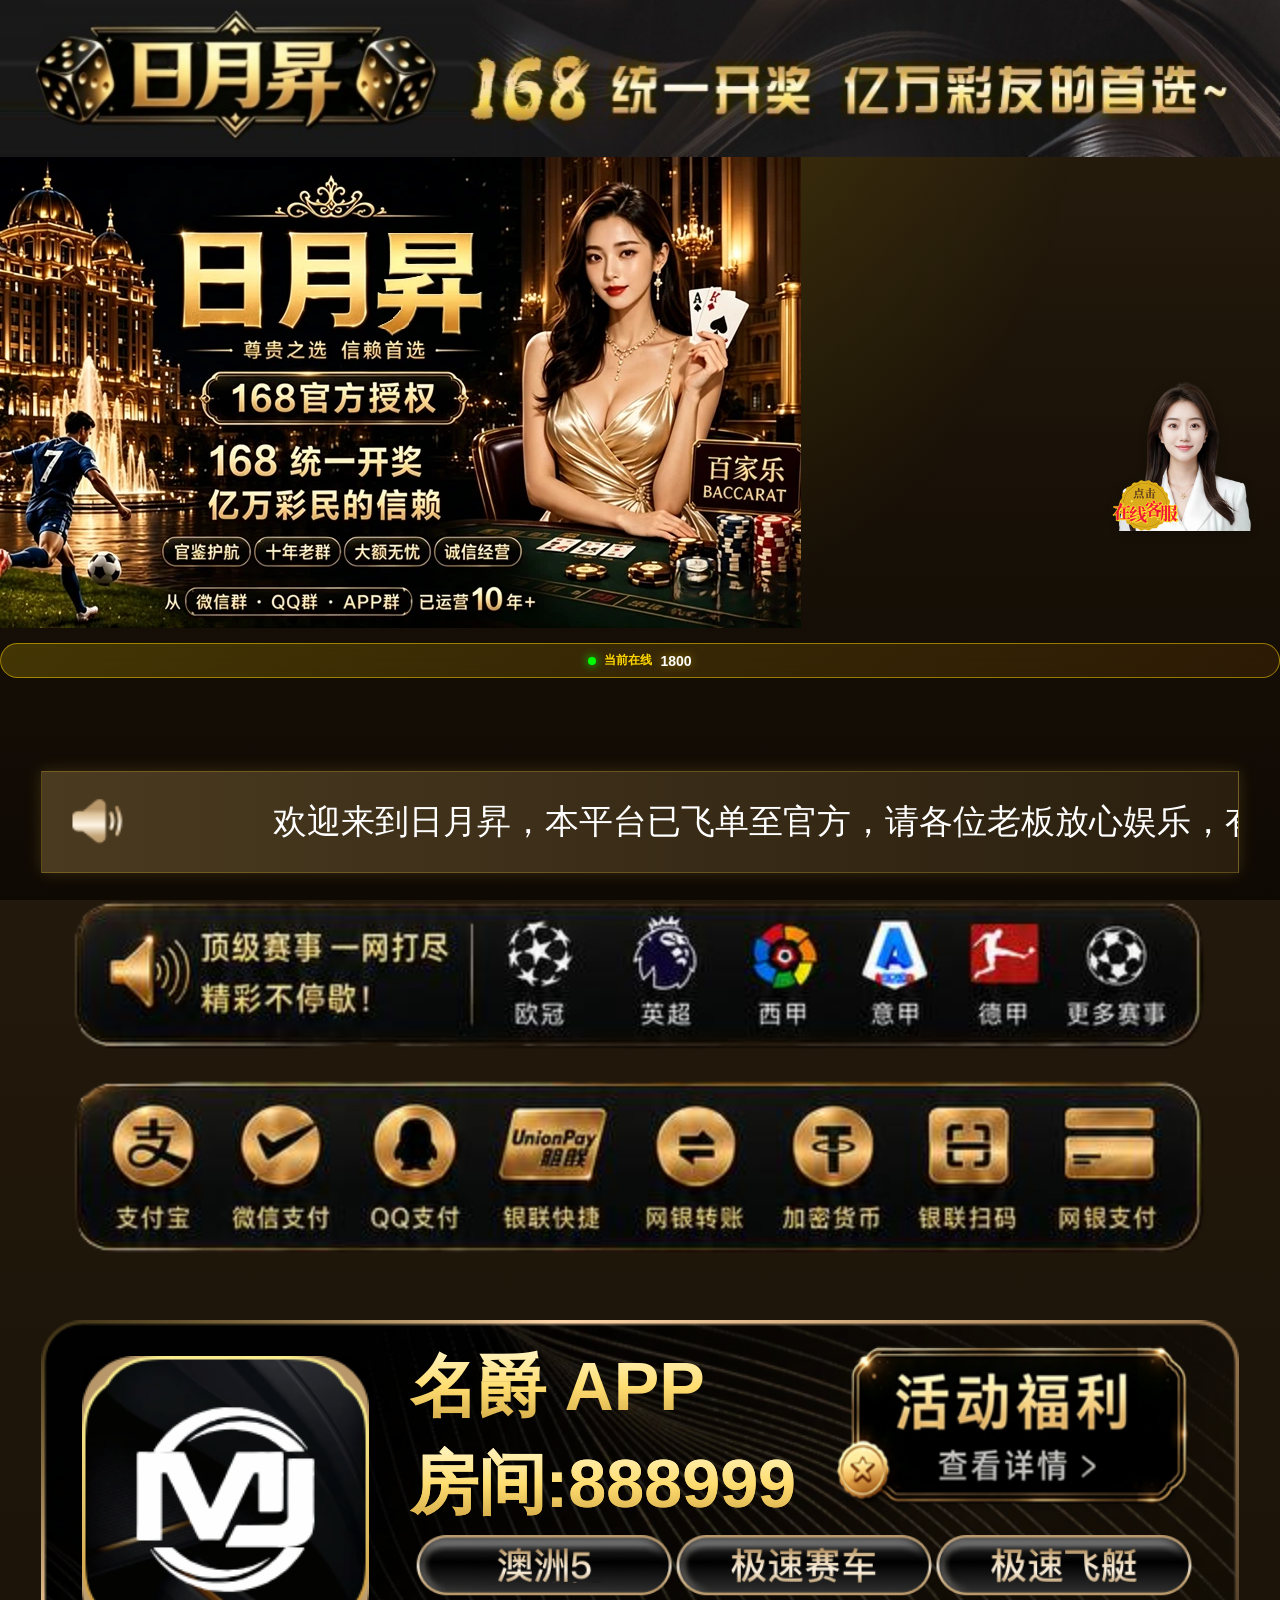
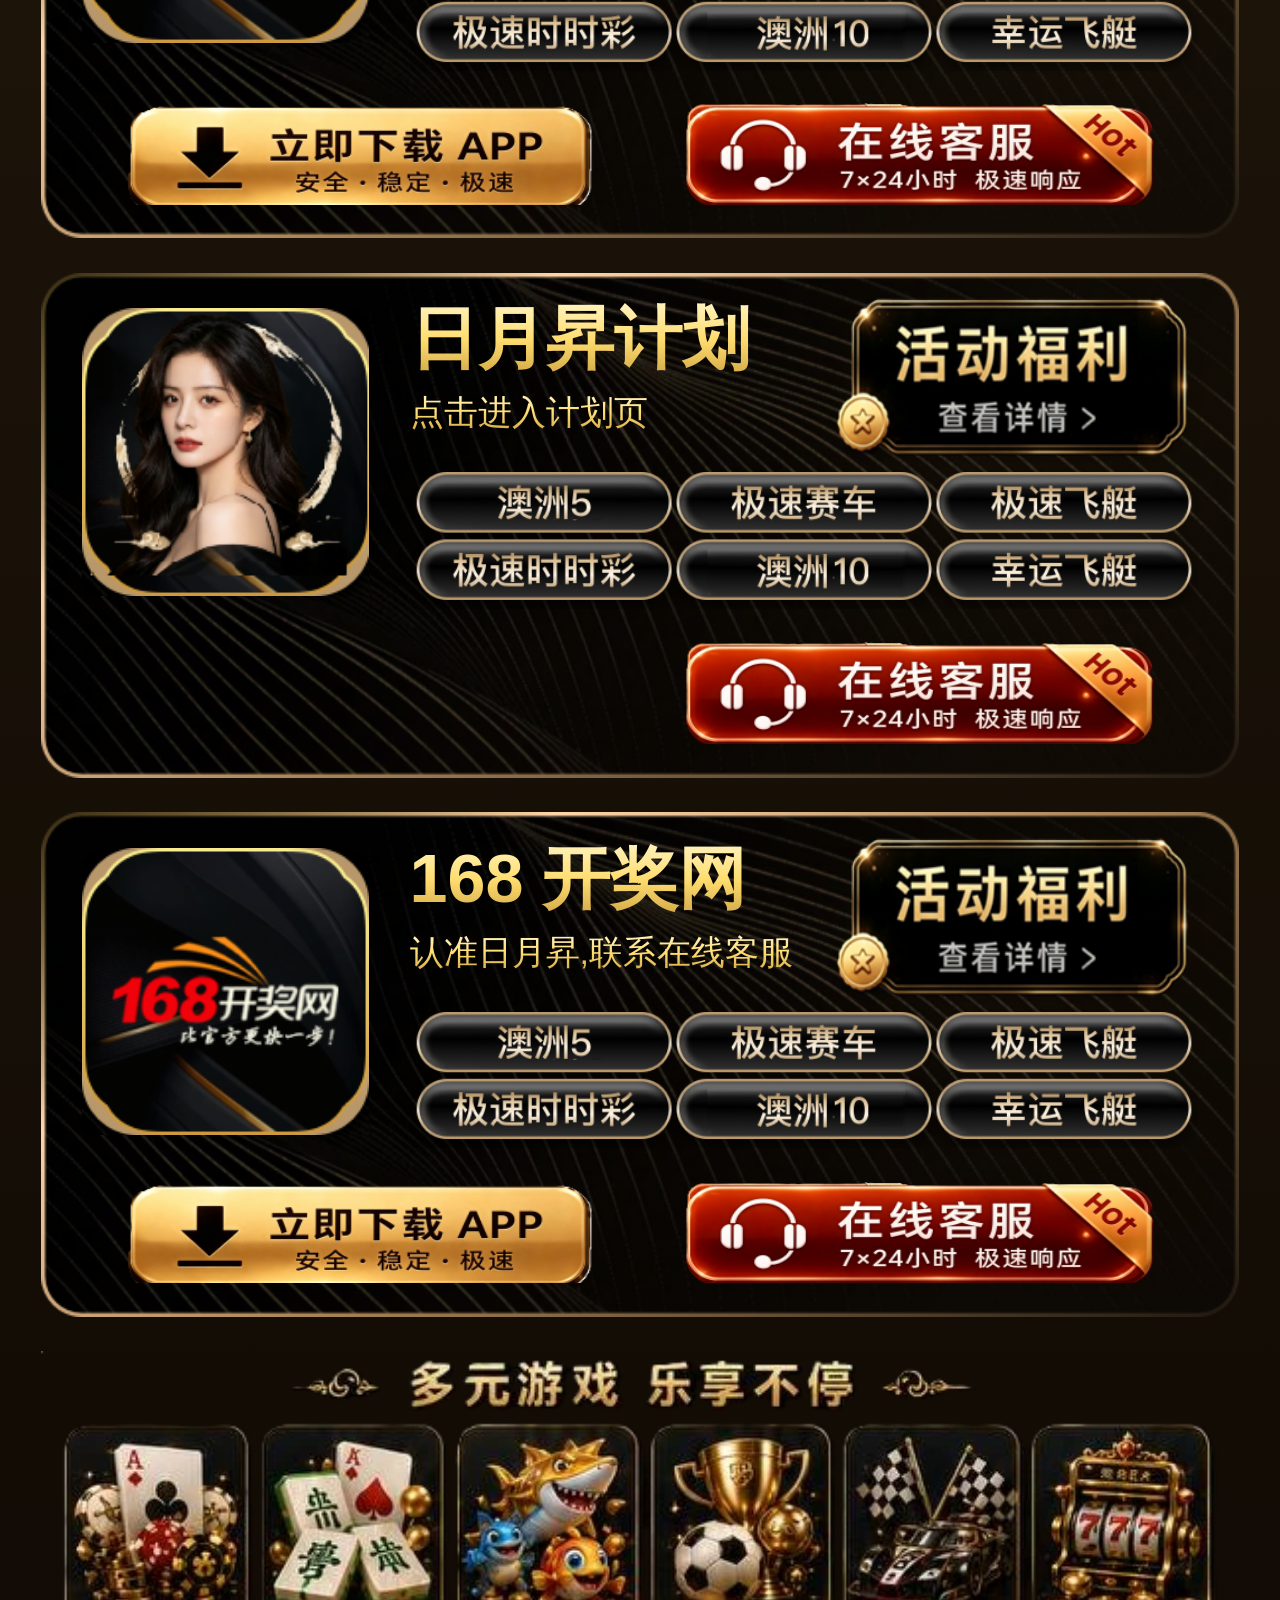
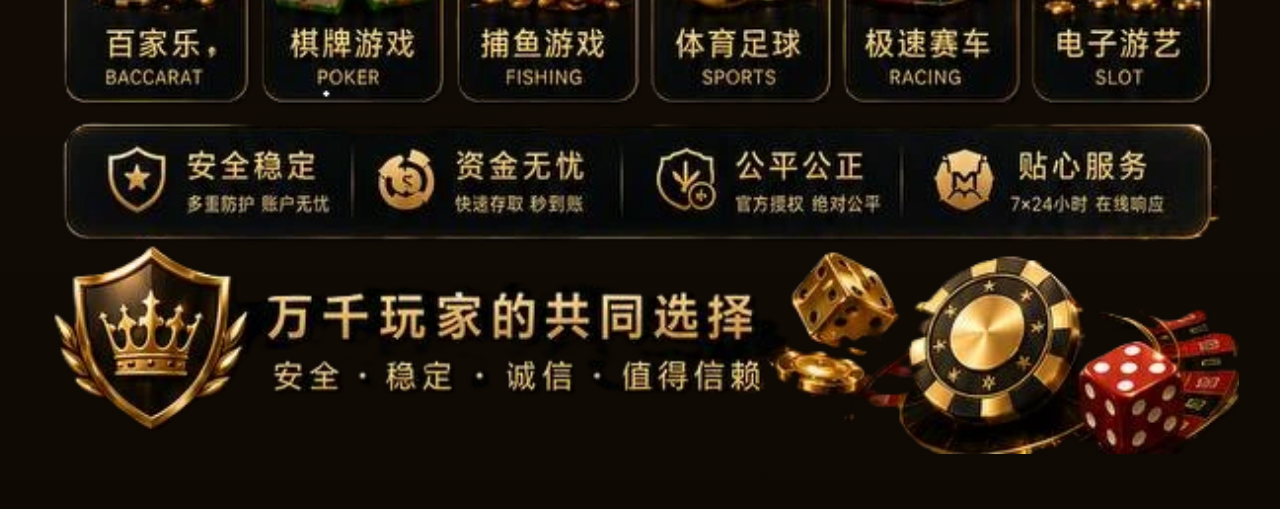
==== commit 9443bfa5: "Add files via upload" ====
--- a/index.html
+++ b/index.html
@@ -663,7 +663,7 @@
                                 <div class="close" id="guanbib19"></div>
                                 <div class="title"></div>
                                 <div class="line"></div>
-                                <div class="kf-list"><a class="kf-item" href="https://w1011.ttkefu.com/k/linkurl/?t=3B1BCEC4a" target="_blank"><img class="icon1" src="./skin/0544aa35b27947c89122b31183d19d04.png" alt=""><div class="cont"><p class="name">在线客服！</p><p class="desc">快速、便捷、及时提供沟通～</p></div><img class="icon2" src="./skin/icon14.png" alt=""></a>
+                                <div class="kf-list"><a class="kf-item" href="https://w1011.ttkefu.com/k/linkurl/?t=3B1BCEC4" target="_blank"><img class="icon1" src="./skin/0544aa35b27947c89122b31183d19d04.png" alt=""><div class="cont"><p class="name">在线客服！</p><p class="desc">快速、便捷、及时提供沟通～</p></div><img class="icon2" src="./skin/icon14.png" alt=""></a>
                                     <a class="kf-item" href=""><img class="icon1" src="./skin/2a33227e485644ec9c723710b4847416.png" alt="">
                                         <div class="cont">
                                             <p class="name">微信:待定</p>
@@ -686,7 +686,127 @@
                             contenta19.style.display = 'none';
                         });
                     </script>
+                 <div class="app-item">
+                        <div class="info-box">
+                            <div class="app-icon">
+                                <img src="./static/upload/image/20250327/17430652447927361.png" alt="">
+                            </div>
+                            <div class="app-info">
+                                <div class="top-info">
+                                    <div class="info">
+                                        <div class="name">
+                                            日月昇计划
+                                        </div>
+                                        <div class="link">
+                                        <div class="name">
+                                            
+                                        </div>
+                                            <a href="javascript:;">
+                          点击进入计划页
+
+                        </a>
+                                            <a href="javascript:;">
+                            
+
+                            
+                          </a>
+                                            <a href="javascript:;">
+                          
+                        </a>
+                                        </div>
+                                    </div>
+                                    <a class="active" href="fl.html">
+                      <img src="./skin/img2.png" alt="">
+                    </a>
+                                </div>
+                                <div class="label-list">
+                                    <a href="javascript:;" class="label">
+                      澳洲幸运5
+                    </a>
+                                    <a href="javascript:;" class="label">
+                      极速赛车
+                    </a>
+                                    <a href="javascript:;" class="label">
+                      极速飞艇
+                    </a>
+                                    <a href="javascript:;" class="label">
+                      极速时时彩
+                    </a>
+                                    <a href="javascript:;" class="label">
+                      澳洲幸运10
+                    </a>
+                                    <a href="javascript:;" class="label">
+                      幸运飞艇
+                    </a>
+                                </div>
+                            </div>
+                            
+                        </div>
+                        <div class="btn-box2">
+                            <a class="btn2" href="#" id="link20">
                 
+
+                </a>
+                
+                            <a class="btn" href="#" id="kefu20">
+                  
+                  <span>
+                      
+                  </span>
+                </a>
+                        </div>
+                    </div>
+                    <div id="aaa20" style="display: none;">
+                        <view class="nut-overlay" style="transition-duration: 0.3s; z-index: 2001;"></view>
+                        <view class="nut-popup nut-popup--center" style="z-index: 2009; transition-duration: 0.3s;">
+                            <div class="dailog-popup download">
+                                <div class="close" id="guanbi20"></div>
+                                <div class="title"></div>
+                                <div class="line"></div>
+                                <div class="btn-list"><a class="btn" href="tzmjxz.html"><img src="./images/icon9.png" alt=""><span>  名爵 APP安卓官方下载</span></a><a class="btn" href="https://bv02.cc/mjpg1xz.html"><img src="./images/icon9.png" alt=""><span>  名爵 APP苹果直装下载</span></a><a class="btn" href="https://www.mjweb.xyz/"><img src="./images/icon10.png" alt=""><span>  名爵H5登录</span></a>
+                                    </div>
+                            </div>
+                        </view>
+                    </div>
+                   <script>
+    const link20 = document.getElementById('link20');
+    link20.addEventListener('click', function(event) {
+        event.preventDefault();
+        // 跳转百度
+        window.location.href = "jh.html";
+    });
+</script>
+
+                    <div id="kefudiv20" style="display: none;">
+                        <view class="nut-overlay" style="transition-duration: 0.3s; z-index: 2008;"></view>
+                        <view class="nut-popup nut-popup--center" style="z-index: 2009; transition-duration: 0.3s;">
+                            <div class="dailog-popup kf" style="background: url(./skin/bg4s.png) 0% 0% / 100% 100% no-repeat; position: relative;">
+                                <div class="close" id="guanbib20"></div>
+                                <div class="title"></div>
+                                <div class="line"></div>
+                                <div class="kf-list"><a class="kf-item" href="https://w1011.ttkefu.com/k/linkurl/?t=3B1BCEC4" target="_blank"><img class="icon1" src="./skin/0544aa35b27947c89122b31183d19d04.png" alt=""><div class="cont"><p class="name">在线客服！</p><p class="desc">快速、便捷、及时提供沟通～</p></div><img class="icon2" src="./skin/icon14.png" alt=""></a>
+                                    <a class="kf-item" href=""><img class="icon1" src="./skin/2a33227e485644ec9c723710b4847416.png" alt="">
+                                        <div class="cont">
+                                            <p class="name">微信:待定</p>
+                                            <p class="desc">一对一沟通高效解决问题～</p>
+                                        </div><img class="icon2" src="./skin/icon15.png"></a>
+                                </div>
+                            </div>
+                        </view>
+                    </div>
+                    <script>
+                        const kefu20 = document.getElementById('kefu20');
+                        const kefudiv20 = document.getElementById('kefudiv20');
+                        kefu20.addEventListener('click', function(event) {
+                            event.preventDefault();
+                            kefudiv20.style.display = 'block';
+                        });
+                        const closeButtona20 = document.getElementById('guanbib20');
+                        const contenta20 = document.getElementById('kefudiv20');
+                        closeButtona20.addEventListener('click', function() {
+                            contenta20.style.display = 'none';
+                        });
+                    </script>
                     <div class="app-item">
                         <div class="info-box">
                             <div class="app-icon">
@@ -772,7 +892,7 @@
                                 <div class="close" id="guanbib21"></div>
                                 <div class="title"></div>
                                 <div class="line"></div>
-                                <div class="kf-list"><a class="kf-item" href="https://w1011.ttkefu.com/k/linkurl/?t=3B1BCEC4a" target="_blank"><img class="icon1" src="./skin/0544aa35b27947c89122b31183d19d04.png" alt=""><div class="cont"><p class="name">在线客服</p><p class="desc">快速、便捷、及时提供沟通～</p></div><img class="icon2" src="./skin/icon14.png" alt=""></a>
+                                <div class="kf-list"><a class="kf-item" href="https://w1011.ttkefu.com/k/linkurl/?t=3B1BCEC4" target="_blank"><img class="icon1" src="./skin/0544aa35b27947c89122b31183d19d04.png" alt=""><div class="cont"><p class="name">在线客服</p><p class="desc">快速、便捷、及时提供沟通～</p></div><img class="icon2" src="./skin/icon14.png" alt=""></a>
                                     <a class="kf-item" href=""><img class="icon1" src="./skin/2a33227e485644ec9c723710b4847416.png" alt="">
                                         <div class="cont">
                                             <p class="name">微信:待定</p>
@@ -937,7 +1057,7 @@
     <script defer src="https://static.cloudflareinsights.com/beacon.min.js/vcd15cbe7772f49c399c6a5babf22c1241717689176015" integrity="sha512-ZpsOmlRQV6y907TI0dKBHq9Md29nnaEIPlkf84rnaERnq6zvWvPUqr2ft8M1aS28oN72PdrCzSjY4U6VaAw1EQ==" data-cf-beacon='{"rayId":"93b76891fde991b3","version":"2025.4.0-1-g37f21b1","r":1,"token":"5a58923ea5924829b6a8f22fe963063a","serverTiming":{"name":{"cfExtPri":true,"cfL4":true,"cfSpeedBrain":true,"cfCacheStatus":true}}}'
         crossorigin="anonymous"></script>
     <!-- 右下角客服链接 -->
-    <a href="https://w1011.ttkefu.com/k/linkurl/?t=3B1BCEC4a" class="image-link bottom-link" target="_blank">
+    <a href="https://w1011.ttkefu.com/k/linkurl/?t=3B1BCEC4" class="image-link bottom-link" target="_blank">
             <img src="./images/kefu.png" alt="在线客服！" style="width: 150px;">
         </a>
 </body>
--- a/skin/index.css
+++ b/skin/index.css
@@ -0,0 +1,806 @@
+html {
+    color: #000;
+    background: #fff;
+    outline: 0;
+    overflow-y: scroll;
+    -webkit-text-size-adjust: 100%;
+    -ms-text-size-adjust: 100%
+}
+
+html * {
+    outline: 0;
+    -webkit-text-size-adjust: none;
+    -webkit-tap-highlight-color: rgba(0, 0, 0, 0)
+}
+
+html,
+body {
+    font-family: "微软雅黑", "Microsoft YaHei", Helvetica, Tahoma, sans-serif;
+    background-color: #f0f0f2
+}
+
+body,
+div,
+dl,
+dt,
+dd,
+ul,
+ol,
+li,
+h1,
+h2,
+h3,
+h4,
+h5,
+h6,
+pre,
+code,
+form,
+fieldset,
+legend,
+input,
+textarea,
+p,
+blockquote,
+th,
+td,
+hr,
+button,
+article,
+aside,
+details,
+figcaption,
+figure,
+footer,
+header,
+hgroup,
+menu,
+nav,
+section {
+    margin: 0;
+    padding: 0
+}
+
+input,
+button,
+select,
+textarea {
+    font-size: 100%;
+    outline: none;
+    -webkit-appearance: none;
+    font-family: "微软雅黑", "Microsoft YaHei", Helvetica, Tahoma, sans-serif
+}
+
+textarea {
+    -webkit-appearance: none
+}
+
+table {
+    border-collapse: collapse;
+    border-spacing: 0
+}
+
+fieldset,
+img {
+    border: 0
+}
+
+abbr,
+acronym {
+    border: 0;
+    font-variant: normal
+}
+
+del {
+    text-decoration: line-through
+}
+
+address,
+caption,
+cite,
+code,
+dfn,
+em,
+th,
+var {
+    font-style: normal;
+    font-weight: 500
+}
+
+ol,
+ul,
+li {
+    list-style: none
+}
+
+ul {
+    margin: 0;
+    padding: 0
+}
+
+caption,
+th {
+    text-align: left
+}
+
+h1,
+h2,
+h3,
+h4,
+h5,
+h6 {
+    font-size: 100%;
+    font-weight: 500
+}
+
+q:before,
+q:after {
+    content: ""
+}
+
+sub,
+sup {
+    font-size: 75%;
+    line-height: 0;
+    position: relative;
+    vertical-align: baseline
+}
+
+sup {
+    top: -0.5em
+}
+
+sub {
+    bottom: -0.25em
+}
+
+a:hover,
+a:link,
+a:visited,
+a {
+    color: inherit;
+    text-decoration: none
+}
+
+ins,
+a {
+    text-decoration: none
+}
+
+.page {
+    width: 100vw;
+    max-width: 100vw;
+    min-height: 100vh;
+    overflow: hidden;
+    box-sizing: border-box;
+    position: relative;
+    background: url("../images/bg.png") top center no-repeat, #020305;
+    background-size: 100% 100%
+}
+
+.page .page-cont {
+    width: 100%;
+    min-height: 100vh
+}
+
+.page .head-bar {
+    width: 100%;
+    height: 12.2666666667vw;
+    background: url("../images/img4.png") no-repeat;
+    background-size: 100% 100%
+}
+
+.page .cont-box {
+    padding: 4.2666666667vw 3.2vw;
+    box-sizing: border-box
+}
+
+.page .cont-box .banner-box {
+    width: 100%;
+    height: 43.7333333333vw;
+    box-sizing: border-box;
+    overflow: hidden;
+    border-radius: 2.6666666667vw
+}
+
+.page .cont-box .banner-box .banner-item {
+    width: 100%;
+    height: 43.7333333333vw
+}
+
+.page .cont-box .banner-box .banner-item .img-box {
+    width: 100%;
+    height: 100%;
+    display: flex;
+    justify-content: center;
+    align-items: center
+}
+
+.page .cont-box .banner-box .banner-item .img-box img {
+    width: 100%
+}
+
+.page .cont-box .notice-bar {
+    width: 100%;
+    height: 8vw;
+    overflow: hidden;
+    display: flex;
+    justify-content: flex-start;
+    align-items: center;
+    margin-top: 3.2vw;
+    background: url("../images/bg1.png") no-repeat;
+    background-size: 100% 100%;
+    padding-left: 2.1333333333vw;
+    box-sizing: border-box
+}
+
+.page .cont-box .notice-bar img {
+    width: 4.2666666667vw;
+    min-width: 4.2666666667vw;
+    height: 4.2666666667vw
+}
+
+.page .cont-box .notice-bar .msg-bar {
+    flex: auto;
+    color: #fff;
+    font-size: 2.6666666667vw;
+    letter-spacing: 0px
+}
+
+.page .cont-box .notice-bar .nut-noticebar__page {
+    padding-left: 1.0666666667vw !important
+}
+
+.page .cont-box .app-box {
+    width: 100%;
+    margin-top: 3.2vw;
+    display: flex;
+    flex-wrap: wrap
+}
+
+.page .cont-box .app-box a {
+    display: block;
+    width: 22.4vw;
+    height: 11.7333333333vw;
+    display: flex;
+    justify-content: center;
+    align-items: center;
+    overflow: hidden;
+    margin-right: 1.3333333333vw;
+    margin-bottom: 0.5333333333vw
+}
+
+.page .cont-box .app-box a:nth-child(4n) {
+    margin-right: 0
+}
+
+.page .cont-box .app-box a img {
+    width: 100%;
+    height: 100%
+}
+
+.page .cont-box .pay-box {
+    width: 100%;
+    margin-top: 2.1333333333vw
+}
+
+.page .cont-box .pay-box img {
+    width: 100%
+}
+
+.page .cont-box .app-list {
+    width: 100%;
+    margin-top: 2.6666666667vw;
+    overflow: hidden
+}
+
+.page .cont-box .app-list .app-item {
+    width: 100%;
+    min-height: 39.4666666667vw;
+    background: url("../images/bg3.png") no-repeat;
+    background-size: 100% 100%;
+    overflow: hidden;
+    padding: 1.6vw 3.2vw 2.6666666667vw;
+    box-sizing: border-box;
+    margin-bottom: 2.6666666667vw
+}
+
+.page .cont-box .app-list .app-item .info-box {
+    width: 100%;
+    min-height: 24.8vw;
+    display: flex
+}
+
+.page .cont-box .app-list .app-item .info-box .app-icon {
+    width: 22.4vw;
+    min-width: 22.4vw;
+    height: 24.8vw;
+    overflow: hidden;
+    display: flex;
+    justify-content: center;
+    align-items: center;
+    margin-right: 3.2vw
+}
+
+.page .cont-box .app-list .app-item .info-box .app-icon img {
+    width: 100%
+}
+
+.page .cont-box .app-list .app-item .info-box .app-info {
+    width: calc(100% - 25.6vw);
+    max-width: calc(100% - 25.6vw)
+}
+
+.page .cont-box .app-list .app-item .info-box .app-info .top-info {
+    display: flex;
+    justify-content: space-between
+}
+
+.page .cont-box .app-list .app-item .info-box .app-info .top-info .info {
+    width: calc(100% - 28vw);
+    max-width: calc(100% - 28vw)
+}
+
+.page .cont-box .app-list .app-item .info-box .app-info .top-info .info .name {
+    font-weight: 600;
+    /* 纵向上下流金：top浅金→中间亮黄金→底部暗鎏金 */
+    background: linear-gradient(to bottom, #fff8d2, #ffdd70, #c89c3c);
+    -webkit-background-clip: text;
+    background-clip: text;
+    color: transparent;
+    -webkit-text-fill-color: transparent;
+    font-size: 5.3333333333vw;
+    overflow: hidden;
+    white-space: nowrap;
+    text-overflow: ellipsis
+}
+
+.page .cont-box .app-list .app-item .info-box .app-info .top-info .info .link {
+    margin-top: 5px;
+    font-weight: 500;
+    /* 同色系上下渐变，统一鎏金风格 */
+    background: linear-gradient(to bottom, #fff8d2, #ffdd70, #c89c3c);
+    -webkit-background-clip: text;
+    background-clip: text;
+    color: transparent;
+    -webkit-text-fill-color: transparent;
+    font-size: 2.6666666667vw
+}
+
+.page .cont-box .app-list .app-item .info-box .app-info .top-info .active {
+    width: 28.5333333333vw;
+    min-width: 28.5333333333vw;
+    height: 13.6vw;
+    overflow: hidden;
+    display: flex;
+    justify-content: flex-end
+}
+
+.page .cont-box .app-list .app-item .info-box .app-info .top-info .active img {
+    width: 100%
+}
+
+.page .cont-box .app-list .app-item .info-box .app-info .label-list {
+    width: 100%;
+    height: 10.6666666667vw;
+    margin-top: 5px;
+    display: flex;
+    flex-wrap: wrap;
+    background: url("../images/bg6.png") 0 0 no-repeat;
+    background-size: 100% auto
+}
+.page .cont-box .app-list .app-item .info-box .app-info .label-list1 {
+    width: 100%;
+    height: 10.6666666667vw;
+    margin-top: 5px;
+    display: flex;
+    flex-wrap: wrap;
+    background: url("../images/bg61.png") 0 0 no-repeat;
+    background-size: 100% auto
+}
+
+.page .cont-box .app-list .app-item .info-box .app-info .label-list .label {
+    display: none;
+    width: 20.2666666667vw;
+    height: 4.8vw;
+    font-weight: 500;
+    color: #eec185;
+    font-size: 2.9333333333vw;
+    text-align: center;
+    background: linear-gradient(180deg, #383838 0%, #000000 44.58%, #343434 100%);
+    border: 1px solid;
+    border-image-source: linear-gradient(180deg, #000000 0%, #e6b48d 51.17%, #000000 100%);
+    border-image-slice: 1;
+    border-radius: 1.3333333333vw;
+    padding: 0 0.5333333333vw;
+    box-sizing: border-box;
+    overflow: hidden;
+    white-space: nowrap;
+    text-overflow: ellipsis;
+    margin-bottom: 0.5333333333vw;
+    margin-right: 0.4vw
+}
+
+.page .cont-box .app-list .app-item .info-box .app-info .label-list .label:nth-child(3n) {
+    margin-right: 0
+}
+
+.page .cont-box .app-list .app-item .btn-box {
+    width: 100%;
+    display: flex;
+    justify-content: space-around;
+    align-items: center;
+    margin-top: 2.4vw
+}
+
+.page .cont-box .app-list .app-item .btn-box .btn {
+    width: 37.3333333333vw;
+    height: 8vw;
+    background: url("../images/bg2.png") no-repeat;
+    background-size: 100% 115%;
+    display: flex;
+    justify-content: center;
+    align-items: center;
+    font-weight: 600;
+    color: #f5e1c7;
+    font-size: 3.7333333333vw;
+    letter-spacing: 0.2666666667vw
+}
+
+.page .cont-box .app-list .app-item .btn-box .btn img {
+    width: 5.3333333333vw;
+    height: 5.3333333333vw;
+    margin-right: 1.0666666667vw
+}
+
+.page .cont-box .app-list .app-item .btn-box2 {
+    width: 100%;
+    display: flex;
+    justify-content: space-around;
+    align-items: center;
+    margin-top: 2.4vw
+}
+
+.page .cont-box .app-list .app-item .btn-box2 .btn {
+    width: 37.3333333333vw;
+    height: 8vw;
+    background: url("../images/bg21.png") no-repeat;
+    background-size: 100% 115%;
+    display: flex;
+    justify-content: center;
+    align-items: center;
+    font-weight: 600;
+    color: #f5e1c7;
+    font-size: 3.7333333333vw;
+    letter-spacing: 0.2666666667vw
+}
+.page .cont-box .app-list .app-item .btn-box2 .btn1 {
+    width: 37.3333333333vw;
+    height: 8vw;
+    background: url("../images/bg22.png") no-repeat;
+    background-size: 100% 115%;
+    display: flex;
+    justify-content: center;
+    align-items: center;
+    font-weight: 600;
+    color: #f5e1c7;
+    font-size: 3.7333333333vw;
+    letter-spacing: 0.2666666667vw
+}
+.page .cont-box .app-list .app-item .btn-box2 .btn2 {
+    width: 37.3333333333vw;
+    height: 8vw;
+    background: url("../images/bg23.png") no-repeat;
+    background-size: 100% 115%;
+    display: flex;
+    justify-content: center;
+    align-items: center;
+    font-weight: 600;
+    color: #f5e1c7;
+    font-size: 3.7333333333vw;
+    letter-spacing: 0.2666666667vw
+}
+
+.page .cont-box .app-list .app-item .btn-box2 .btn img {
+    width: 5.3333333333vw;
+    height: 5.3333333333vw;
+    margin-right: 1.0666666667vw
+}
+.page .cont-box .app-list .app-item .btn-box1 {
+    width: 100%;
+    display: flex;
+    justify-content: space-around;
+    align-items: center;
+    margin-top: 2.4vw
+}
+
+.page .cont-box .app-list .app-item .btn-box1 .btn {
+    width: 37.3333333333vw;
+    height: 8vw;
+    background: url("../images/bg22.png") no-repeat;
+    background-size: 100% 115%;
+    display: flex;
+    justify-content: center;
+    align-items: center;
+    font-weight: 600;
+    color: #f5e1c7;
+    font-size: 3.7333333333vw;
+    letter-spacing: 0.2666666667vw
+}
+
+.page .cont-box .app-list .app-item .btn-box1 .btn img {
+    width: 5.3333333333vw;
+    height: 5.3333333333vw;
+    margin-right: 1.0666666667vw
+}
+.nut-popup {
+    background-color: rgba(0, 0, 0, 0);
+    overflow: visible !important
+}
+
+.dailog-popup {
+    width: 87.7333333333vw;
+    background: url("../images/bg4.png") no-repeat;
+    background-size: 100% 100%;
+    position: relative
+}
+
+.dailog-popup.download {
+    min-height: 74.6666666667vw
+}
+
+.dailog-popup.kf {
+    min-height: 62.1333333333vw
+}
+
+.dailog-popup .close {
+    width: 9.0666666667vw;
+    height: 9.0666666667vw;
+    background: url("../images/icon8.png") no-repeat;
+    background-size: 100% 100%;
+    position: absolute;
+    top: -1.3333333333vw;
+    right: -1.3333333333vw
+}
+
+.dailog-popup .title {
+    width: 100%;
+    height: 11.4666666667vw;
+    background: linear-gradient(180deg, #df983b 0%, #fffbf6 6.1%, #e8ad50 16.09%, #fff0d4 26.07%, #ffebbc 36.35%, #ffe1b1 44.82%, #d88e2b 63.59%, #fff6e4 81.3%, #e9b839 100%);
+    -webkit-background-clip: text;
+    -webkit-text-fill-color: rgba(0, 0, 0, 0);
+    background-clip: text;
+    text-fill-color: rgba(0, 0, 0, 0);
+    font-family: PingFang SC;
+    font-weight: 500;
+    color: #fff;
+    font-size: 4.2666666667vw;
+    letter-spacing: 2px;
+    line-height: 11.4666666667vw;
+    text-align: center
+}
+
+.dailog-popup .line {
+    width: 100%;
+    height: 0.8vw;
+    background: url("../images/img5.png") top center no-repeat;
+    background-size: 100% auto
+}
+
+.dailog-popup .btn-list {
+    width: 100%;
+    margin-top: 3.3333333333vw;
+    display: flex;
+    flex-direction: column;
+    align-items: center
+}
+
+.dailog-popup .btn-list .btn {
+    width: 65.3333333333vw;
+    height: 12vw;
+    background: url("../images/bg5.png") no-repeat;
+    background-size: 100% 100%;
+    display: flex;
+    justify-content: center;
+    align-items: center;
+    margin-bottom: 1.3333333333vw;
+    padding-bottom: 0.6666666667vw
+}
+
+.dailog-popup .btn-list .btn img {
+    width: 5.6vw;
+    height: 5.6vw;
+    margin-right: 1.0666666667vw
+}
+
+.dailog-popup .btn-list .btn span {
+    background-clip: text;
+    text-fill-color: rgba(0, 0, 0, 0);
+    font-family: PingFang SC;
+    font-weight: 500;
+    color: #f5e1c7;
+    font-size: 3.2vw;
+    line-height: 6.6666666667vw
+}
+
+.dailog-popup .kf-list {
+    width: 100%;
+    margin-top: 4vw;
+    padding: 0 5.3333333333vw;
+    box-sizing: border-box;
+    display: flex;
+    flex-direction: column;
+    align-items: center
+}
+
+.dailog-popup .kf-list .kf-item {
+    width: 100%;
+    min-height: 19.2vw;
+    background: url("../images/bg7.png") no-repeat;
+    background-size: 100%;
+    border-radius: 2.6666666667vw;
+    margin-bottom: 2.6666666667vw;
+    display: flex;
+    align-items: center;
+    justify-content: space-around;
+    padding: 2.4vw 3.2vw;
+    box-sizing: border-box
+}
+
+.dailog-popup .kf-list .kf-item .icon1 {
+    width: 14.4vw;
+    min-width: 14.4vw;
+    height: 14.4vw
+}
+
+.dailog-popup .kf-list .kf-item .icon2 {
+    width: 3.7333333333vw;
+    min-width: 3.7333333333vw;
+    height: 3.7333333333vw
+}
+
+.dailog-popup .kf-list .kf-item .cont {
+    width: calc(100% - 18vw);
+    margin: 0 2.1333333333vw
+}
+
+.dailog-popup .kf-list .kf-item .cont .name {
+    background-clip: text;
+    font-weight: 600;
+    color: #D7C09D;
+    font-size: 4.2666666667vw;
+    margin-bottom: 2.1333333333vw
+}
+
+.dailog-popup .kf-list .kf-item .cont .desc {
+    color: rgba(255, 255, 255, .4);
+    font-size: 2.6666666667vw
+}
+
+.activty-popup {
+    width: 100%;
+    height: 100%;
+    overflow: hidden;
+    overflow-y: auto
+}
+
+.activty-popup .head-box {
+    width: 100%;
+    height: 12.2666666667vw;
+    background: url("../images/img6.png") center bottom no-repeat;
+    background-size: 100% auto;
+    display: flex;
+    justify-content: flex-start;
+    align-items: center;
+    padding: 0 2.1333333333vw;
+    box-sizing: border-box
+}
+
+.activty-popup .activty-cont {
+    padding: 3.7333333333vw;
+    box-sizing: border-box
+}
+
+.activty-popup .activty-cont .activty-item {
+    width: 100%;
+    min-height: 42.6666666667vw;
+    overflow: hidden;
+    margin-bottom: 2.1333333333vw;
+    border-radius: 1.8666666667vw;
+    display: flex;
+    justify-content: center
+}
+
+.activty-popup .activty-cont .activty-item img {
+    width: 100%
+}
+
+.course-dialog {
+    display: none;
+    position: fixed;
+    top: 0;
+    width: 100%;
+    height: 100%;
+    z-index: 99999999
+}
+
+.course-dialog.show {
+    display: block
+}
+
+.course-dialog .bg {
+    position: absolute;
+    top: 0;
+    left: 0;
+    width: 100%;
+    height: 100%;
+    background: rgba(0, 0, 0, .5);
+    z-index: 22;
+    animation: dialogBgK .2s
+}
+
+.course-dialog .center {
+    position: absolute;
+    width: 100%;
+    height: calc(100% - 130px);
+    background: #fff;
+    border-radius: 2vw 2vw 0 0;
+    top: 130px;
+    left: 0;
+    padding-top: 2.6666666667vw;
+    z-index: 23;
+    animation: dialogCenterK .5s
+}
+
+.course-dialog .line {
+    width: 9.6vw;
+    height: 0.8vw;
+    background: #dadbda;
+    border-radius: 0.8vw;
+    margin: 0 auto
+}
+
+.course-dialog .imgModel {
+    height: calc(100% - 50px);
+    margin-top: 6.6666666667vw;
+    overflow: auto
+}
+
+.course-dialog .imgModel .teachTitle {
+    text-align: center;
+    font-size: 4.5333333333vw;
+    font-weight: 500;
+    color: #333;
+    margin-bottom: 2.6666666667vw
+}
+
+.course-dialog .imgModel img {
+    width: calc(100% - 30px);
+    margin-left: 15px
+}
+
+@media(max-height: 667px) {
+    .page .btn-list .btn {
+        margin-bottom: 1.3333333333vw
+    }
+}
+
+@keyframes dialogBgK {
+    from {
+        opacity: 0
+    }
+    to {
+        opacity: 1
+    }
+}
+
+@keyframes dialogCenterK {
+    from {
+        top: 100%
+    }
+    to {
+        top: 130px
+    }
+}
+
+/*# sourceMappingURL=index.css.map */
